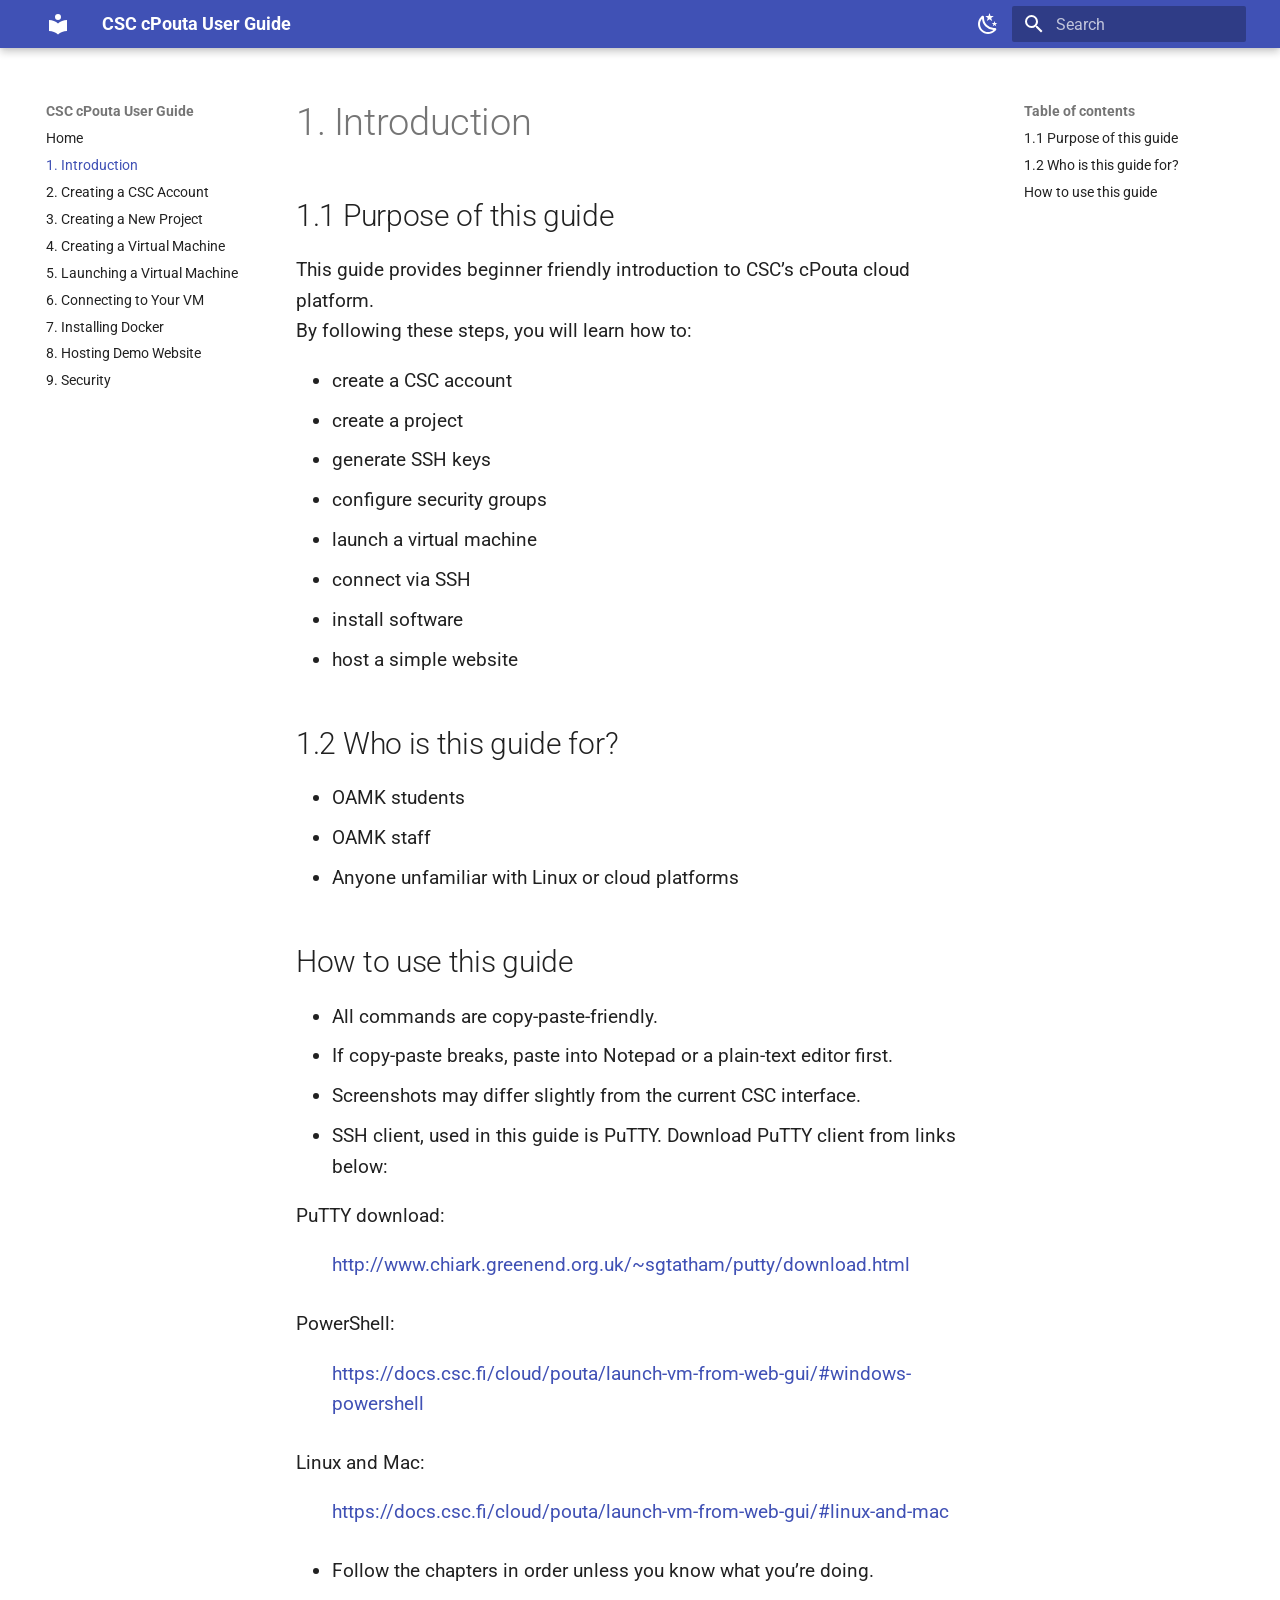
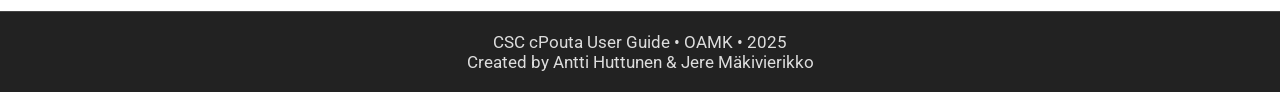
==== site/1-introduction/index.html @ 1b8be1b3 "Moving project to github." ====
<!doctype html>
<html lang="en" class="no-js">
  <head>
    
      <meta charset="utf-8">
      <meta name="viewport" content="width=device-width,initial-scale=1">
      
      
      
      
        <link rel="prev" href="..">
      
      
        <link rel="next" href="../2-account/">
      
      
        
      
      
      <link rel="icon" href="../assets/images/favicon.png">
      <meta name="generator" content="mkdocs-1.6.1, mkdocs-material-9.7.0">
    
    
      
        <title>1. Introduction - CSC cPouta User Guide</title>
      
    
    
      <link rel="stylesheet" href="../assets/stylesheets/main.618322db.min.css">
      
        
        <link rel="stylesheet" href="../assets/stylesheets/palette.ab4e12ef.min.css">
      
      


    
    
      
    
    
      
        
        
        <link rel="preconnect" href="https://fonts.gstatic.com" crossorigin>
        <link rel="stylesheet" href="https://fonts.googleapis.com/css?family=Roboto:300,300i,400,400i,700,700i%7CRoboto+Mono:400,400i,700,700i&display=fallback">
        <style>:root{--md-text-font:"Roboto";--md-code-font:"Roboto Mono"}</style>
      
    
    
      <link rel="stylesheet" href="../styles/extra.css">
    
    <script>__md_scope=new URL("..",location),__md_hash=e=>[...e].reduce(((e,_)=>(e<<5)-e+_.charCodeAt(0)),0),__md_get=(e,_=localStorage,t=__md_scope)=>JSON.parse(_.getItem(t.pathname+"."+e)),__md_set=(e,_,t=localStorage,a=__md_scope)=>{try{t.setItem(a.pathname+"."+e,JSON.stringify(_))}catch(e){}}</script>
    
      

    
    
  </head>
  
  
    
    
      
    
    
    
    
    <body dir="ltr" data-md-color-scheme="default" data-md-color-primary="indigo" data-md-color-accent="indigo">
  
    
    <input class="md-toggle" data-md-toggle="drawer" type="checkbox" id="__drawer" autocomplete="off">
    <input class="md-toggle" data-md-toggle="search" type="checkbox" id="__search" autocomplete="off">
    <label class="md-overlay" for="__drawer"></label>
    <div data-md-component="skip">
      
        
        <a href="#1-introduction" class="md-skip">
          Skip to content
        </a>
      
    </div>
    <div data-md-component="announce">
      
    </div>
    
    
      

  

<header class="md-header md-header--shadow" data-md-component="header">
  <nav class="md-header__inner md-grid" aria-label="Header">
    <a href=".." title="CSC cPouta User Guide" class="md-header__button md-logo" aria-label="CSC cPouta User Guide" data-md-component="logo">
      
  
  <svg xmlns="http://www.w3.org/2000/svg" viewBox="0 0 24 24"><path d="M12 8a3 3 0 0 0 3-3 3 3 0 0 0-3-3 3 3 0 0 0-3 3 3 3 0 0 0 3 3m0 3.54C9.64 9.35 6.5 8 3 8v11c3.5 0 6.64 1.35 9 3.54 2.36-2.19 5.5-3.54 9-3.54V8c-3.5 0-6.64 1.35-9 3.54"/></svg>

    </a>
    <label class="md-header__button md-icon" for="__drawer">
      
      <svg xmlns="http://www.w3.org/2000/svg" viewBox="0 0 24 24"><path d="M3 6h18v2H3zm0 5h18v2H3zm0 5h18v2H3z"/></svg>
    </label>
    <div class="md-header__title" data-md-component="header-title">
      <div class="md-header__ellipsis">
        <div class="md-header__topic">
          <span class="md-ellipsis">
            CSC cPouta User Guide
          </span>
        </div>
        <div class="md-header__topic" data-md-component="header-topic">
          <span class="md-ellipsis">
            
              1. Introduction
            
          </span>
        </div>
      </div>
    </div>
    
      
        <form class="md-header__option" data-md-component="palette">
  
    
    
    
    <input class="md-option" data-md-color-media="" data-md-color-scheme="default" data-md-color-primary="indigo" data-md-color-accent="indigo"  aria-label="Switch to dark mode"  type="radio" name="__palette" id="__palette_0">
    
      <label class="md-header__button md-icon" title="Switch to dark mode" for="__palette_1" hidden>
        <svg xmlns="http://www.w3.org/2000/svg" viewBox="0 0 24 24"><path d="m17.75 4.09-2.53 1.94.91 3.06-2.63-1.81-2.63 1.81.91-3.06-2.53-1.94L12.44 4l1.06-3 1.06 3zm3.5 6.91-1.64 1.25.59 1.98-1.7-1.17-1.7 1.17.59-1.98L15.75 11l2.06-.05L18.5 9l.69 1.95zm-2.28 4.95c.83-.08 1.72 1.1 1.19 1.85-.32.45-.66.87-1.08 1.27C15.17 23 8.84 23 4.94 19.07c-3.91-3.9-3.91-10.24 0-14.14.4-.4.82-.76 1.27-1.08.75-.53 1.93.36 1.85 1.19-.27 2.86.69 5.83 2.89 8.02a9.96 9.96 0 0 0 8.02 2.89m-1.64 2.02a12.08 12.08 0 0 1-7.8-3.47c-2.17-2.19-3.33-5-3.49-7.82-2.81 3.14-2.7 7.96.31 10.98 3.02 3.01 7.84 3.12 10.98.31"/></svg>
      </label>
    
  
    
    
    
    <input class="md-option" data-md-color-media="" data-md-color-scheme="slate" data-md-color-primary="indigo" data-md-color-accent="indigo"  aria-label="Switch to light mode"  type="radio" name="__palette" id="__palette_1">
    
      <label class="md-header__button md-icon" title="Switch to light mode" for="__palette_0" hidden>
        <svg xmlns="http://www.w3.org/2000/svg" viewBox="0 0 24 24"><path d="M12 7a5 5 0 0 1 5 5 5 5 0 0 1-5 5 5 5 0 0 1-5-5 5 5 0 0 1 5-5m0 2a3 3 0 0 0-3 3 3 3 0 0 0 3 3 3 3 0 0 0 3-3 3 3 0 0 0-3-3m0-7 2.39 3.42C13.65 5.15 12.84 5 12 5s-1.65.15-2.39.42zM3.34 7l4.16-.35A7.2 7.2 0 0 0 5.94 8.5c-.44.74-.69 1.5-.83 2.29zm.02 10 1.76-3.77a7.131 7.131 0 0 0 2.38 4.14zM20.65 7l-1.77 3.79a7.02 7.02 0 0 0-2.38-4.15zm-.01 10-4.14.36c.59-.51 1.12-1.14 1.54-1.86.42-.73.69-1.5.83-2.29zM12 22l-2.41-3.44c.74.27 1.55.44 2.41.44.82 0 1.63-.17 2.37-.44z"/></svg>
      </label>
    
  
</form>
      
    
    
      <script>var palette=__md_get("__palette");if(palette&&palette.color){if("(prefers-color-scheme)"===palette.color.media){var media=matchMedia("(prefers-color-scheme: light)"),input=document.querySelector(media.matches?"[data-md-color-media='(prefers-color-scheme: light)']":"[data-md-color-media='(prefers-color-scheme: dark)']");palette.color.media=input.getAttribute("data-md-color-media"),palette.color.scheme=input.getAttribute("data-md-color-scheme"),palette.color.primary=input.getAttribute("data-md-color-primary"),palette.color.accent=input.getAttribute("data-md-color-accent")}for(var[key,value]of Object.entries(palette.color))document.body.setAttribute("data-md-color-"+key,value)}</script>
    
    
    
      
      
        <label class="md-header__button md-icon" for="__search">
          
          <svg xmlns="http://www.w3.org/2000/svg" viewBox="0 0 24 24"><path d="M9.5 3A6.5 6.5 0 0 1 16 9.5c0 1.61-.59 3.09-1.56 4.23l.27.27h.79l5 5-1.5 1.5-5-5v-.79l-.27-.27A6.52 6.52 0 0 1 9.5 16 6.5 6.5 0 0 1 3 9.5 6.5 6.5 0 0 1 9.5 3m0 2C7 5 5 7 5 9.5S7 14 9.5 14 14 12 14 9.5 12 5 9.5 5"/></svg>
        </label>
        <div class="md-search" data-md-component="search" role="dialog">
  <label class="md-search__overlay" for="__search"></label>
  <div class="md-search__inner" role="search">
    <form class="md-search__form" name="search">
      <input type="text" class="md-search__input" name="query" aria-label="Search" placeholder="Search" autocapitalize="off" autocorrect="off" autocomplete="off" spellcheck="false" data-md-component="search-query" required>
      <label class="md-search__icon md-icon" for="__search">
        
        <svg xmlns="http://www.w3.org/2000/svg" viewBox="0 0 24 24"><path d="M9.5 3A6.5 6.5 0 0 1 16 9.5c0 1.61-.59 3.09-1.56 4.23l.27.27h.79l5 5-1.5 1.5-5-5v-.79l-.27-.27A6.52 6.52 0 0 1 9.5 16 6.5 6.5 0 0 1 3 9.5 6.5 6.5 0 0 1 9.5 3m0 2C7 5 5 7 5 9.5S7 14 9.5 14 14 12 14 9.5 12 5 9.5 5"/></svg>
        
        <svg xmlns="http://www.w3.org/2000/svg" viewBox="0 0 24 24"><path d="M20 11v2H8l5.5 5.5-1.42 1.42L4.16 12l7.92-7.92L13.5 5.5 8 11z"/></svg>
      </label>
      <nav class="md-search__options" aria-label="Search">
        
        <button type="reset" class="md-search__icon md-icon" title="Clear" aria-label="Clear" tabindex="-1">
          
          <svg xmlns="http://www.w3.org/2000/svg" viewBox="0 0 24 24"><path d="M19 6.41 17.59 5 12 10.59 6.41 5 5 6.41 10.59 12 5 17.59 6.41 19 12 13.41 17.59 19 19 17.59 13.41 12z"/></svg>
        </button>
      </nav>
      
        <div class="md-search__suggest" data-md-component="search-suggest"></div>
      
    </form>
    <div class="md-search__output">
      <div class="md-search__scrollwrap" tabindex="0" data-md-scrollfix>
        <div class="md-search-result" data-md-component="search-result">
          <div class="md-search-result__meta">
            Initializing search
          </div>
          <ol class="md-search-result__list" role="presentation"></ol>
        </div>
      </div>
    </div>
  </div>
</div>
      
    
    
  </nav>
  
</header>
    
    <div class="md-container" data-md-component="container">
      
      
        
          
        
      
      <main class="md-main" data-md-component="main">
        <div class="md-main__inner md-grid">
          
            
              
              <div class="md-sidebar md-sidebar--primary" data-md-component="sidebar" data-md-type="navigation" >
                <div class="md-sidebar__scrollwrap">
                  <div class="md-sidebar__inner">
                    



<nav class="md-nav md-nav--primary" aria-label="Navigation" data-md-level="0">
  <label class="md-nav__title" for="__drawer">
    <a href=".." title="CSC cPouta User Guide" class="md-nav__button md-logo" aria-label="CSC cPouta User Guide" data-md-component="logo">
      
  
  <svg xmlns="http://www.w3.org/2000/svg" viewBox="0 0 24 24"><path d="M12 8a3 3 0 0 0 3-3 3 3 0 0 0-3-3 3 3 0 0 0-3 3 3 3 0 0 0 3 3m0 3.54C9.64 9.35 6.5 8 3 8v11c3.5 0 6.64 1.35 9 3.54 2.36-2.19 5.5-3.54 9-3.54V8c-3.5 0-6.64 1.35-9 3.54"/></svg>

    </a>
    CSC cPouta User Guide
  </label>
  
  <ul class="md-nav__list" data-md-scrollfix>
    
      
      
  
  
  
  
    <li class="md-nav__item">
      <a href=".." class="md-nav__link">
        
  
  
  <span class="md-ellipsis">
    
  
    Home
  

    
  </span>
  
  

      </a>
    </li>
  

    
      
      
  
  
    
  
  
  
    <li class="md-nav__item md-nav__item--active">
      
      <input class="md-nav__toggle md-toggle" type="checkbox" id="__toc">
      
      
        
      
      
        <label class="md-nav__link md-nav__link--active" for="__toc">
          
  
  
  <span class="md-ellipsis">
    
  
    1. Introduction
  

    
  </span>
  
  

          <span class="md-nav__icon md-icon"></span>
        </label>
      
      <a href="./" class="md-nav__link md-nav__link--active">
        
  
  
  <span class="md-ellipsis">
    
  
    1. Introduction
  

    
  </span>
  
  

      </a>
      
        

<nav class="md-nav md-nav--secondary" aria-label="Table of contents">
  
  
  
    
  
  
    <label class="md-nav__title" for="__toc">
      <span class="md-nav__icon md-icon"></span>
      Table of contents
    </label>
    <ul class="md-nav__list" data-md-component="toc" data-md-scrollfix>
      
        <li class="md-nav__item">
  <a href="#11-purpose-of-this-guide" class="md-nav__link">
    <span class="md-ellipsis">
      
        1.1 Purpose of this guide
      
    </span>
  </a>
  
</li>
      
        <li class="md-nav__item">
  <a href="#12-who-is-this-guide-for" class="md-nav__link">
    <span class="md-ellipsis">
      
        1.2 Who is this guide for?
      
    </span>
  </a>
  
</li>
      
        <li class="md-nav__item">
  <a href="#how-to-use-this-guide" class="md-nav__link">
    <span class="md-ellipsis">
      
        How to use this guide
      
    </span>
  </a>
  
</li>
      
    </ul>
  
</nav>
      
    </li>
  

    
      
      
  
  
  
  
    <li class="md-nav__item">
      <a href="../2-account/" class="md-nav__link">
        
  
  
  <span class="md-ellipsis">
    
  
    2. Creating a CSC Account
  

    
  </span>
  
  

      </a>
    </li>
  

    
      
      
  
  
  
  
    <li class="md-nav__item">
      <a href="../3-project/" class="md-nav__link">
        
  
  
  <span class="md-ellipsis">
    
  
    3. Creating a New Project
  

    
  </span>
  
  

      </a>
    </li>
  

    
      
      
  
  
  
  
    <li class="md-nav__item">
      <a href="../4-vm/" class="md-nav__link">
        
  
  
  <span class="md-ellipsis">
    
  
    4. Creating a Virtual Machine
  

    
  </span>
  
  

      </a>
    </li>
  

    
      
      
  
  
  
  
    <li class="md-nav__item">
      <a href="../5-launching/" class="md-nav__link">
        
  
  
  <span class="md-ellipsis">
    
  
    5. Launching a Virtual Machine
  

    
  </span>
  
  

      </a>
    </li>
  

    
      
      
  
  
  
  
    <li class="md-nav__item">
      <a href="../6-connecting/" class="md-nav__link">
        
  
  
  <span class="md-ellipsis">
    
  
    6. Connecting to Your VM
  

    
  </span>
  
  

      </a>
    </li>
  

    
      
      
  
  
  
  
    <li class="md-nav__item">
      <a href="../7-docker/" class="md-nav__link">
        
  
  
  <span class="md-ellipsis">
    
  
    7. Installing Docker
  

    
  </span>
  
  

      </a>
    </li>
  

    
      
      
  
  
  
  
    <li class="md-nav__item">
      <a href="../8-demo/" class="md-nav__link">
        
  
  
  <span class="md-ellipsis">
    
  
    8. Hosting Demo Website
  

    
  </span>
  
  

      </a>
    </li>
  

    
      
      
  
  
  
  
    <li class="md-nav__item">
      <a href="../9-security/" class="md-nav__link">
        
  
  
  <span class="md-ellipsis">
    
  
    9. Security
  

    
  </span>
  
  

      </a>
    </li>
  

    
  </ul>
</nav>
                  </div>
                </div>
              </div>
            
            
              
              <div class="md-sidebar md-sidebar--secondary" data-md-component="sidebar" data-md-type="toc" >
                <div class="md-sidebar__scrollwrap">
                  <div class="md-sidebar__inner">
                    

<nav class="md-nav md-nav--secondary" aria-label="Table of contents">
  
  
  
    
  
  
    <label class="md-nav__title" for="__toc">
      <span class="md-nav__icon md-icon"></span>
      Table of contents
    </label>
    <ul class="md-nav__list" data-md-component="toc" data-md-scrollfix>
      
        <li class="md-nav__item">
  <a href="#11-purpose-of-this-guide" class="md-nav__link">
    <span class="md-ellipsis">
      
        1.1 Purpose of this guide
      
    </span>
  </a>
  
</li>
      
        <li class="md-nav__item">
  <a href="#12-who-is-this-guide-for" class="md-nav__link">
    <span class="md-ellipsis">
      
        1.2 Who is this guide for?
      
    </span>
  </a>
  
</li>
      
        <li class="md-nav__item">
  <a href="#how-to-use-this-guide" class="md-nav__link">
    <span class="md-ellipsis">
      
        How to use this guide
      
    </span>
  </a>
  
</li>
      
    </ul>
  
</nav>
                  </div>
                </div>
              </div>
            
          
          
            <div class="md-content" data-md-component="content">
              
              <article class="md-content__inner md-typeset">
                
                  



<h1 id="1-introduction">1. Introduction<a class="headerlink" href="#1-introduction" title="Permanent link">&para;</a></h1>
<h2 id="11-purpose-of-this-guide">1.1 Purpose of this guide<a class="headerlink" href="#11-purpose-of-this-guide" title="Permanent link">&para;</a></h2>
<p>This guide provides beginner friendly introduction to CSC’s cPouta cloud platform.<br />
By following these steps, you will learn how to:</p>
<ul>
<li>create a CSC account  </li>
<li>create a project  </li>
<li>generate SSH keys  </li>
<li>configure security groups  </li>
<li>launch a virtual machine  </li>
<li>connect via SSH  </li>
<li>install software  </li>
<li>host a simple website  </li>
</ul>
<h2 id="12-who-is-this-guide-for">1.2 Who is this guide for?<a class="headerlink" href="#12-who-is-this-guide-for" title="Permanent link">&para;</a></h2>
<ul>
<li>OAMK students  </li>
<li>OAMK staff  </li>
<li>Anyone unfamiliar with Linux or cloud platforms  </li>
</ul>
<h2 id="how-to-use-this-guide">How to use this guide<a class="headerlink" href="#how-to-use-this-guide" title="Permanent link">&para;</a></h2>
<ul>
<li>All commands are copy-paste-friendly.</li>
<li>If copy-paste breaks, paste into Notepad or a plain-text editor first.</li>
<li>Screenshots may differ slightly from the current CSC interface.</li>
<li>SSH client, used in this guide is PuTTY. Download PuTTY client from links below:</li>
</ul>
<dl>
<dt>PuTTY download:</dt>
<dd><a href="http://www.chiark.greenend.org.uk/~sgtatham/putty/download.html">http://www.chiark.greenend.org.uk/~sgtatham/putty/download.html</a></dd>
<dt>PowerShell:</dt>
<dd><a href="https://docs.csc.fi/cloud/pouta/launch-vm-from-web-gui/#windows-powershell">https://docs.csc.fi/cloud/pouta/launch-vm-from-web-gui/#windows-powershell</a></dd>
<dt>Linux and Mac:</dt>
<dd><a href="https://docs.csc.fi/cloud/pouta/launch-vm-from-web-gui/#linux-and-mac">https://docs.csc.fi/cloud/pouta/launch-vm-from-web-gui/#linux-and-mac</a></dd>
</dl>
<ul>
<li>Follow the chapters in order unless you know what you’re doing.</li>
</ul>












                
              </article>
            </div>
          
          
<script>var target=document.getElementById(location.hash.slice(1));target&&target.name&&(target.checked=target.name.startsWith("__tabbed_"))</script>
        </div>
        
          <button type="button" class="md-top md-icon" data-md-component="top" hidden>
  
  <svg xmlns="http://www.w3.org/2000/svg" viewBox="0 0 24 24"><path d="M13 20h-2V8l-5.5 5.5-1.42-1.42L12 4.16l7.92 7.92-1.42 1.42L13 8z"/></svg>
  Back to top
</button>
        
      </main>
      
        <footer class="md-footer">
  <div class="custom-footer">
    CSC cPouta User Guide • OAMK • 2025<br>
    Created by Antti Huttunen &amp; Jere Mäkivierikko
  </div>
</footer>

<style>
.custom-footer {
    text-align: center;
    padding: 1rem;
    font-size: 0.85rem;

    /* Always-dark footer */
    background-color: #222;  /* dark background */
    color: #ddd;             /* light text */

    border-top: 1px solid #444;
}
</style>
      
    </div>
    <div class="md-dialog" data-md-component="dialog">
      <div class="md-dialog__inner md-typeset"></div>
    </div>
    
    
    
      
      
      <script id="__config" type="application/json">{"annotate": null, "base": "..", "features": ["navigation.indexes", "navigation.expand", "content.code.copy", "navigation.top", "search.suggest", "search.highlight"], "search": "../assets/javascripts/workers/search.7a47a382.min.js", "tags": null, "translations": {"clipboard.copied": "Copied to clipboard", "clipboard.copy": "Copy to clipboard", "search.result.more.one": "1 more on this page", "search.result.more.other": "# more on this page", "search.result.none": "No matching documents", "search.result.one": "1 matching document", "search.result.other": "# matching documents", "search.result.placeholder": "Type to start searching", "search.result.term.missing": "Missing", "select.version": "Select version"}, "version": null}</script>
    
    
      <script src="../assets/javascripts/bundle.e71a0d61.min.js"></script>
      
    
  </body>
</html>
---- site/assets/stylesheets/main.618322db.min.css ----
@charset "UTF-8";html{-webkit-text-size-adjust:none;-moz-text-size-adjust:none;text-size-adjust:none;box-sizing:border-box}*,:after,:before{box-sizing:inherit}@media (prefers-reduced-motion){*,:after,:before{transition:none!important}}body{margin:0}a,button,input,label{-webkit-tap-highlight-color:transparent}a{color:inherit;text-decoration:none}hr{border:0;box-sizing:initial;display:block;height:.05rem;overflow:visible;padding:0}small{font-size:80%}sub,sup{line-height:1em}img{border-style:none}table{border-collapse:initial;border-spacing:0}td,th{font-weight:400;vertical-align:top}button{background:#0000;border:0;font-family:inherit;font-size:inherit;margin:0;padding:0}input{border:0;outline:none}:root{--md-primary-fg-color:#4051b5;--md-primary-fg-color--light:#5d6cc0;--md-primary-fg-color--dark:#303fa1;--md-primary-bg-color:#fff;--md-primary-bg-color--light:#ffffffb3;--md-accent-fg-color:#526cfe;--md-accent-fg-color--transparent:#526cfe1a;--md-accent-bg-color:#fff;--md-accent-bg-color--light:#ffffffb3}[data-md-color-scheme=default]{color-scheme:light}[data-md-color-scheme=default] img[src$="#gh-dark-mode-only"],[data-md-color-scheme=default] img[src$="#only-dark"]{display:none}:root,[data-md-color-scheme=default]{--md-hue:225deg;--md-default-fg-color:#000000de;--md-default-fg-color--light:#0000008a;--md-default-fg-color--lighter:#00000052;--md-default-fg-color--lightest:#00000012;--md-default-bg-color:#fff;--md-default-bg-color--light:#ffffffb3;--md-default-bg-color--lighter:#ffffff4d;--md-default-bg-color--lightest:#ffffff1f;--md-code-fg-color:#36464e;--md-code-bg-color:#f5f5f5;--md-code-bg-color--light:#f5f5f5b3;--md-code-bg-color--lighter:#f5f5f54d;--md-code-hl-color:#4287ff;--md-code-hl-color--light:#4287ff1a;--md-code-hl-number-color:#d52a2a;--md-code-hl-special-color:#db1457;--md-code-hl-function-color:#a846b9;--md-code-hl-constant-color:#6e59d9;--md-code-hl-keyword-color:#3f6ec6;--md-code-hl-string-color:#1c7d4d;--md-code-hl-name-color:var(--md-code-fg-color);--md-code-hl-operator-color:var(--md-default-fg-color--light);--md-code-hl-punctuation-color:var(--md-default-fg-color--light);--md-code-hl-comment-color:var(--md-default-fg-color--light);--md-code-hl-generic-color:var(--md-default-fg-color--light);--md-code-hl-variable-color:var(--md-default-fg-color--light);--md-typeset-color:var(--md-default-fg-color);--md-typeset-a-color:var(--md-primary-fg-color);--md-typeset-del-color:#f5503d26;--md-typeset-ins-color:#0bd57026;--md-typeset-kbd-color:#fafafa;--md-typeset-kbd-accent-color:#fff;--md-typeset-kbd-border-color:#b8b8b8;--md-typeset-mark-color:#ffff0080;--md-typeset-table-color:#0000001f;--md-typeset-table-color--light:rgba(0,0,0,.035);--md-admonition-fg-color:var(--md-default-fg-color);--md-admonition-bg-color:var(--md-default-bg-color);--md-warning-fg-color:#000000de;--md-warning-bg-color:#ff9;--md-footer-fg-color:#fff;--md-footer-fg-color--light:#ffffffb3;--md-footer-fg-color--lighter:#ffffff73;--md-footer-bg-color:#000000de;--md-footer-bg-color--dark:#00000052;--md-shadow-z1:0 0.2rem 0.5rem #0000000d,0 0 0.05rem #0000001a;--md-shadow-z2:0 0.2rem 0.5rem #0000001a,0 0 0.05rem #00000040;--md-shadow-z3:0 0.2rem 0.5rem #0003,0 0 0.05rem #00000059}.md-icon svg{fill:currentcolor;display:block;height:1.2rem;width:1.2rem}body{-webkit-font-smoothing:antialiased;-moz-osx-font-smoothing:grayscale;--md-text-font-family:var(--md-text-font,_),-apple-system,BlinkMacSystemFont,Helvetica,Arial,sans-serif;--md-code-font-family:var(--md-code-font,_),SFMono-Regular,Consolas,Menlo,monospace}aside,body,input{font-feature-settings:"kern","liga";color:var(--md-typeset-color);font-family:var(--md-text-font-family)}code,kbd,pre{font-feature-settings:"kern";font-family:var(--md-code-font-family)}:root{--md-typeset-table-sort-icon:url('data:image/svg+xml;charset=utf-8,<svg xmlns="http://www.w3.org/2000/svg" viewBox="0 0 24 24"><path d="m18 21-4-4h3V7h-3l4-4 4 4h-3v10h3M2 19v-2h10v2M2 13v-2h7v2M2 7V5h4v2z"/></svg>');--md-typeset-table-sort-icon--asc:url('data:image/svg+xml;charset=utf-8,<svg xmlns="http://www.w3.org/2000/svg" viewBox="0 0 24 24"><path d="M19 17h3l-4 4-4-4h3V3h2M2 17h10v2H2M6 5v2H2V5m0 6h7v2H2z"/></svg>');--md-typeset-table-sort-icon--desc:url('data:image/svg+xml;charset=utf-8,<svg xmlns="http://www.w3.org/2000/svg" viewBox="0 0 24 24"><path d="M19 7h3l-4-4-4 4h3v14h2M2 17h10v2H2M6 5v2H2V5m0 6h7v2H2z"/></svg>')}.md-typeset{-webkit-print-color-adjust:exact;color-adjust:exact;font-size:.8rem;line-height:1.6;overflow-wrap:break-word}@media print{.md-typeset{font-size:.68rem}}.md-typeset blockquote,.md-typeset dl,.md-typeset figure,.md-typeset ol,.md-typeset pre,.md-typeset ul{margin-bottom:1em;margin-top:1em}.md-typeset h1{color:var(--md-default-fg-color--light);font-size:2em;line-height:1.3;margin:0 0 1.25em}.md-typeset h1,.md-typeset h2{font-weight:300;letter-spacing:-.01em}.md-typeset h2{font-size:1.5625em;line-height:1.4;margin:1.6em 0 .64em}.md-typeset h3{font-size:1.25em;font-weight:400;letter-spacing:-.01em;line-height:1.5;margin:1.6em 0 .8em}.md-typeset h2+h3{margin-top:.8em}.md-typeset h4{font-weight:700;letter-spacing:-.01em;margin:1em 0}.md-typeset h5,.md-typeset h6{color:var(--md-default-fg-color--light);font-size:.8em;font-weight:700;letter-spacing:-.01em;margin:1.25em 0}.md-typeset h5{text-transform:uppercase}.md-typeset h5 code{text-transform:none}.md-typeset hr{border-bottom:.05rem solid var(--md-default-fg-color--lightest);display:flow-root;margin:1.5em 0}.md-typeset a{color:var(--md-typeset-a-color);word-break:break-word}.md-typeset a,.md-typeset a:before{transition:color 125ms}.md-typeset a:focus,.md-typeset a:hover{color:var(--md-accent-fg-color)}.md-typeset a:focus code,.md-typeset a:hover code{background-color:var(--md-accent-fg-color--transparent);color:var(--md-accent-fg-color)}.md-typeset a code{color:var(--md-typeset-a-color)}.md-typeset a.focus-visible{outline-color:var(--md-accent-fg-color);outline-offset:.2rem}.md-typeset code,.md-typeset kbd,.md-typeset pre{color:var(--md-code-fg-color);direction:ltr;font-variant-ligatures:none;transition:background-color 125ms}@media print{.md-typeset code,.md-typeset kbd,.md-typeset pre{white-space:pre-wrap}}.md-typeset code{background-color:var(--md-code-bg-color);border-radius:.1rem;-webkit-box-decoration-break:clone;box-decoration-break:clone;font-size:.85em;padding:0 .2941176471em;transition:color 125ms,background-color 125ms;word-break:break-word}.md-typeset code:not(.focus-visible){-webkit-tap-highlight-color:transparent;outline:none}.md-typeset pre{display:flow-root;line-height:1.4;position:relative}.md-typeset pre>code{-webkit-box-decoration-break:slice;box-decoration-break:slice;box-shadow:none;display:block;margin:0;outline-color:var(--md-accent-fg-color);overflow:auto;padding:.7720588235em 1.1764705882em;scrollbar-color:var(--md-default-fg-color--lighter) #0000;scrollbar-width:thin;touch-action:auto;word-break:normal}.md-typeset pre>code:hover{scrollbar-color:var(--md-accent-fg-color) #0000}.md-typeset pre>code::-webkit-scrollbar{height:.2rem;width:.2rem}.md-typeset pre>code::-webkit-scrollbar-thumb{background-color:var(--md-default-fg-color--lighter)}.md-typeset pre>code::-webkit-scrollbar-thumb:hover{background-color:var(--md-accent-fg-color)}.md-typeset kbd{background-color:var(--md-typeset-kbd-color);border-radius:.1rem;box-shadow:0 .1rem 0 .05rem var(--md-typeset-kbd-border-color),0 .1rem 0 var(--md-typeset-kbd-border-color),0 -.1rem .2rem var(--md-typeset-kbd-accent-color) inset;color:var(--md-default-fg-color);display:inline-block;font-size:.75em;padding:0 .6666666667em;vertical-align:text-top;word-break:break-word}.md-typeset mark{background-color:var(--md-typeset-mark-color);-webkit-box-decoration-break:clone;box-decoration-break:clone;color:inherit;word-break:break-word}.md-typeset abbr{cursor:help;text-decoration:none}.md-typeset [data-preview],.md-typeset abbr{border-bottom:.05rem dotted var(--md-default-fg-color--light)}.md-typeset small{opacity:.75}[dir=ltr] .md-typeset sub,[dir=ltr] .md-typeset sup{margin-left:.078125em}[dir=rtl] .md-typeset sub,[dir=rtl] .md-typeset sup{margin-right:.078125em}[dir=ltr] .md-typeset blockquote{padding-left:.6rem}[dir=rtl] .md-typeset blockquote{padding-right:.6rem}[dir=ltr] .md-typeset blockquote{border-left:.2rem solid var(--md-default-fg-color--lighter)}[dir=rtl] .md-typeset blockquote{border-right:.2rem solid var(--md-default-fg-color--lighter)}.md-typeset blockquote{color:var(--md-default-fg-color--light);margin-left:0;margin-right:0}.md-typeset ul{list-style-type:disc}.md-typeset ul[type]{list-style-type:revert-layer}[dir=ltr] .md-typeset ol,[dir=ltr] .md-typeset ul{margin-left:.625em}[dir=rtl] .md-typeset ol,[dir=rtl] .md-typeset ul{margin-right:.625em}.md-typeset ol,.md-typeset ul{padding:0}.md-typeset ol:not([hidden]),.md-typeset ul:not([hidden]){display:flow-root}.md-typeset ol ol,.md-typeset ul ol{list-style-type:lower-alpha}.md-typeset ol ol ol,.md-typeset ul ol ol{list-style-type:lower-roman}.md-typeset ol ol ol ol,.md-typeset ul ol ol ol{list-style-type:upper-alpha}.md-typeset ol ol ol ol ol,.md-typeset ul ol ol ol ol{list-style-type:upper-roman}.md-typeset ol[type],.md-typeset ul[type]{list-style-type:revert-layer}[dir=ltr] .md-typeset ol li,[dir=ltr] .md-typeset ul li{margin-left:1.25em}[dir=rtl] .md-typeset ol li,[dir=rtl] .md-typeset ul li{margin-right:1.25em}.md-typeset ol li,.md-typeset ul li{margin-bottom:.5em}.md-typeset ol li blockquote,.md-typeset ol li p,.md-typeset ul li blockquote,.md-typeset ul li p{margin:.5em 0}.md-typeset ol li:last-child,.md-typeset ul li:last-child{margin-bottom:0}[dir=ltr] .md-typeset ol li ol,[dir=ltr] .md-typeset ol li ul,[dir=ltr] .md-typeset ul li ol,[dir=ltr] .md-typeset ul li ul{margin-left:.625em}[dir=rtl] .md-typeset ol li ol,[dir=rtl] .md-typeset ol li ul,[dir=rtl] .md-typeset ul li ol,[dir=rtl] .md-typeset ul li ul{margin-right:.625em}.md-typeset ol li ol,.md-typeset ol li ul,.md-typeset ul li ol,.md-typeset ul li ul{margin-bottom:.5em;margin-top:.5em}[dir=ltr] .md-typeset dd{margin-left:1.875em}[dir=rtl] .md-typeset dd{margin-right:1.875em}.md-typeset dd{margin-bottom:1.5em;margin-top:1em}.md-typeset img,.md-typeset svg,.md-typeset video{height:auto;max-width:100%}.md-typeset img[align=left]{margin:1em 1em 1em 0}.md-typeset img[align=right]{margin:1em 0 1em 1em}.md-typeset img[align]:only-child{margin-top:0}.md-typeset figure{display:flow-root;margin:1em auto;max-width:100%;text-align:center;width:fit-content}.md-typeset figure img{display:block;margin:0 auto}.md-typeset figcaption{font-style:italic;margin:1em auto;max-width:24rem}.md-typeset iframe{max-width:100%}.md-typeset table:not([class]){background-color:var(--md-default-bg-color);border:.05rem solid var(--md-typeset-table-color);border-radius:.1rem;display:inline-block;font-size:.64rem;max-width:100%;overflow:auto;touch-action:auto}@media print{.md-typeset table:not([class]){display:table}}.md-typeset table:not([class])+*{margin-top:1.5em}.md-typeset table:not([class]) td>:first-child,.md-typeset table:not([class]) th>:first-child{margin-top:0}.md-typeset table:not([class]) td>:last-child,.md-typeset table:not([class]) th>:last-child{margin-bottom:0}.md-typeset table:not([class]) td:not([align]),.md-typeset table:not([class]) th:not([align]){text-align:left}[dir=rtl] .md-typeset table:not([class]) td:not([align]),[dir=rtl] .md-typeset table:not([class]) th:not([align]){text-align:right}.md-typeset table:not([class]) th{font-weight:700;min-width:5rem;padding:.9375em 1.25em;vertical-align:top}.md-typeset table:not([class]) td{border-top:.05rem solid var(--md-typeset-table-color);padding:.9375em 1.25em;vertical-align:top}.md-typeset table:not([class]) tbody tr{transition:background-color 125ms}.md-typeset table:not([class]) tbody tr:hover{background-color:var(--md-typeset-table-color--light);box-shadow:0 .05rem 0 var(--md-default-bg-color) inset}.md-typeset table:not([class]) a{word-break:normal}.md-typeset table th[role=columnheader]{cursor:pointer}[dir=ltr] .md-typeset table th[role=columnheader]:after{margin-left:.5em}[dir=rtl] .md-typeset table th[role=columnheader]:after{margin-right:.5em}.md-typeset table th[role=columnheader]:after{content:"";display:inline-block;height:1.2em;-webkit-mask-image:var(--md-typeset-table-sort-icon);mask-image:var(--md-typeset-table-sort-icon);-webkit-mask-repeat:no-repeat;mask-repeat:no-repeat;-webkit-mask-size:contain;mask-size:contain;transition:background-color 125ms;vertical-align:text-bottom;width:1.2em}.md-typeset table th[role=columnheader]:hover:after{background-color:var(--md-default-fg-color--lighter)}.md-typeset table th[role=columnheader][aria-sort=ascending]:after{background-color:var(--md-default-fg-color--light);-webkit-mask-image:var(--md-typeset-table-sort-icon--asc);mask-image:var(--md-typeset-table-sort-icon--asc)}.md-typeset table th[role=columnheader][aria-sort=descending]:after{background-color:var(--md-default-fg-color--light);-webkit-mask-image:var(--md-typeset-table-sort-icon--desc);mask-image:var(--md-typeset-table-sort-icon--desc)}.md-typeset__scrollwrap{margin:1em -.8rem;overflow-x:auto;touch-action:auto}.md-typeset__table{display:inline-block;margin-bottom:.5em;padding:0 .8rem}@media print{.md-typeset__table{display:block}}html .md-typeset__table table{display:table;margin:0;overflow:hidden;width:100%}@media screen and (max-width:44.984375em){.md-content__inner>pre{margin:1em -.8rem}.md-content__inner>pre code{border-radius:0}}.md-typeset .md-author{border-radius:100%;display:block;flex-shrink:0;height:1.6rem;overflow:hidden;position:relative;transition:color 125ms,transform 125ms;width:1.6rem}.md-typeset .md-author img{display:block}.md-typeset .md-author--more{background:var(--md-default-fg-color--lightest);color:var(--md-default-fg-color--lighter);font-size:.6rem;font-weight:700;line-height:1.6rem;text-align:center}.md-typeset .md-author--long{height:2.4rem;width:2.4rem}.md-typeset a.md-author{transform:scale(1)}.md-typeset a.md-author img{border-radius:100%;filter:grayscale(100%) opacity(75%);transition:filter 125ms}.md-typeset a.md-author:focus,.md-typeset a.md-author:hover{transform:scale(1.1);z-index:1}.md-typeset a.md-author:focus img,.md-typeset a.md-author:hover img{filter:grayscale(0)}.md-banner{background-color:var(--md-footer-bg-color);color:var(--md-footer-fg-color);overflow:auto}@media print{.md-banner{display:none}}.md-banner--warning{background-color:var(--md-warning-bg-color);color:var(--md-warning-fg-color)}.md-banner__inner{font-size:.7rem;margin:.6rem auto;padding:0 .8rem}[dir=ltr] .md-banner__button{float:right}[dir=rtl] .md-banner__button{float:left}.md-banner__button{color:inherit;cursor:pointer;transition:opacity .25s}.no-js .md-banner__button{display:none}.md-banner__button:hover{opacity:.7}html{font-size:125%;height:100%;overflow-x:hidden}@media screen and (min-width:100em){html{font-size:137.5%}}@media screen and (min-width:125em){html{font-size:150%}}body{background-color:var(--md-default-bg-color);display:flex;flex-direction:column;font-size:.5rem;min-height:100%;position:relative;width:100%}@media print{body{display:block}}@media screen and (max-width:59.984375em){body[data-md-scrolllock]{position:fixed}}.md-grid{margin-left:auto;margin-right:auto;max-width:61rem}.md-container{display:flex;flex-direction:column;flex-grow:1}@media print{.md-container{display:block}}.md-main{flex-grow:1}.md-main__inner{display:flex;height:100%;margin-top:1.5rem}.md-ellipsis{overflow:hidden;text-overflow:ellipsis}.md-toggle{display:none}.md-option{height:0;opacity:0;position:absolute;width:0}.md-option:checked+label:not([hidden]){display:block}.md-option.focus-visible+label{outline-color:var(--md-accent-fg-color);outline-style:auto}.md-skip{background-color:var(--md-default-fg-color);border-radius:.1rem;color:var(--md-default-bg-color);font-size:.64rem;margin:.5rem;opacity:0;outline-color:var(--md-accent-fg-color);padding:.3rem .5rem;position:fixed;transform:translateY(.4rem);z-index:-1}.md-skip:focus{opacity:1;transform:translateY(0);transition:transform .25s cubic-bezier(.4,0,.2,1),opacity 175ms 75ms;z-index:10}@page{margin:25mm}:root{--md-clipboard-icon:url('data:image/svg+xml;charset=utf-8,<svg xmlns="http://www.w3.org/2000/svg" viewBox="0 0 24 24"><path d="M19 21H8V7h11m0-2H8a2 2 0 0 0-2 2v14a2 2 0 0 0 2 2h11a2 2 0 0 0 2-2V7a2 2 0 0 0-2-2m-3-4H4a2 2 0 0 0-2 2v14h2V3h12z"/></svg>')}.md-clipboard{border-radius:.1rem;color:var(--md-default-fg-color--lightest);cursor:pointer;height:1.5em;outline-color:var(--md-accent-fg-color);outline-offset:.1rem;transition:color .25s;width:1.5em;z-index:1}@media print{.md-clipboard{display:none}}.md-clipboard:not(.focus-visible){-webkit-tap-highlight-color:transparent;outline:none}:hover>.md-clipboard{color:var(--md-default-fg-color--light)}.md-clipboard:focus,.md-clipboard:hover{color:var(--md-accent-fg-color)}.md-clipboard:after{background-color:currentcolor;content:"";display:block;height:1.125em;margin:0 auto;-webkit-mask-image:var(--md-clipboard-icon);mask-image:var(--md-clipboard-icon);-webkit-mask-position:center;mask-position:center;-webkit-mask-repeat:no-repeat;mask-repeat:no-repeat;-webkit-mask-size:contain;mask-size:contain;width:1.125em}.md-clipboard--inline{cursor:pointer}.md-clipboard--inline code{transition:color .25s,background-color .25s}.md-clipboard--inline:focus code,.md-clipboard--inline:hover code{background-color:var(--md-accent-fg-color--transparent);color:var(--md-accent-fg-color)}:root{--md-code-select-icon:url('data:image/svg+xml;charset=utf-8,<svg xmlns="http://www.w3.org/2000/svg" viewBox="0 0 24 24"><path d="M19 19h-4v2h4c1.1 0 2-.9 2-2v-4h-2m0-12h-4v2h4v4h2V5c0-1.1-.9-2-2-2M5 5h4V3H5c-1.1 0-2 .9-2 2v4h2m0 6H3v4c0 1.1.9 2 2 2h4v-2H5zm2-4h2v2H7zm4 0h2v2h-2zm4 0h2v2h-2zM7 7h2v2H7zm4 0h2v2h-2zm4 0h2v2h-2zm-8 8h2v2H7zm4 0h2v2h-2zm4 0h2v2h-2z"/></svg>');--md-code-copy-icon:url('data:image/svg+xml;charset=utf-8,<svg xmlns="http://www.w3.org/2000/svg" viewBox="0 0 24 24"><path d="M19 21H8V7h11m0-2H8a2 2 0 0 0-2 2v14a2 2 0 0 0 2 2h11a2 2 0 0 0 2-2V7a2 2 0 0 0-2-2m-3-4H4a2 2 0 0 0-2 2v14h2V3h12z"/></svg>')}.md-typeset .md-code__content{display:grid}.md-code__nav{background-color:var(--md-code-bg-color--lighter);border-radius:.1rem;display:flex;gap:.2rem;padding:.2rem;position:absolute;right:.25em;top:.25em;transition:background-color .25s;z-index:1}:hover>.md-code__nav{background-color:var(--md-code-bg-color--light)}.md-code__button{color:var(--md-default-fg-color--lightest);cursor:pointer;display:block;height:1.5em;outline-color:var(--md-accent-fg-color);outline-offset:.1rem;transition:color .25s;width:1.5em}:hover>*>.md-code__button{color:var(--md-default-fg-color--light)}.md-code__button.focus-visible,.md-code__button:hover{color:var(--md-accent-fg-color)}.md-code__button--active{color:var(--md-default-fg-color)!important}.md-code__button:after{background-color:currentcolor;content:"";display:block;height:1.125em;margin:0 auto;-webkit-mask-position:center;mask-position:center;-webkit-mask-repeat:no-repeat;mask-repeat:no-repeat;-webkit-mask-size:contain;mask-size:contain;width:1.125em}.md-code__button[data-md-type=select]:after{-webkit-mask-image:var(--md-code-select-icon);mask-image:var(--md-code-select-icon)}.md-code__button[data-md-type=copy]:after{-webkit-mask-image:var(--md-code-copy-icon);mask-image:var(--md-code-copy-icon)}@keyframes consent{0%{opacity:0;transform:translateY(100%)}to{opacity:1;transform:translateY(0)}}@keyframes overlay{0%{opacity:0}to{opacity:1}}.md-consent__overlay{animation:overlay .25s both;-webkit-backdrop-filter:blur(.1rem);backdrop-filter:blur(.1rem);background-color:#0000008a;height:100%;opacity:1;position:fixed;top:0;width:100%;z-index:5}.md-consent__inner{animation:consent .5s cubic-bezier(.1,.7,.1,1) both;background-color:var(--md-default-bg-color);border:0;border-radius:.1rem;bottom:0;box-shadow:0 0 .2rem #0000001a,0 .2rem .4rem #0003;max-height:100%;overflow:auto;padding:0;position:fixed;width:100%;z-index:5}.md-consent__form{padding:.8rem}.md-consent__settings{display:none;margin:1em 0}input:checked+.md-consent__settings{display:block}.md-consent__controls{margin-bottom:.8rem}.md-typeset .md-consent__controls .md-button{display:inline}@media screen and (max-width:44.984375em){.md-typeset .md-consent__controls .md-button{display:block;margin-top:.4rem;text-align:center;width:100%}}.md-consent label{cursor:pointer}.md-content{flex-grow:1;min-width:0}.md-content__inner{margin:0 .8rem 1.2rem;padding-top:.6rem}@media screen and (min-width:76.25em){[dir=ltr] .md-sidebar--primary:not([hidden])~.md-content>.md-content__inner{margin-left:1.2rem}[dir=ltr] .md-sidebar--secondary:not([hidden])~.md-content>.md-content__inner,[dir=rtl] .md-sidebar--primary:not([hidden])~.md-content>.md-content__inner{margin-right:1.2rem}[dir=rtl] .md-sidebar--secondary:not([hidden])~.md-content>.md-content__inner{margin-left:1.2rem}}.md-content__inner:before{content:"";display:block;height:.4rem}.md-content__inner>:last-child{margin-bottom:0}[dir=ltr] .md-content__button{float:right}[dir=rtl] .md-content__button{float:left}[dir=ltr] .md-content__button{margin-left:.4rem}[dir=rtl] .md-content__button{margin-right:.4rem}.md-content__button{margin:.4rem 0;padding:0}@media print{.md-content__button{display:none}}.md-typeset .md-content__button{color:var(--md-default-fg-color--lighter)}.md-content__button svg{display:inline;vertical-align:top}[dir=rtl] .md-content__button svg{transform:scaleX(-1)}[dir=ltr] .md-dialog{right:.8rem}[dir=rtl] .md-dialog{left:.8rem}.md-dialog{background-color:var(--md-default-fg-color);border-radius:.1rem;bottom:.8rem;box-shadow:var(--md-shadow-z3);min-width:11.1rem;opacity:0;padding:.4rem .6rem;pointer-events:none;position:fixed;transform:translateY(100%);transition:transform 0ms .4s,opacity .4s;z-index:4}@media print{.md-dialog{display:none}}.md-dialog--active{opacity:1;pointer-events:auto;transform:translateY(0);transition:transform .4s cubic-bezier(.075,.85,.175,1),opacity .4s}.md-dialog__inner{color:var(--md-default-bg-color);font-size:.7rem}.md-feedback{margin:2em 0 1em;text-align:center}.md-feedback fieldset{border:none;margin:0;padding:0}.md-feedback__title{font-weight:700;margin:1em auto}.md-feedback__inner{position:relative}.md-feedback__list{display:flex;flex-wrap:wrap;place-content:baseline center;position:relative}.md-feedback__list:hover .md-icon:not(:disabled){color:var(--md-default-fg-color--lighter)}:disabled .md-feedback__list{min-height:1.8rem}.md-feedback__icon{color:var(--md-default-fg-color--light);cursor:pointer;flex-shrink:0;margin:0 .1rem;transition:color 125ms}.md-feedback__icon:not(:disabled).md-icon:hover{color:var(--md-accent-fg-color)}.md-feedback__icon:disabled{color:var(--md-default-fg-color--lightest);pointer-events:none}.md-feedback__note{opacity:0;position:relative;transform:translateY(.4rem);transition:transform .4s cubic-bezier(.1,.7,.1,1),opacity .15s}.md-feedback__note>*{margin:0 auto;max-width:16rem}:disabled .md-feedback__note{opacity:1;transform:translateY(0)}@media print{.md-feedback{display:none}}.md-footer{background-color:var(--md-footer-bg-color);color:var(--md-footer-fg-color)}@media print{.md-footer{display:none}}.md-footer__inner{justify-content:space-between;overflow:auto;padding:.2rem}.md-footer__inner:not([hidden]){display:flex}.md-footer__link{align-items:end;display:flex;flex-grow:0.01;margin-bottom:.4rem;margin-top:1rem;max-width:100%;outline-color:var(--md-accent-fg-color);overflow:hidden;transition:opacity .25s}.md-footer__link:focus,.md-footer__link:hover{opacity:.7}[dir=rtl] .md-footer__link svg{transform:scaleX(-1)}@media screen and (max-width:44.984375em){.md-footer__link--prev{flex-shrink:0}.md-footer__link--prev .md-footer__title{display:none}}[dir=ltr] .md-footer__link--next{margin-left:auto}[dir=rtl] .md-footer__link--next{margin-right:auto}.md-footer__link--next{text-align:right}[dir=rtl] .md-footer__link--next{text-align:left}.md-footer__title{flex-grow:1;font-size:.9rem;margin-bottom:.7rem;max-width:calc(100% - 2.4rem);padding:0 1rem;white-space:nowrap}.md-footer__button{margin:.2rem;padding:.4rem}.md-footer__direction{font-size:.64rem;opacity:.7}.md-footer-meta{background-color:var(--md-footer-bg-color--dark)}.md-footer-meta__inner{display:flex;flex-wrap:wrap;justify-content:space-between;padding:.2rem}html .md-footer-meta.md-typeset a{color:var(--md-footer-fg-color--light)}html .md-footer-meta.md-typeset a:focus,html .md-footer-meta.md-typeset a:hover{color:var(--md-footer-fg-color)}.md-copyright{color:var(--md-footer-fg-color--lighter);font-size:.64rem;margin:auto .6rem;padding:.4rem 0;width:100%}@media screen and (min-width:45em){.md-copyright{width:auto}}.md-copyright__highlight{color:var(--md-footer-fg-color--light)}.md-social{display:inline-flex;gap:.2rem;margin:0 .4rem;padding:.2rem 0 .6rem}@media screen and (min-width:45em){.md-social{padding:.6rem 0}}.md-social__link{display:inline-block;height:1.6rem;text-align:center;width:1.6rem}.md-social__link:before{line-height:1.9}.md-social__link svg{fill:currentcolor;max-height:.8rem;vertical-align:-25%}.md-typeset .md-button{border:.1rem solid;border-radius:.1rem;color:var(--md-primary-fg-color);cursor:pointer;display:inline-block;font-weight:700;padding:.625em 2em;transition:color 125ms,background-color 125ms,border-color 125ms}.md-typeset .md-button--primary{background-color:var(--md-primary-fg-color);border-color:var(--md-primary-fg-color);color:var(--md-primary-bg-color)}.md-typeset .md-button:focus,.md-typeset .md-button:hover{background-color:var(--md-accent-fg-color);border-color:var(--md-accent-fg-color);color:var(--md-accent-bg-color)}[dir=ltr] .md-typeset .md-input{border-top-left-radius:.1rem}[dir=ltr] .md-typeset .md-input,[dir=rtl] .md-typeset .md-input{border-top-right-radius:.1rem}[dir=rtl] .md-typeset .md-input{border-top-left-radius:.1rem}.md-typeset .md-input{border-bottom:.1rem solid var(--md-default-fg-color--lighter);box-shadow:var(--md-shadow-z1);font-size:.8rem;height:1.8rem;padding:0 .6rem;transition:border .25s,box-shadow .25s}.md-typeset .md-input:focus,.md-typeset .md-input:hover{border-bottom-color:var(--md-accent-fg-color);box-shadow:var(--md-shadow-z2)}.md-typeset .md-input--stretch{width:100%}.md-header{background-color:var(--md-primary-fg-color);box-shadow:0 0 .2rem #0000,0 .2rem .4rem #0000;color:var(--md-primary-bg-color);display:block;left:0;position:sticky;right:0;top:0;z-index:4}@media print{.md-header{display:none}}.md-header[hidden]{transform:translateY(-100%);transition:transform .25s cubic-bezier(.8,0,.6,1),box-shadow .25s}.md-header--shadow{box-shadow:0 0 .2rem #0000001a,0 .2rem .4rem #0003;transition:transform .25s cubic-bezier(.1,.7,.1,1),box-shadow .25s}.md-header__inner{align-items:center;display:flex;padding:0 .2rem}.md-header__button{color:currentcolor;cursor:pointer;margin:.2rem;outline-color:var(--md-accent-fg-color);padding:.4rem;position:relative;transition:opacity .25s;vertical-align:middle;z-index:1}.md-header__button:hover{opacity:.7}.md-header__button:not([hidden]){display:inline-block}.md-header__button:not(.focus-visible){-webkit-tap-highlight-color:transparent;outline:none}.md-header__button.md-logo{margin:.2rem;padding:.4rem}@media screen and (max-width:76.234375em){.md-header__button.md-logo{display:none}}.md-header__button.md-logo img,.md-header__button.md-logo svg{fill:currentcolor;display:block;height:1.2rem;width:auto}@media screen and (min-width:60em){.md-header__button[for=__search]{display:none}}.no-js .md-header__button[for=__search]{display:none}[dir=rtl] .md-header__button[for=__search] svg{transform:scaleX(-1)}@media screen and (min-width:76.25em){.md-header__button[for=__drawer]{display:none}}.md-header__topic{display:flex;max-width:100%;position:absolute;transition:transform .4s cubic-bezier(.1,.7,.1,1),opacity .15s;white-space:nowrap}.md-header__topic+.md-header__topic{opacity:0;pointer-events:none;transform:translateX(1.25rem);transition:transform .4s cubic-bezier(1,.7,.1,.1),opacity .15s;z-index:-1}[dir=rtl] .md-header__topic+.md-header__topic{transform:translateX(-1.25rem)}.md-header__topic:first-child{font-weight:700}[dir=ltr] .md-header__title{margin-left:1rem;margin-right:.4rem}[dir=rtl] .md-header__title{margin-left:.4rem;margin-right:1rem}.md-header__title{flex-grow:1;font-size:.9rem;height:2.4rem;line-height:2.4rem}.md-header__title--active .md-header__topic{opacity:0;pointer-events:none;transform:translateX(-1.25rem);transition:transform .4s cubic-bezier(1,.7,.1,.1),opacity .15s;z-index:-1}[dir=rtl] .md-header__title--active .md-header__topic{transform:translateX(1.25rem)}.md-header__title--active .md-header__topic+.md-header__topic{opacity:1;pointer-events:auto;transform:translateX(0);transition:transform .4s cubic-bezier(.1,.7,.1,1),opacity .15s;z-index:0}.md-header__title>.md-header__ellipsis{height:100%;position:relative;width:100%}.md-header__option{display:flex;flex-shrink:0;max-width:100%;transition:max-width 0ms .25s,opacity .25s .25s;white-space:nowrap}[data-md-toggle=search]:checked~.md-header .md-header__option{max-width:0;opacity:0;transition:max-width 0ms,opacity 0ms}.md-header__option>input{bottom:0}.md-header__source{display:none}@media screen and (min-width:60em){[dir=ltr] .md-header__source{margin-left:1rem}[dir=rtl] .md-header__source{margin-right:1rem}.md-header__source{display:block;max-width:11.7rem;width:11.7rem}}@media screen and (min-width:76.25em){[dir=ltr] .md-header__source{margin-left:1.4rem}[dir=rtl] .md-header__source{margin-right:1.4rem}}.md-meta{color:var(--md-default-fg-color--light);font-size:.7rem;line-height:1.3}.md-meta__list{display:inline-flex;flex-wrap:wrap;list-style:none;margin:0;padding:0}.md-meta__item:not(:last-child):after{content:"·";margin-left:.2rem;margin-right:.2rem}.md-meta__link{color:var(--md-typeset-a-color)}.md-meta__link:focus,.md-meta__link:hover{color:var(--md-accent-fg-color)}.md-draft{background-color:#ff1744;border-radius:.125em;color:#fff;display:inline-block;font-weight:700;padding-left:.5714285714em;padding-right:.5714285714em}:root{--md-nav-icon--prev:url('data:image/svg+xml;charset=utf-8,<svg xmlns="http://www.w3.org/2000/svg" viewBox="0 0 24 24"><path d="M20 11v2H8l5.5 5.5-1.42 1.42L4.16 12l7.92-7.92L13.5 5.5 8 11z"/></svg>');--md-nav-icon--next:url('data:image/svg+xml;charset=utf-8,<svg xmlns="http://www.w3.org/2000/svg" viewBox="0 0 24 24"><path d="M8.59 16.58 13.17 12 8.59 7.41 10 6l6 6-6 6z"/></svg>');--md-toc-icon:url('data:image/svg+xml;charset=utf-8,<svg xmlns="http://www.w3.org/2000/svg" viewBox="0 0 24 24"><path d="M3 9h14V7H3zm0 4h14v-2H3zm0 4h14v-2H3zm16 0h2v-2h-2zm0-10v2h2V7zm0 6h2v-2h-2z"/></svg>')}.md-nav{font-size:.7rem;line-height:1.3}.md-nav__title{color:var(--md-default-fg-color--light);display:block;font-weight:700;overflow:hidden;padding:0 .6rem;text-overflow:ellipsis}.md-nav__title .md-nav__button{display:none}.md-nav__title .md-nav__button img{height:100%;width:auto}.md-nav__title .md-nav__button.md-logo img,.md-nav__title .md-nav__button.md-logo svg{fill:currentcolor;display:block;height:2.4rem;max-width:100%;object-fit:contain;width:auto}.md-nav__list{list-style:none;margin:0;padding:0}.md-nav__link{align-items:flex-start;display:flex;gap:.4rem;margin-top:.625em;scroll-snap-align:start;transition:color 125ms}.md-nav__link--passed,.md-nav__link--passed code{color:var(--md-default-fg-color--light)}.md-nav__item .md-nav__link--active,.md-nav__item .md-nav__link--active code{color:var(--md-typeset-a-color)}.md-nav__link .md-ellipsis{position:relative}.md-nav__link .md-ellipsis code{word-break:normal}[dir=ltr] .md-nav__link .md-icon:last-child{margin-left:auto}[dir=rtl] .md-nav__link .md-icon:last-child{margin-right:auto}.md-nav__link .md-typeset{font-size:.7rem;line-height:1.3}.md-nav__link svg{fill:currentcolor;flex-shrink:0;height:1.3em;position:relative}.md-nav__link[for]:focus,.md-nav__link[for]:hover,.md-nav__link[href]:focus,.md-nav__link[href]:hover{color:var(--md-accent-fg-color);cursor:pointer}.md-nav__link[for]:focus code,.md-nav__link[for]:hover code,.md-nav__link[href]:focus code,.md-nav__link[href]:hover code{background-color:var(--md-accent-fg-color--transparent);color:var(--md-accent-fg-color)}.md-nav__link.focus-visible{outline-color:var(--md-accent-fg-color);outline-offset:.2rem}.md-nav--primary .md-nav__link[for=__toc]{display:none}.md-nav--primary .md-nav__link[for=__toc] .md-icon:after{background-color:currentcolor;display:block;height:100%;-webkit-mask-image:var(--md-toc-icon);mask-image:var(--md-toc-icon);width:100%}.md-nav--primary .md-nav__link[for=__toc]~.md-nav{display:none}.md-nav__container>.md-nav__link{margin-top:0}.md-nav__container>.md-nav__link:first-child{flex-grow:1;min-width:0}.md-nav__icon{flex-shrink:0}.md-nav__source{display:none}@media screen and (max-width:76.234375em){.md-nav--primary,.md-nav--primary .md-nav{background-color:var(--md-default-bg-color);display:flex;flex-direction:column;height:100%;left:0;position:absolute;right:0;top:0;z-index:1}.md-nav--primary .md-nav__item,.md-nav--primary .md-nav__title{font-size:.8rem;line-height:1.5}.md-nav--primary .md-nav__title{background-color:var(--md-default-fg-color--lightest);color:var(--md-default-fg-color--light);cursor:pointer;height:5.6rem;line-height:2.4rem;padding:3rem .8rem .2rem;position:relative;white-space:nowrap}[dir=ltr] .md-nav--primary .md-nav__title .md-nav__icon{left:.4rem}[dir=rtl] .md-nav--primary .md-nav__title .md-nav__icon{right:.4rem}.md-nav--primary .md-nav__title .md-nav__icon{display:block;height:1.2rem;margin:.2rem;position:absolute;top:.4rem;width:1.2rem}.md-nav--primary .md-nav__title .md-nav__icon:after{background-color:currentcolor;content:"";display:block;height:100%;-webkit-mask-image:var(--md-nav-icon--prev);mask-image:var(--md-nav-icon--prev);-webkit-mask-position:center;mask-position:center;-webkit-mask-repeat:no-repeat;mask-repeat:no-repeat;-webkit-mask-size:contain;mask-size:contain;width:100%}.md-nav--primary .md-nav__title~.md-nav__list{background-color:var(--md-default-bg-color);box-shadow:0 .05rem 0 var(--md-default-fg-color--lightest) inset;overflow-y:auto;scroll-snap-type:y mandatory;touch-action:pan-y}.md-nav--primary .md-nav__title~.md-nav__list>:first-child{border-top:0}.md-nav--primary .md-nav__title[for=__drawer]{background-color:var(--md-primary-fg-color);color:var(--md-primary-bg-color);font-weight:700}.md-nav--primary .md-nav__title .md-logo{display:block;left:.2rem;margin:.2rem;padding:.4rem;position:absolute;right:.2rem;top:.2rem}.md-nav--primary .md-nav__list{flex:1}.md-nav--primary .md-nav__item{border-top:.05rem solid var(--md-default-fg-color--lightest)}.md-nav--primary .md-nav__item--active>.md-nav__link{color:var(--md-typeset-a-color)}.md-nav--primary .md-nav__item--active>.md-nav__link:focus,.md-nav--primary .md-nav__item--active>.md-nav__link:hover{color:var(--md-accent-fg-color)}.md-nav--primary .md-nav__link{margin-top:0;padding:.6rem .8rem}.md-nav--primary .md-nav__link svg{margin-top:.1em}.md-nav--primary .md-nav__link>.md-nav__link{padding:0}[dir=ltr] .md-nav--primary .md-nav__link .md-nav__icon{margin-right:-.2rem}[dir=rtl] .md-nav--primary .md-nav__link .md-nav__icon{margin-left:-.2rem}.md-nav--primary .md-nav__link .md-nav__icon{font-size:1.2rem;height:1.2rem;width:1.2rem}.md-nav--primary .md-nav__link .md-nav__icon:after{background-color:currentcolor;content:"";display:block;height:100%;-webkit-mask-image:var(--md-nav-icon--next);mask-image:var(--md-nav-icon--next);-webkit-mask-position:center;mask-position:center;-webkit-mask-repeat:no-repeat;mask-repeat:no-repeat;-webkit-mask-size:contain;mask-size:contain;width:100%}[dir=rtl] .md-nav--primary .md-nav__icon:after{transform:scale(-1)}.md-nav--primary .md-nav--secondary .md-nav{background-color:initial;position:static}[dir=ltr] .md-nav--primary .md-nav--secondary .md-nav .md-nav__link{padding-left:1.4rem}[dir=rtl] .md-nav--primary .md-nav--secondary .md-nav .md-nav__link{padding-right:1.4rem}[dir=ltr] .md-nav--primary .md-nav--secondary .md-nav .md-nav .md-nav__link{padding-left:2rem}[dir=rtl] .md-nav--primary .md-nav--secondary .md-nav .md-nav .md-nav__link{padding-right:2rem}[dir=ltr] .md-nav--primary .md-nav--secondary .md-nav .md-nav .md-nav .md-nav__link{padding-left:2.6rem}[dir=rtl] .md-nav--primary .md-nav--secondary .md-nav .md-nav .md-nav .md-nav__link{padding-right:2.6rem}[dir=ltr] .md-nav--primary .md-nav--secondary .md-nav .md-nav .md-nav .md-nav .md-nav__link{padding-left:3.2rem}[dir=rtl] .md-nav--primary .md-nav--secondary .md-nav .md-nav .md-nav .md-nav .md-nav__link{padding-right:3.2rem}.md-nav--secondary{background-color:initial}.md-nav__toggle~.md-nav{display:flex;opacity:0;transform:translateX(100%);transition:transform .25s cubic-bezier(.8,0,.6,1),opacity 125ms 50ms}[dir=rtl] .md-nav__toggle~.md-nav{transform:translateX(-100%)}.md-nav__toggle:checked~.md-nav{opacity:1;transform:translateX(0);transition:transform .25s cubic-bezier(.4,0,.2,1),opacity 125ms 125ms}.md-nav__toggle:checked~.md-nav>.md-nav__list{-webkit-backface-visibility:hidden;backface-visibility:hidden}}@media screen and (max-width:59.984375em){.md-nav--primary .md-nav__link[for=__toc]{display:flex}.md-nav--primary .md-nav__link[for=__toc] .md-icon:after{content:""}.md-nav--primary .md-nav__link[for=__toc]+.md-nav__link{display:none}.md-nav--primary .md-nav__link[for=__toc]~.md-nav{display:flex}.md-nav__source{background-color:var(--md-primary-fg-color--dark);color:var(--md-primary-bg-color);display:block;padding:0 .2rem}}@media screen and (min-width:60em) and (max-width:76.234375em){.md-nav--integrated .md-nav__link[for=__toc]{display:flex}.md-nav--integrated .md-nav__link[for=__toc] .md-icon:after{content:""}.md-nav--integrated .md-nav__link[for=__toc]+.md-nav__link{display:none}.md-nav--integrated .md-nav__link[for=__toc]~.md-nav{display:flex}}@media screen and (min-width:60em){.md-nav{margin-bottom:-.4rem}.md-nav--secondary .md-nav__title{background:var(--md-default-bg-color);box-shadow:0 0 .4rem .4rem var(--md-default-bg-color);position:sticky;top:0;z-index:1}.md-nav--secondary .md-nav__title[for=__toc]{scroll-snap-align:start}.md-nav--secondary .md-nav__title .md-nav__icon{display:none}[dir=ltr] .md-nav--secondary .md-nav__list{padding-left:.6rem}[dir=rtl] .md-nav--secondary .md-nav__list{padding-right:.6rem}.md-nav--secondary .md-nav__list{padding-bottom:.4rem}[dir=ltr] .md-nav--secondary .md-nav__item>.md-nav__link{margin-right:.4rem}[dir=rtl] .md-nav--secondary .md-nav__item>.md-nav__link{margin-left:.4rem}}@media screen and (min-width:76.25em){.md-nav{margin-bottom:-.4rem;transition:max-height .25s cubic-bezier(.86,0,.07,1)}.md-nav--primary .md-nav__title{background:var(--md-default-bg-color);box-shadow:0 0 .4rem .4rem var(--md-default-bg-color);position:sticky;top:0;z-index:1}.md-nav--primary .md-nav__title[for=__drawer]{scroll-snap-align:start}.md-nav--primary .md-nav__title .md-nav__icon{display:none}[dir=ltr] .md-nav--primary .md-nav__list{padding-left:.6rem}[dir=rtl] .md-nav--primary .md-nav__list{padding-right:.6rem}.md-nav--primary .md-nav__list{padding-bottom:.4rem}[dir=ltr] .md-nav--primary .md-nav__item>.md-nav__link{margin-right:.4rem}[dir=rtl] .md-nav--primary .md-nav__item>.md-nav__link{margin-left:.4rem}.md-nav__toggle~.md-nav{display:grid;grid-template-rows:minmax(.4rem,0fr);opacity:0;transition:grid-template-rows .25s cubic-bezier(.86,0,.07,1),opacity .25s,visibility 0ms .25s;visibility:collapse}.md-nav__toggle~.md-nav>.md-nav__list{overflow:hidden}.md-nav__toggle.md-toggle--indeterminate~.md-nav,.md-nav__toggle:checked~.md-nav{grid-template-rows:minmax(.4rem,1fr);opacity:1;transition:grid-template-rows .25s cubic-bezier(.86,0,.07,1),opacity .15s .1s,visibility 0ms;visibility:visible}.md-nav__toggle.md-toggle--indeterminate~.md-nav{transition:none}.md-nav__item--nested>.md-nav>.md-nav__title{display:none}.md-nav__item--section{display:block;margin:1.25em 0}.md-nav__item--section:last-child{margin-bottom:0}.md-nav__item--section>.md-nav__link{font-weight:700}.md-nav__item--section>.md-nav__link[for]{color:var(--md-default-fg-color--light)}.md-nav__item--section>.md-nav__link:not(.md-nav__container){pointer-events:none}.md-nav__item--section>.md-nav__link .md-icon,.md-nav__item--section>.md-nav__link>[for]{display:none}[dir=ltr] .md-nav__item--section>.md-nav{margin-left:-.6rem}[dir=rtl] .md-nav__item--section>.md-nav{margin-right:-.6rem}.md-nav__item--section>.md-nav{display:block;opacity:1;visibility:visible}.md-nav__item--section>.md-nav>.md-nav__list>.md-nav__item{padding:0}.md-nav__icon{border-radius:100%;height:.9rem;transition:background-color .25s;width:.9rem}.md-nav__icon:hover{background-color:var(--md-accent-fg-color--transparent)}.md-nav__icon:after{background-color:currentcolor;border-radius:100%;content:"";display:inline-block;height:100%;-webkit-mask-image:var(--md-nav-icon--next);mask-image:var(--md-nav-icon--next);-webkit-mask-position:center;mask-position:center;-webkit-mask-repeat:no-repeat;mask-repeat:no-repeat;-webkit-mask-size:contain;mask-size:contain;transition:transform .25s;vertical-align:-.1rem;width:100%}[dir=rtl] .md-nav__icon:after{transform:rotate(180deg)}.md-nav__item--nested .md-nav__toggle:checked~.md-nav__link .md-nav__icon:after,.md-nav__item--nested .md-toggle--indeterminate~.md-nav__link .md-nav__icon:after{transform:rotate(90deg)}.md-nav--lifted>.md-nav__list>.md-nav__item,.md-nav--lifted>.md-nav__title{display:none}.md-nav--lifted>.md-nav__list>.md-nav__item--active{display:block}.md-nav--lifted>.md-nav__list>.md-nav__item--active>.md-nav__link{background:var(--md-default-bg-color);box-shadow:0 0 .4rem .4rem var(--md-default-bg-color);margin-top:0;position:sticky;top:0;z-index:1}.md-nav--lifted>.md-nav__list>.md-nav__item--active>.md-nav__link:not(.md-nav__container){pointer-events:none}.md-nav--lifted>.md-nav__list>.md-nav__item--active.md-nav__item--section{margin:0}[dir=ltr] .md-nav--lifted>.md-nav__list>.md-nav__item>.md-nav:not(.md-nav--secondary){margin-left:-.6rem}[dir=rtl] .md-nav--lifted>.md-nav__list>.md-nav__item>.md-nav:not(.md-nav--secondary){margin-right:-.6rem}.md-nav--lifted>.md-nav__list>.md-nav__item>[for]{color:var(--md-default-fg-color--light)}.md-nav--lifted .md-nav[data-md-level="1"]{grid-template-rows:minmax(.4rem,1fr);opacity:1;visibility:visible}[dir=ltr] .md-nav--integrated>.md-nav__list>.md-nav__item--active .md-nav--secondary{border-left:.05rem solid var(--md-primary-fg-color)}[dir=rtl] .md-nav--integrated>.md-nav__list>.md-nav__item--active .md-nav--secondary{border-right:.05rem solid var(--md-primary-fg-color)}.md-nav--integrated>.md-nav__list>.md-nav__item--active .md-nav--secondary{display:block;margin-bottom:1.25em;opacity:1;visibility:visible}.md-nav--integrated>.md-nav__list>.md-nav__item--active .md-nav--secondary>.md-nav__list{overflow:visible;padding-bottom:0}.md-nav--integrated>.md-nav__list>.md-nav__item--active .md-nav--secondary>.md-nav__title{display:none}}.md-pagination{font-size:.8rem;font-weight:700;gap:.4rem}.md-pagination,.md-pagination>*{align-items:center;display:flex;justify-content:center}.md-pagination>*{border-radius:.2rem;height:1.8rem;min-width:1.8rem;text-align:center}.md-pagination__current{background-color:var(--md-default-fg-color--lightest);color:var(--md-default-fg-color--light)}.md-pagination__link{transition:color 125ms,background-color 125ms}.md-pagination__link:focus,.md-pagination__link:hover{background-color:var(--md-accent-fg-color--transparent);color:var(--md-accent-fg-color)}.md-pagination__link:focus svg,.md-pagination__link:hover svg{color:var(--md-accent-fg-color)}.md-pagination__link.focus-visible{outline-color:var(--md-accent-fg-color);outline-offset:.2rem}.md-pagination__link svg{fill:currentcolor;color:var(--md-default-fg-color--lighter);display:block;max-height:100%;width:1.2rem}:root{--md-path-icon:url('data:image/svg+xml;charset=utf-8,<svg xmlns="http://www.w3.org/2000/svg" viewBox="0 0 24 24"><path d="M8.59 16.58 13.17 12 8.59 7.41 10 6l6 6-6 6z"/></svg>')}.md-path{font-size:.7rem;margin:0 .8rem;overflow:auto;padding-top:1.2rem}.md-path:not([hidden]){display:block}@media screen and (min-width:76.25em){.md-path{margin:0 1.2rem}}.md-path__list{align-items:center;display:flex;gap:.2rem;list-style:none;margin:0;padding:0}.md-path__item:not(:first-child){display:inline-flex;gap:.2rem;white-space:nowrap}.md-path__item:not(:first-child):before{background-color:var(--md-default-fg-color--lighter);content:"";display:inline;height:.8rem;-webkit-mask-image:var(--md-path-icon);mask-image:var(--md-path-icon);width:.8rem}.md-path__link{align-items:center;color:var(--md-default-fg-color--light);display:flex}.md-path__link:focus,.md-path__link:hover{color:var(--md-accent-fg-color)}:root{--md-post-pin-icon:url('data:image/svg+xml;charset=utf-8,<svg xmlns="http://www.w3.org/2000/svg" viewBox="0 0 24 24"><path d="M16 12V4h1V2H7v2h1v8l-2 2v2h5.2v6h1.6v-6H18v-2z"/></svg>')}.md-post__back{border-bottom:.05rem solid var(--md-default-fg-color--lightest);margin-bottom:1.2rem;padding-bottom:1.2rem}@media screen and (max-width:76.234375em){.md-post__back{display:none}}[dir=rtl] .md-post__back svg{transform:scaleX(-1)}.md-post__authors{display:flex;flex-direction:column;gap:.6rem;margin:0 .6rem 1.2rem}.md-post .md-post__meta a{transition:color 125ms}.md-post .md-post__meta a:focus,.md-post .md-post__meta a:hover{color:var(--md-accent-fg-color)}.md-post__title{color:var(--md-default-fg-color--light);font-weight:700}.md-post--excerpt{margin-bottom:3.2rem}.md-post--excerpt .md-post__header{align-items:center;display:flex;gap:.6rem;min-height:1.6rem}.md-post--excerpt .md-post__authors{align-items:center;display:inline-flex;flex-direction:row;gap:.2rem;margin:0;min-height:2.4rem}[dir=ltr] .md-post--excerpt .md-post__meta .md-meta__list{margin-right:.4rem}[dir=rtl] .md-post--excerpt .md-post__meta .md-meta__list{margin-left:.4rem}.md-post--excerpt .md-post__content>:first-child{--md-scroll-margin:6rem;margin-top:0}.md-post>.md-nav--secondary{margin:1em 0}.md-pin{background:var(--md-default-fg-color--lightest);border-radius:1rem;margin-top:-.05rem;padding:.2rem}.md-pin:after{background-color:currentcolor;content:"";display:block;height:.6rem;margin:0 auto;-webkit-mask-image:var(--md-post-pin-icon);mask-image:var(--md-post-pin-icon);-webkit-mask-position:center;mask-position:center;-webkit-mask-repeat:no-repeat;mask-repeat:no-repeat;-webkit-mask-size:contain;mask-size:contain;width:.6rem}.md-profile{align-items:center;display:flex;font-size:.7rem;gap:.6rem;line-height:1.4;width:100%}.md-profile__description{flex-grow:1}.md-content--post{display:flex}@media screen and (max-width:76.234375em){.md-content--post{flex-flow:column-reverse}}.md-content--post>.md-content__inner{flex-grow:1;min-width:0}@media screen and (min-width:76.25em){[dir=ltr] .md-content--post>.md-content__inner{margin-left:1.2rem}[dir=rtl] .md-content--post>.md-content__inner{margin-right:1.2rem}}@media screen and (max-width:76.234375em){.md-sidebar.md-sidebar--post{padding:0;position:static;width:100%}.md-sidebar.md-sidebar--post .md-sidebar__scrollwrap{overflow:visible}.md-sidebar.md-sidebar--post .md-sidebar__inner{padding:0}.md-sidebar.md-sidebar--post .md-post__meta{margin-left:.6rem;margin-right:.6rem}.md-sidebar.md-sidebar--post .md-nav__item{border:none;display:inline}.md-sidebar.md-sidebar--post .md-nav__list{display:inline-flex;flex-wrap:wrap;gap:.6rem;padding-bottom:.6rem;padding-top:.6rem}.md-sidebar.md-sidebar--post .md-nav__link{padding:0}.md-sidebar.md-sidebar--post .md-nav{height:auto;margin-bottom:0;position:static}}:root{--md-progress-value:0;--md-progress-delay:400ms}.md-progress{background:var(--md-primary-bg-color);height:.075rem;opacity:min(clamp(0,var(--md-progress-value),1),clamp(0,100 - var(--md-progress-value),1));position:fixed;top:0;transform:scaleX(calc(var(--md-progress-value)*1%));transform-origin:left;transition:transform .5s cubic-bezier(.19,1,.22,1),opacity .25s var(--md-progress-delay);width:100%;z-index:4}:root{--md-search-result-icon:url('data:image/svg+xml;charset=utf-8,<svg xmlns="http://www.w3.org/2000/svg" viewBox="0 0 24 24"><path d="M14 2H6a2 2 0 0 0-2 2v16a2 2 0 0 0 2 2h7c-.41-.25-.8-.56-1.14-.9-.33-.33-.61-.7-.86-1.1H6V4h7v5h5v1.18c.71.16 1.39.43 2 .82V8zm6.31 16.9c1.33-2.11.69-4.9-1.4-6.22-2.11-1.33-4.91-.68-6.22 1.4-1.34 2.11-.69 4.89 1.4 6.22 1.46.93 3.32.93 4.79.02L22 23.39 23.39 22zm-3.81.1a2.5 2.5 0 0 1-2.5-2.5 2.5 2.5 0 0 1 2.5-2.5 2.5 2.5 0 0 1 2.5 2.5 2.5 2.5 0 0 1-2.5 2.5"/></svg>')}.md-search{position:relative}@media screen and (min-width:60em){.md-search{padding:.2rem 0}}.no-js .md-search{display:none}.md-search__overlay{opacity:0;z-index:1}@media screen and (max-width:59.984375em){[dir=ltr] .md-search__overlay{left:-2.2rem}[dir=rtl] .md-search__overlay{right:-2.2rem}.md-search__overlay{background-color:var(--md-default-bg-color);border-radius:1rem;height:2rem;overflow:hidden;pointer-events:none;position:absolute;top:-1rem;transform-origin:center;transition:transform .3s .1s,opacity .2s .2s;width:2rem}[data-md-toggle=search]:checked~.md-header .md-search__overlay{opacity:1;transition:transform .4s,opacity .1s}}@media screen and (min-width:60em){[dir=ltr] .md-search__overlay{left:0}[dir=rtl] .md-search__overlay{right:0}.md-search__overlay{background-color:#0000008a;cursor:pointer;height:0;position:fixed;top:0;transition:width 0ms .25s,height 0ms .25s,opacity .25s;width:0}[data-md-toggle=search]:checked~.md-header .md-search__overlay{height:200vh;opacity:1;transition:width 0ms,height 0ms,opacity .25s;width:100%}}@media screen and (max-width:29.984375em){[data-md-toggle=search]:checked~.md-header .md-search__overlay{transform:scale(45)}}@media screen and (min-width:30em) and (max-width:44.984375em){[data-md-toggle=search]:checked~.md-header .md-search__overlay{transform:scale(60)}}@media screen and (min-width:45em) and (max-width:59.984375em){[data-md-toggle=search]:checked~.md-header .md-search__overlay{transform:scale(75)}}.md-search__inner{-webkit-backface-visibility:hidden;backface-visibility:hidden}@media screen and (max-width:59.984375em){[dir=ltr] .md-search__inner{left:0}[dir=rtl] .md-search__inner{right:0}.md-search__inner{height:0;opacity:0;overflow:hidden;position:fixed;top:0;transform:translateX(5%);transition:width 0ms .3s,height 0ms .3s,transform .15s cubic-bezier(.4,0,.2,1) .15s,opacity .15s .15s;width:0;z-index:2}[dir=rtl] .md-search__inner{transform:translateX(-5%)}[data-md-toggle=search]:checked~.md-header .md-search__inner{height:100%;opacity:1;transform:translateX(0);transition:width 0ms 0ms,height 0ms 0ms,transform .15s cubic-bezier(.1,.7,.1,1) .15s,opacity .15s .15s;width:100%}}@media screen and (min-width:60em){[dir=ltr] .md-search__inner{float:right}[dir=rtl] .md-search__inner{float:left}.md-search__inner{padding:.1rem 0;position:relative;transition:width .25s cubic-bezier(.1,.7,.1,1);width:11.7rem}}@media screen and (min-width:60em) and (max-width:76.234375em){[data-md-toggle=search]:checked~.md-header .md-search__inner{width:23.4rem}}@media screen and (min-width:76.25em){[data-md-toggle=search]:checked~.md-header .md-search__inner{width:34.4rem}}.md-search__form{background-color:var(--md-default-bg-color);box-shadow:0 0 .6rem #0000;height:2.4rem;position:relative;transition:color .25s,background-color .25s;z-index:2}@media screen and (min-width:60em){.md-search__form{background-color:#00000042;border-radius:.1rem;height:1.8rem}.md-search__form:hover{background-color:#ffffff1f}}[data-md-toggle=search]:checked~.md-header .md-search__form{background-color:var(--md-default-bg-color);border-radius:.1rem .1rem 0 0;box-shadow:0 0 .6rem #00000012;color:var(--md-default-fg-color)}[dir=ltr] .md-search__input{padding-left:3.6rem;padding-right:2.2rem}[dir=rtl] .md-search__input{padding-left:2.2rem;padding-right:3.6rem}.md-search__input{background:#0000;font-size:.9rem;height:100%;position:relative;text-overflow:ellipsis;width:100%;z-index:2}.md-search__input::placeholder{transition:color .25s}.md-search__input::placeholder,.md-search__input~.md-search__icon{color:var(--md-default-fg-color--light)}.md-search__input::-ms-clear{display:none}@media screen and (max-width:59.984375em){.md-search__input{font-size:.9rem;height:2.4rem;width:100%}}@media screen and (min-width:60em){[dir=ltr] .md-search__input{padding-left:2.2rem}[dir=rtl] .md-search__input{padding-right:2.2rem}.md-search__input{color:inherit;font-size:.8rem}.md-search__input::placeholder{color:var(--md-primary-bg-color--light)}.md-search__input+.md-search__icon{color:var(--md-primary-bg-color)}[data-md-toggle=search]:checked~.md-header .md-search__input{text-overflow:clip}[data-md-toggle=search]:checked~.md-header .md-search__input+.md-search__icon{color:var(--md-default-fg-color--light)}[data-md-toggle=search]:checked~.md-header .md-search__input::placeholder{color:#0000}}.md-search__icon{cursor:pointer;display:inline-block;height:1.2rem;transition:color .25s,opacity .25s;width:1.2rem}.md-search__icon:hover{opacity:.7}[dir=ltr] .md-search__icon[for=__search]{left:.5rem}[dir=rtl] .md-search__icon[for=__search]{right:.5rem}.md-search__icon[for=__search]{position:absolute;top:.3rem;z-index:2}[dir=rtl] .md-search__icon[for=__search] svg{transform:scaleX(-1)}@media screen and (max-width:59.984375em){[dir=ltr] .md-search__icon[for=__search]{left:.8rem}[dir=rtl] .md-search__icon[for=__search]{right:.8rem}.md-search__icon[for=__search]{top:.6rem}.md-search__icon[for=__search] svg:first-child{display:none}}@media screen and (min-width:60em){.md-search__icon[for=__search]{pointer-events:none}.md-search__icon[for=__search] svg:last-child{display:none}}[dir=ltr] .md-search__options{right:.5rem}[dir=rtl] .md-search__options{left:.5rem}.md-search__options{pointer-events:none;position:absolute;top:.3rem;z-index:2}@media screen and (max-width:59.984375em){[dir=ltr] .md-search__options{right:.8rem}[dir=rtl] .md-search__options{left:.8rem}.md-search__options{top:.6rem}}[dir=ltr] .md-search__options>.md-icon{margin-left:.2rem}[dir=rtl] .md-search__options>.md-icon{margin-right:.2rem}.md-search__options>.md-icon{color:var(--md-default-fg-color--light);opacity:0;transform:scale(.75);transition:transform .15s cubic-bezier(.1,.7,.1,1),opacity .15s}.md-search__options>.md-icon:not(.focus-visible){-webkit-tap-highlight-color:transparent;outline:none}[data-md-toggle=search]:checked~.md-header .md-search__input:valid~.md-search__options>.md-icon{opacity:1;pointer-events:auto;transform:scale(1)}[data-md-toggle=search]:checked~.md-header .md-search__input:valid~.md-search__options>.md-icon:hover{opacity:.7}[dir=ltr] .md-search__suggest{padding-left:3.6rem;padding-right:2.2rem}[dir=rtl] .md-search__suggest{padding-left:2.2rem;padding-right:3.6rem}.md-search__suggest{align-items:center;color:var(--md-default-fg-color--lighter);display:flex;font-size:.9rem;height:100%;opacity:0;position:absolute;top:0;transition:opacity 50ms;white-space:nowrap;width:100%}@media screen and (min-width:60em){[dir=ltr] .md-search__suggest{padding-left:2.2rem}[dir=rtl] .md-search__suggest{padding-right:2.2rem}.md-search__suggest{font-size:.8rem}}[data-md-toggle=search]:checked~.md-header .md-search__suggest{opacity:1;transition:opacity .3s .1s}[dir=ltr] .md-search__output{border-bottom-left-radius:.1rem}[dir=ltr] .md-search__output,[dir=rtl] .md-search__output{border-bottom-right-radius:.1rem}[dir=rtl] .md-search__output{border-bottom-left-radius:.1rem}.md-search__output{overflow:hidden;position:absolute;width:100%;z-index:1}@media screen and (max-width:59.984375em){.md-search__output{bottom:0;top:2.4rem}}@media screen and (min-width:60em){.md-search__output{opacity:0;top:1.9rem;transition:opacity .4s}[data-md-toggle=search]:checked~.md-header .md-search__output{box-shadow:var(--md-shadow-z3);opacity:1}}.md-search__scrollwrap{-webkit-backface-visibility:hidden;backface-visibility:hidden;background-color:var(--md-default-bg-color);height:100%;overflow-y:auto;touch-action:pan-y}@media (-webkit-max-device-pixel-ratio:1),(max-resolution:1dppx){.md-search__scrollwrap{transform:translateZ(0)}}@media screen and (min-width:60em) and (max-width:76.234375em){.md-search__scrollwrap{width:23.4rem}}@media screen and (min-width:76.25em){.md-search__scrollwrap{width:34.4rem}}@media screen and (min-width:60em){.md-search__scrollwrap{max-height:0;scrollbar-color:var(--md-default-fg-color--lighter) #0000;scrollbar-width:thin}[data-md-toggle=search]:checked~.md-header .md-search__scrollwrap{max-height:75vh}.md-search__scrollwrap:hover{scrollbar-color:var(--md-accent-fg-color) #0000}.md-search__scrollwrap::-webkit-scrollbar{height:.2rem;width:.2rem}.md-search__scrollwrap::-webkit-scrollbar-thumb{background-color:var(--md-default-fg-color--lighter)}.md-search__scrollwrap::-webkit-scrollbar-thumb:hover{background-color:var(--md-accent-fg-color)}}.md-search-result{color:var(--md-default-fg-color);word-break:break-word}.md-search-result__meta{background-color:var(--md-default-fg-color--lightest);color:var(--md-default-fg-color--light);font-size:.64rem;line-height:1.8rem;padding:0 .8rem;scroll-snap-align:start}@media screen and (min-width:60em){[dir=ltr] .md-search-result__meta{padding-left:2.2rem}[dir=rtl] .md-search-result__meta{padding-right:2.2rem}}.md-search-result__list{list-style:none;margin:0;padding:0;-webkit-user-select:none;user-select:none}.md-search-result__item{box-shadow:0 -.05rem var(--md-default-fg-color--lightest)}.md-search-result__item:first-child{box-shadow:none}.md-search-result__link{display:block;outline:none;scroll-snap-align:start;transition:background-color .25s}.md-search-result__link:focus,.md-search-result__link:hover{background-color:var(--md-accent-fg-color--transparent)}.md-search-result__link:last-child p:last-child{margin-bottom:.6rem}.md-search-result__more>summary{cursor:pointer;display:block;outline:none;position:sticky;scroll-snap-align:start;top:0;z-index:1}.md-search-result__more>summary::marker{display:none}.md-search-result__more>summary::-webkit-details-marker{display:none}.md-search-result__more>summary>div{color:var(--md-typeset-a-color);font-size:.64rem;padding:.75em .8rem;transition:color .25s,background-color .25s}@media screen and (min-width:60em){[dir=ltr] .md-search-result__more>summary>div{padding-left:2.2rem}[dir=rtl] .md-search-result__more>summary>div{padding-right:2.2rem}}.md-search-result__more>summary:focus>div,.md-search-result__more>summary:hover>div{background-color:var(--md-accent-fg-color--transparent);color:var(--md-accent-fg-color)}.md-search-result__more[open]>summary{background-color:var(--md-default-bg-color)}.md-search-result__article{overflow:hidden;padding:0 .8rem;position:relative}@media screen and (min-width:60em){[dir=ltr] .md-search-result__article{padding-left:2.2rem}[dir=rtl] .md-search-result__article{padding-right:2.2rem}}[dir=ltr] .md-search-result__icon{left:0}[dir=rtl] .md-search-result__icon{right:0}.md-search-result__icon{color:var(--md-default-fg-color--light);height:1.2rem;margin:.5rem;position:absolute;width:1.2rem}@media screen and (max-width:59.984375em){.md-search-result__icon{display:none}}.md-search-result__icon:after{background-color:currentcolor;content:"";display:inline-block;height:100%;-webkit-mask-image:var(--md-search-result-icon);mask-image:var(--md-search-result-icon);-webkit-mask-position:center;mask-position:center;-webkit-mask-repeat:no-repeat;mask-repeat:no-repeat;-webkit-mask-size:contain;mask-size:contain;width:100%}[dir=rtl] .md-search-result__icon:after{transform:scaleX(-1)}.md-search-result .md-typeset{color:var(--md-default-fg-color--light);font-size:.64rem;line-height:1.6}.md-search-result .md-typeset h1{color:var(--md-default-fg-color);font-size:.8rem;font-weight:400;line-height:1.4;margin:.55rem 0}.md-search-result .md-typeset h1 mark{text-decoration:none}.md-search-result .md-typeset h2{color:var(--md-default-fg-color);font-size:.64rem;font-weight:700;line-height:1.6;margin:.5em 0}.md-search-result .md-typeset h2 mark{text-decoration:none}.md-search-result__terms{color:var(--md-default-fg-color);display:block;font-size:.64rem;font-style:italic;margin:.5em 0}.md-search-result mark{background-color:initial;color:var(--md-accent-fg-color);text-decoration:underline}.md-select{position:relative;z-index:1}.md-select__inner{background-color:var(--md-default-bg-color);border-radius:.1rem;box-shadow:var(--md-shadow-z2);color:var(--md-default-fg-color);left:50%;margin-top:.2rem;max-height:0;opacity:0;position:absolute;top:calc(100% - .2rem);transform:translate3d(-50%,.3rem,0);transition:transform .25s 375ms,opacity .25s .25s,max-height 0ms .5s}.md-select:focus-within .md-select__inner,.md-select:hover .md-select__inner{max-height:10rem;opacity:1;transform:translate3d(-50%,0,0);transition:transform .25s cubic-bezier(.1,.7,.1,1),opacity .25s,max-height 0ms}.md-select__inner:after{border-bottom:.2rem solid #0000;border-bottom-color:var(--md-default-bg-color);border-left:.2rem solid #0000;border-right:.2rem solid #0000;border-top:0;content:"";height:0;left:50%;margin-left:-.2rem;margin-top:-.2rem;position:absolute;top:0;width:0}.md-select__list{border-radius:.1rem;font-size:.8rem;list-style-type:none;margin:0;max-height:inherit;overflow:auto;padding:0}.md-select__item{line-height:1.8rem}[dir=ltr] .md-select__link{padding-left:.6rem;padding-right:1.2rem}[dir=rtl] .md-select__link{padding-left:1.2rem;padding-right:.6rem}.md-select__link{cursor:pointer;display:block;outline:none;scroll-snap-align:start;transition:background-color .25s,color .25s;width:100%}.md-select__link:focus,.md-select__link:hover{color:var(--md-accent-fg-color)}.md-select__link:focus{background-color:var(--md-default-fg-color--lightest)}.md-sidebar{align-self:flex-start;flex-shrink:0;padding:1.2rem 0;position:sticky;top:2.4rem;width:12.1rem}@media print{.md-sidebar{display:none}}@media screen and (max-width:76.234375em){[dir=ltr] .md-sidebar--primary{left:-12.1rem}[dir=rtl] .md-sidebar--primary{right:-12.1rem}.md-sidebar--primary{background-color:var(--md-default-bg-color);display:block;height:100%;position:fixed;top:0;transform:translateX(0);transition:transform .25s cubic-bezier(.4,0,.2,1),box-shadow .25s;width:12.1rem;z-index:5}[data-md-toggle=drawer]:checked~.md-container .md-sidebar--primary{box-shadow:var(--md-shadow-z3);transform:translateX(12.1rem)}[dir=rtl] [data-md-toggle=drawer]:checked~.md-container .md-sidebar--primary{transform:translateX(-12.1rem)}.md-sidebar--primary .md-sidebar__scrollwrap{bottom:0;left:0;margin:0;overflow:hidden;position:absolute;right:0;scroll-snap-type:none;top:0}}@media screen and (min-width:76.25em){.md-sidebar{height:0}.no-js .md-sidebar{height:auto}.md-header--lifted~.md-container .md-sidebar{top:4.8rem}}.md-sidebar--secondary{display:none;order:2}@media screen and (min-width:60em){.md-sidebar--secondary{height:0}.no-js .md-sidebar--secondary{height:auto}.md-sidebar--secondary:not([hidden]){display:block}.md-sidebar--secondary .md-sidebar__scrollwrap{touch-action:pan-y}}.md-sidebar__scrollwrap{-webkit-backface-visibility:hidden;backface-visibility:hidden;margin:0 .2rem;overflow-y:auto;scrollbar-color:var(--md-default-fg-color--lighter) #0000}@media screen and (min-width:60em){.md-sidebar__scrollwrap{scrollbar-gutter:stable;scrollbar-width:thin}}.md-sidebar__scrollwrap::-webkit-scrollbar{height:.2rem;width:.2rem}.md-sidebar__scrollwrap:focus-within,.md-sidebar__scrollwrap:hover{scrollbar-color:var(--md-accent-fg-color) #0000}.md-sidebar__scrollwrap:focus-within::-webkit-scrollbar-thumb,.md-sidebar__scrollwrap:hover::-webkit-scrollbar-thumb{background-color:var(--md-default-fg-color--lighter)}.md-sidebar__scrollwrap:focus-within::-webkit-scrollbar-thumb:hover,.md-sidebar__scrollwrap:hover::-webkit-scrollbar-thumb:hover{background-color:var(--md-accent-fg-color)}@supports selector(::-webkit-scrollbar){.md-sidebar__scrollwrap{scrollbar-gutter:auto}[dir=ltr] .md-sidebar__inner{padding-right:calc(100% - 11.5rem)}[dir=rtl] .md-sidebar__inner{padding-left:calc(100% - 11.5rem)}}@media screen and (max-width:76.234375em){.md-overlay{background-color:#0000008a;height:0;opacity:0;position:fixed;top:0;transition:width 0ms .25s,height 0ms .25s,opacity .25s;width:0;z-index:5}[data-md-toggle=drawer]:checked~.md-overlay{height:100%;opacity:1;transition:width 0ms,height 0ms,opacity .25s;width:100%}}@keyframes facts{0%{height:0}to{height:.65rem}}@keyframes fact{0%{opacity:0;transform:translateY(100%)}50%{opacity:0}to{opacity:1;transform:translateY(0)}}:root{--md-source-forks-icon:url('data:image/svg+xml;charset=utf-8,<svg xmlns="http://www.w3.org/2000/svg" viewBox="0 0 16 16"><path d="M5 5.372v.878c0 .414.336.75.75.75h4.5a.75.75 0 0 0 .75-.75v-.878a2.25 2.25 0 1 1 1.5 0v.878a2.25 2.25 0 0 1-2.25 2.25h-1.5v2.128a2.251 2.251 0 1 1-1.5 0V8.5h-1.5A2.25 2.25 0 0 1 3.5 6.25v-.878a2.25 2.25 0 1 1 1.5 0M5 3.25a.75.75 0 1 0-1.5 0 .75.75 0 0 0 1.5 0m6.75.75a.75.75 0 1 0 0-1.5.75.75 0 0 0 0 1.5m-3 8.75a.75.75 0 1 0-1.5 0 .75.75 0 0 0 1.5 0"/></svg>');--md-source-repositories-icon:url('data:image/svg+xml;charset=utf-8,<svg xmlns="http://www.w3.org/2000/svg" viewBox="0 0 16 16"><path d="M2 2.5A2.5 2.5 0 0 1 4.5 0h8.75a.75.75 0 0 1 .75.75v12.5a.75.75 0 0 1-.75.75h-2.5a.75.75 0 0 1 0-1.5h1.75v-2h-8a1 1 0 0 0-.714 1.7.75.75 0 1 1-1.072 1.05A2.5 2.5 0 0 1 2 11.5Zm10.5-1h-8a1 1 0 0 0-1 1v6.708A2.5 2.5 0 0 1 4.5 9h8ZM5 12.25a.25.25 0 0 1 .25-.25h3.5a.25.25 0 0 1 .25.25v3.25a.25.25 0 0 1-.4.2l-1.45-1.087a.25.25 0 0 0-.3 0L5.4 15.7a.25.25 0 0 1-.4-.2Z"/></svg>');--md-source-stars-icon:url('data:image/svg+xml;charset=utf-8,<svg xmlns="http://www.w3.org/2000/svg" viewBox="0 0 16 16"><path d="M8 .25a.75.75 0 0 1 .673.418l1.882 3.815 4.21.612a.75.75 0 0 1 .416 1.279l-3.046 2.97.719 4.192a.751.751 0 0 1-1.088.791L8 12.347l-3.766 1.98a.75.75 0 0 1-1.088-.79l.72-4.194L.818 6.374a.75.75 0 0 1 .416-1.28l4.21-.611L7.327.668A.75.75 0 0 1 8 .25m0 2.445L6.615 5.5a.75.75 0 0 1-.564.41l-3.097.45 2.24 2.184a.75.75 0 0 1 .216.664l-.528 3.084 2.769-1.456a.75.75 0 0 1 .698 0l2.77 1.456-.53-3.084a.75.75 0 0 1 .216-.664l2.24-2.183-3.096-.45a.75.75 0 0 1-.564-.41z"/></svg>');--md-source-version-icon:url('data:image/svg+xml;charset=utf-8,<svg xmlns="http://www.w3.org/2000/svg" viewBox="0 0 16 16"><path d="M1 7.775V2.75C1 1.784 1.784 1 2.75 1h5.025c.464 0 .91.184 1.238.513l6.25 6.25a1.75 1.75 0 0 1 0 2.474l-5.026 5.026a1.75 1.75 0 0 1-2.474 0l-6.25-6.25A1.75 1.75 0 0 1 1 7.775m1.5 0c0 .066.026.13.073.177l6.25 6.25a.25.25 0 0 0 .354 0l5.025-5.025a.25.25 0 0 0 0-.354l-6.25-6.25a.25.25 0 0 0-.177-.073H2.75a.25.25 0 0 0-.25.25ZM6 5a1 1 0 1 1 0 2 1 1 0 0 1 0-2"/></svg>')}.md-source{-webkit-backface-visibility:hidden;backface-visibility:hidden;display:block;font-size:.65rem;line-height:1.2;outline-color:var(--md-accent-fg-color);transition:opacity .25s;white-space:nowrap}.md-source:hover{opacity:.7}.md-source__icon{display:inline-block;height:2.4rem;vertical-align:middle;width:2rem}[dir=ltr] .md-source__icon svg{margin-left:.6rem}[dir=rtl] .md-source__icon svg{margin-right:.6rem}.md-source__icon svg{margin-top:.6rem}[dir=ltr] .md-source__icon+.md-source__repository{padding-left:2rem}[dir=rtl] .md-source__icon+.md-source__repository{padding-right:2rem}[dir=ltr] .md-source__icon+.md-source__repository{margin-left:-2rem}[dir=rtl] .md-source__icon+.md-source__repository{margin-right:-2rem}[dir=ltr] .md-source__repository{margin-left:.6rem}[dir=rtl] .md-source__repository{margin-right:.6rem}.md-source__repository{display:inline-block;max-width:calc(100% - 1.2rem);overflow:hidden;text-overflow:ellipsis;vertical-align:middle}.md-source__facts{display:flex;font-size:.55rem;gap:.4rem;list-style-type:none;margin:.1rem 0 0;opacity:.75;overflow:hidden;padding:0;width:100%}.md-source__repository--active .md-source__facts{animation:facts .25s ease-in}.md-source__fact{overflow:hidden;text-overflow:ellipsis}.md-source__repository--active .md-source__fact{animation:fact .4s ease-out}[dir=ltr] .md-source__fact:before{margin-right:.1rem}[dir=rtl] .md-source__fact:before{margin-left:.1rem}.md-source__fact:before{background-color:currentcolor;content:"";display:inline-block;height:.6rem;-webkit-mask-position:center;mask-position:center;-webkit-mask-repeat:no-repeat;mask-repeat:no-repeat;-webkit-mask-size:contain;mask-size:contain;vertical-align:text-top;width:.6rem}.md-source__fact:nth-child(1n+2){flex-shrink:0}.md-source__fact--version:before{-webkit-mask-image:var(--md-source-version-icon);mask-image:var(--md-source-version-icon)}.md-source__fact--stars:before{-webkit-mask-image:var(--md-source-stars-icon);mask-image:var(--md-source-stars-icon)}.md-source__fact--forks:before{-webkit-mask-image:var(--md-source-forks-icon);mask-image:var(--md-source-forks-icon)}.md-source__fact--repositories:before{-webkit-mask-image:var(--md-source-repositories-icon);mask-image:var(--md-source-repositories-icon)}.md-source-file{margin:1em 0}[dir=ltr] .md-source-file__fact{margin-right:.6rem}[dir=rtl] .md-source-file__fact{margin-left:.6rem}.md-source-file__fact{align-items:center;color:var(--md-default-fg-color--light);display:inline-flex;font-size:.68rem;gap:.3rem}.md-source-file__fact .md-icon{flex-shrink:0;margin-bottom:.05rem}[dir=ltr] .md-source-file__fact .md-author{float:left}[dir=rtl] .md-source-file__fact .md-author{float:right}.md-source-file__fact .md-author{margin-right:.2rem}.md-source-file__fact svg{width:.9rem}:root{--md-status:url('data:image/svg+xml;charset=utf-8,<svg xmlns="http://www.w3.org/2000/svg" viewBox="0 0 24 24"><path d="M11 9h2V7h-2m1 13c-4.41 0-8-3.59-8-8s3.59-8 8-8 8 3.59 8 8-3.59 8-8 8m0-18A10 10 0 0 0 2 12a10 10 0 0 0 10 10 10 10 0 0 0 10-10A10 10 0 0 0 12 2m-1 15h2v-6h-2z"/></svg>');--md-status--new:url('data:image/svg+xml;charset=utf-8,<svg xmlns="http://www.w3.org/2000/svg" viewBox="0 0 24 24"><path d="m23 12-2.44-2.78.34-3.68-3.61-.82-1.89-3.18L12 3 8.6 1.54 6.71 4.72l-3.61.81.34 3.68L1 12l2.44 2.78-.34 3.69 3.61.82 1.89 3.18L12 21l3.4 1.46 1.89-3.18 3.61-.82-.34-3.68zm-10 5h-2v-2h2zm0-4h-2V7h2z"/></svg>');--md-status--deprecated:url('data:image/svg+xml;charset=utf-8,<svg xmlns="http://www.w3.org/2000/svg" viewBox="0 0 24 24"><path d="M9 3v1H4v2h1v13a2 2 0 0 0 2 2h10a2 2 0 0 0 2-2V6h1V4h-5V3zm0 5h2v9H9zm4 0h2v9h-2z"/></svg>');--md-status--encrypted:url('data:image/svg+xml;charset=utf-8,<svg xmlns="http://www.w3.org/2000/svg" viewBox="0 0 24 24"><path d="M12 1 3 5v6c0 5.55 3.84 10.74 9 12 5.16-1.26 9-6.45 9-12V5zm0 6c1.4 0 2.8 1.1 2.8 2.5V11c.6 0 1.2.6 1.2 1.3v3.5c0 .6-.6 1.2-1.3 1.2H9.2c-.6 0-1.2-.6-1.2-1.3v-3.5c0-.6.6-1.2 1.2-1.2V9.5C9.2 8.1 10.6 7 12 7m0 1.2c-.8 0-1.5.5-1.5 1.3V11h3V9.5c0-.8-.7-1.3-1.5-1.3"/></svg>')}.md-status:after{background-color:var(--md-default-fg-color--light);content:"";display:inline-block;height:1.125em;-webkit-mask-image:var(--md-status);mask-image:var(--md-status);-webkit-mask-position:center;mask-position:center;-webkit-mask-repeat:no-repeat;mask-repeat:no-repeat;-webkit-mask-size:contain;mask-size:contain;vertical-align:text-bottom;width:1.125em}.md-status:hover:after{background-color:currentcolor}.md-status--new:after{-webkit-mask-image:var(--md-status--new);mask-image:var(--md-status--new)}.md-status--deprecated:after{-webkit-mask-image:var(--md-status--deprecated);mask-image:var(--md-status--deprecated)}.md-status--encrypted:after{-webkit-mask-image:var(--md-status--encrypted);mask-image:var(--md-status--encrypted)}.md-tabs{background-color:var(--md-primary-fg-color);color:var(--md-primary-bg-color);display:block;line-height:1.3;overflow:auto;width:100%;z-index:3}@media print{.md-tabs{display:none}}@media screen and (max-width:76.234375em){.md-tabs{display:none}}.md-tabs[hidden]{pointer-events:none}[dir=ltr] .md-tabs__list{margin-left:.2rem}[dir=rtl] .md-tabs__list{margin-right:.2rem}.md-tabs__list{contain:content;display:flex;list-style:none;margin:0;overflow:auto;padding:0;scrollbar-width:none;white-space:nowrap}.md-tabs__list::-webkit-scrollbar{display:none}.md-tabs__item{height:2.4rem;padding-left:.6rem;padding-right:.6rem}.md-tabs__item--active .md-tabs__link{color:inherit;opacity:1}.md-tabs__link{-webkit-backface-visibility:hidden;backface-visibility:hidden;display:flex;font-size:.7rem;margin-top:.8rem;opacity:.7;outline-color:var(--md-accent-fg-color);outline-offset:.2rem;transition:transform .4s cubic-bezier(.1,.7,.1,1),opacity .25s}.md-tabs__link:focus,.md-tabs__link:hover{color:inherit;opacity:1}[dir=ltr] .md-tabs__link svg{margin-right:.4rem}[dir=rtl] .md-tabs__link svg{margin-left:.4rem}.md-tabs__link svg{fill:currentcolor;height:1.3em}.md-tabs__item:nth-child(2) .md-tabs__link{transition-delay:20ms}.md-tabs__item:nth-child(3) .md-tabs__link{transition-delay:40ms}.md-tabs__item:nth-child(4) .md-tabs__link{transition-delay:60ms}.md-tabs__item:nth-child(5) .md-tabs__link{transition-delay:80ms}.md-tabs__item:nth-child(6) .md-tabs__link{transition-delay:.1s}.md-tabs__item:nth-child(7) .md-tabs__link{transition-delay:.12s}.md-tabs__item:nth-child(8) .md-tabs__link{transition-delay:.14s}.md-tabs__item:nth-child(9) .md-tabs__link{transition-delay:.16s}.md-tabs__item:nth-child(10) .md-tabs__link{transition-delay:.18s}.md-tabs__item:nth-child(11) .md-tabs__link{transition-delay:.2s}.md-tabs__item:nth-child(12) .md-tabs__link{transition-delay:.22s}.md-tabs__item:nth-child(13) .md-tabs__link{transition-delay:.24s}.md-tabs__item:nth-child(14) .md-tabs__link{transition-delay:.26s}.md-tabs__item:nth-child(15) .md-tabs__link{transition-delay:.28s}.md-tabs__item:nth-child(16) .md-tabs__link{transition-delay:.3s}.md-tabs[hidden] .md-tabs__link{opacity:0;transform:translateY(50%);transition:transform 0ms .1s,opacity .1s}:root{--md-tag-icon:url('data:image/svg+xml;charset=utf-8,<svg xmlns="http://www.w3.org/2000/svg" viewBox="0 0 24 24"><path d="m5.41 21 .71-4h-4l.35-2h4l1.06-6h-4l.35-2h4l.71-4h2l-.71 4h6l.71-4h2l-.71 4h4l-.35 2h-4l-1.06 6h4l-.35 2h-4l-.71 4h-2l.71-4h-6l-.71 4zM9.53 9l-1.06 6h6l1.06-6z"/></svg>')}.md-typeset .md-tags:not([hidden]){display:inline-flex;flex-wrap:wrap;gap:.5em;margin-bottom:.75em;margin-top:-.125em}.md-typeset .md-tag{align-items:center;background:var(--md-default-fg-color--lightest);border-radius:2.4rem;display:inline-flex;font-size:.64rem;font-size:min(.8em,.64rem);font-weight:700;gap:.5em;letter-spacing:normal;line-height:1.6;padding:.3125em .78125em}.md-typeset .md-tag[href]{-webkit-tap-highlight-color:transparent;color:inherit;outline:none;transition:color 125ms,background-color 125ms}.md-typeset .md-tag[href]:focus,.md-typeset .md-tag[href]:hover{background-color:var(--md-accent-fg-color);color:var(--md-accent-bg-color)}[id]>.md-typeset .md-tag{vertical-align:text-top}.md-typeset .md-tag-shadow{opacity:.5}.md-typeset .md-tag-icon:before{background-color:var(--md-default-fg-color--lighter);content:"";display:inline-block;height:1.2em;-webkit-mask-image:var(--md-tag-icon);mask-image:var(--md-tag-icon);-webkit-mask-position:center;mask-position:center;-webkit-mask-repeat:no-repeat;mask-repeat:no-repeat;-webkit-mask-size:contain;mask-size:contain;transition:background-color 125ms;vertical-align:text-bottom;width:1.2em}.md-typeset .md-tag-icon[href]:focus:before,.md-typeset .md-tag-icon[href]:hover:before{background-color:var(--md-accent-bg-color)}@keyframes pulse{0%{transform:scale(.95)}75%{transform:scale(1)}to{transform:scale(.95)}}:root{--md-annotation-bg-icon:url('data:image/svg+xml;charset=utf-8,<svg xmlns="http://www.w3.org/2000/svg" viewBox="0 0 24 24"><path d="M12 2A10 10 0 0 0 2 12a10 10 0 0 0 10 10 10 10 0 0 0 10-10A10 10 0 0 0 12 2"/></svg>');--md-annotation-icon:url('data:image/svg+xml;charset=utf-8,<svg xmlns="http://www.w3.org/2000/svg" viewBox="0 0 24 24"><path d="M17 13h-4v4h-2v-4H7v-2h4V7h2v4h4m-5-9A10 10 0 0 0 2 12a10 10 0 0 0 10 10 10 10 0 0 0 10-10A10 10 0 0 0 12 2"/></svg>')}.md-tooltip{-webkit-backface-visibility:hidden;backface-visibility:hidden;background-color:var(--md-default-bg-color);border-radius:.1rem;box-shadow:var(--md-shadow-z2);color:var(--md-default-fg-color);font-family:var(--md-text-font-family);left:clamp(var(--md-tooltip-0,0rem) + .8rem,var(--md-tooltip-x),100vw + var(--md-tooltip-0,0rem) + .8rem - var(--md-tooltip-width) - 2 * .8rem);max-width:calc(100vw - 1.6rem);opacity:0;position:absolute;top:var(--md-tooltip-y);transform:translateY(-.4rem);transition:transform 0ms .25s,opacity .25s,z-index .25s;width:var(--md-tooltip-width);z-index:0}.md-tooltip--active{opacity:1;transform:translateY(0);transition:transform .25s cubic-bezier(.1,.7,.1,1),opacity .25s,z-index 0ms;z-index:2}.md-tooltip--inline{font-weight:700;-webkit-user-select:none;user-select:none;width:auto}.md-tooltip--inline:not(.md-tooltip--active){transform:translateY(.2rem) scale(.9)}.md-tooltip--inline .md-tooltip__inner{font-size:.5rem;padding:.2rem .4rem}[hidden]+.md-tooltip--inline{display:none}.focus-visible>.md-tooltip,.md-tooltip:target{outline:var(--md-accent-fg-color) auto}.md-tooltip__inner{font-size:.64rem;padding:.8rem}.md-tooltip__inner.md-typeset>:first-child{margin-top:0}.md-tooltip__inner.md-typeset>:last-child{margin-bottom:0}.md-annotation{font-style:normal;font-weight:400;outline:none;text-align:initial;vertical-align:text-bottom;white-space:normal}[dir=rtl] .md-annotation{direction:rtl}code .md-annotation{font-family:var(--md-code-font-family);font-size:inherit}.md-annotation:not([hidden]){display:inline-block;line-height:1.25}.md-annotation__index{border-radius:.01px;cursor:pointer;display:inline-block;margin-left:.4ch;margin-right:.4ch;outline:none;overflow:hidden;position:relative;-webkit-user-select:none;user-select:none;vertical-align:text-top;z-index:0}.md-annotation .md-annotation__index{transition:z-index .25s}@media screen{.md-annotation__index{width:2.2ch}[data-md-visible]>.md-annotation__index{animation:pulse 2s infinite}.md-annotation__index:before{background:var(--md-default-bg-color);-webkit-mask-image:var(--md-annotation-bg-icon);mask-image:var(--md-annotation-bg-icon)}.md-annotation__index:after,.md-annotation__index:before{content:"";height:2.2ch;-webkit-mask-position:center;mask-position:center;-webkit-mask-repeat:no-repeat;mask-repeat:no-repeat;-webkit-mask-size:contain;mask-size:contain;position:absolute;top:-.1ch;width:2.2ch;z-index:-1}.md-annotation__index:after{background-color:var(--md-default-fg-color--lighter);-webkit-mask-image:var(--md-annotation-icon);mask-image:var(--md-annotation-icon);transform:scale(1.0001);transition:background-color .25s,transform .25s}.md-tooltip--active+.md-annotation__index:after{transform:rotate(45deg)}.md-tooltip--active+.md-annotation__index:after,:hover>.md-annotation__index:after{background-color:var(--md-accent-fg-color)}}.md-tooltip--active+.md-annotation__index{animation-play-state:paused;transition-duration:0ms;z-index:2}.md-annotation__index [data-md-annotation-id]{display:inline-block}@media print{.md-annotation__index [data-md-annotation-id]{background:var(--md-default-fg-color--lighter);border-radius:2ch;color:var(--md-default-bg-color);font-weight:700;padding:0 .6ch;white-space:nowrap}.md-annotation__index [data-md-annotation-id]:after{content:attr(data-md-annotation-id)}}.md-typeset .md-annotation-list{counter-reset:annotation;list-style:none!important}.md-typeset .md-annotation-list li{position:relative}[dir=ltr] .md-typeset .md-annotation-list li:before{left:-2.125em}[dir=rtl] .md-typeset .md-annotation-list li:before{right:-2.125em}.md-typeset .md-annotation-list li:before{background:var(--md-default-fg-color--lighter);border-radius:2ch;color:var(--md-default-bg-color);content:counter(annotation);counter-increment:annotation;font-size:.8875em;font-weight:700;height:2ch;line-height:1.25;min-width:2ch;padding:0 .6ch;position:absolute;text-align:center;top:.25em}:root{--md-tooltip-width:20rem;--md-tooltip-tail:0.3rem}.md-tooltip2{-webkit-backface-visibility:hidden;backface-visibility:hidden;color:var(--md-default-fg-color);font-family:var(--md-text-font-family);opacity:0;pointer-events:none;position:absolute;top:calc(var(--md-tooltip-host-y) + var(--md-tooltip-y));transform:translateY(-.4rem);transform-origin:calc(var(--md-tooltip-host-x) + var(--md-tooltip-x)) 0;transition:transform 0ms .25s,opacity .25s,z-index .25s;width:100%;z-index:0}.md-tooltip2:before{border-left:var(--md-tooltip-tail) solid #0000;border-right:var(--md-tooltip-tail) solid #0000;content:"";display:block;left:clamp(1.5 * .8rem,var(--md-tooltip-host-x) + var(--md-tooltip-x) - var(--md-tooltip-tail),100vw - 2 * var(--md-tooltip-tail) - 1.5 * .8rem);position:absolute;z-index:1}.md-tooltip2--top:before{border-top:var(--md-tooltip-tail) solid var(--md-default-bg-color);bottom:calc(var(--md-tooltip-tail)*-1 + .025rem);filter:drop-shadow(0 1px 0 hsla(0,0%,0%,.05))}.md-tooltip2--bottom:before{border-bottom:var(--md-tooltip-tail) solid var(--md-default-bg-color);filter:drop-shadow(0 -1px 0 hsla(0,0%,0%,.05));top:calc(var(--md-tooltip-tail)*-1 + .025rem)}.md-tooltip2--active{opacity:1;transform:translateY(0);transition:transform .4s cubic-bezier(0,1,.5,1),opacity .25s,z-index 0ms;z-index:2}.md-tooltip2__inner{scrollbar-gutter:stable;background-color:var(--md-default-bg-color);border-radius:.1rem;box-shadow:var(--md-shadow-z2);left:clamp(.8rem,var(--md-tooltip-host-x) - .8rem,100vw - var(--md-tooltip-width) - .8rem);max-height:40vh;max-width:calc(100vw - 1.6rem);position:relative;scrollbar-width:thin}.md-tooltip2__inner::-webkit-scrollbar{height:.2rem;width:.2rem}.md-tooltip2__inner::-webkit-scrollbar-thumb{background-color:var(--md-default-fg-color--lighter)}.md-tooltip2__inner::-webkit-scrollbar-thumb:hover{background-color:var(--md-accent-fg-color)}[role=dialog]>.md-tooltip2__inner{font-size:.64rem;overflow:auto;padding:0 .8rem;pointer-events:auto;width:var(--md-tooltip-width)}[role=dialog]>.md-tooltip2__inner:after,[role=dialog]>.md-tooltip2__inner:before{content:"";display:block;height:.8rem;position:sticky;width:100%;z-index:10}[role=dialog]>.md-tooltip2__inner:before{background:linear-gradient(var(--md-default-bg-color),#0000 75%);top:0}[role=dialog]>.md-tooltip2__inner:after{background:linear-gradient(#0000,var(--md-default-bg-color) 75%);bottom:0}[role=tooltip]>.md-tooltip2__inner{font-size:.5rem;font-weight:700;left:clamp(.8rem,var(--md-tooltip-host-x) + var(--md-tooltip-x) - var(--md-tooltip-width)/2,100vw - var(--md-tooltip-width) - .8rem);max-width:min(100vw - 2 * .8rem,400px);padding:.2rem .4rem;-webkit-user-select:none;user-select:none;width:fit-content}.md-tooltip2__inner.md-typeset>:first-child{margin-top:0}.md-tooltip2__inner.md-typeset>:last-child{margin-bottom:0}[dir=ltr] .md-top{margin-left:50%}[dir=rtl] .md-top{margin-right:50%}.md-top{background-color:var(--md-default-bg-color);border-radius:1.6rem;box-shadow:var(--md-shadow-z2);color:var(--md-default-fg-color--light);cursor:pointer;display:block;font-size:.7rem;outline:none;padding:.4rem .8rem;position:fixed;top:3.2rem;transform:translate(-50%);transition:color 125ms,background-color 125ms,transform 125ms cubic-bezier(.4,0,.2,1),opacity 125ms;z-index:2}@media print{.md-top{display:none}}[dir=rtl] .md-top{transform:translate(50%)}.md-top[hidden]{opacity:0;pointer-events:none;transform:translate(-50%,.2rem);transition-duration:0ms}[dir=rtl] .md-top[hidden]{transform:translate(50%,.2rem)}.md-top:focus,.md-top:hover{background-color:var(--md-accent-fg-color);color:var(--md-accent-bg-color)}.md-top svg{display:inline-block;vertical-align:-.5em}@keyframes hoverfix{0%{pointer-events:none}}:root{--md-version-icon:url('data:image/svg+xml;charset=utf-8,<svg xmlns="http://www.w3.org/2000/svg" viewBox="0 0 320 512"><!--! Font Awesome Free 7.1.0 by @fontawesome - https://fontawesome.com License - https://fontawesome.com/license/free (Icons: CC BY 4.0, Fonts: SIL OFL 1.1, Code: MIT License) Copyright 2025 Fonticons, Inc.--><path d="M140.3 376.8c12.6 10.2 31.1 9.5 42.8-2.2l128-128c9.2-9.2 11.9-22.9 6.9-34.9S301.4 192 288.5 192h-256c-12.9 0-24.6 7.8-29.6 19.8s-2.2 25.7 7 34.8l128 128z"/></svg>')}.md-version{flex-shrink:0;font-size:.8rem;height:2.4rem}[dir=ltr] .md-version__current{margin-left:1.4rem;margin-right:.4rem}[dir=rtl] .md-version__current{margin-left:.4rem;margin-right:1.4rem}.md-version__current{color:inherit;cursor:pointer;outline:none;position:relative;top:.05rem}[dir=ltr] .md-version__current:after{margin-left:.4rem}[dir=rtl] .md-version__current:after{margin-right:.4rem}.md-version__current:after{background-color:currentcolor;content:"";display:inline-block;height:.6rem;-webkit-mask-image:var(--md-version-icon);mask-image:var(--md-version-icon);-webkit-mask-position:center;mask-position:center;-webkit-mask-repeat:no-repeat;mask-repeat:no-repeat;-webkit-mask-size:contain;mask-size:contain;width:.4rem}.md-version__alias{margin-left:.3rem;opacity:.7}.md-version__list{background-color:var(--md-default-bg-color);border-radius:.1rem;box-shadow:var(--md-shadow-z2);color:var(--md-default-fg-color);list-style-type:none;margin:.2rem .8rem;max-height:0;opacity:0;overflow:auto;padding:0;position:absolute;scroll-snap-type:y mandatory;top:.15rem;transition:max-height 0ms .5s,opacity .25s .25s;z-index:3}.md-version:focus-within .md-version__list,.md-version:hover .md-version__list{max-height:10rem;opacity:1;transition:max-height 0ms,opacity .25s}@media (hover:none),(pointer:coarse){.md-version:hover .md-version__list{animation:hoverfix .25s forwards}.md-version:focus-within .md-version__list{animation:none}}.md-version__item{line-height:1.8rem}[dir=ltr] .md-version__link{padding-left:.6rem;padding-right:1.2rem}[dir=rtl] .md-version__link{padding-left:1.2rem;padding-right:.6rem}.md-version__link{cursor:pointer;display:block;outline:none;scroll-snap-align:start;transition:color .25s,background-color .25s;white-space:nowrap;width:100%}.md-version__link:focus,.md-version__link:hover{color:var(--md-accent-fg-color)}.md-version__link:focus{background-color:var(--md-default-fg-color--lightest)}:root{--md-admonition-icon--note:url('data:image/svg+xml;charset=utf-8,<svg xmlns="http://www.w3.org/2000/svg" viewBox="0 0 24 24"><path d="M12 2C6.47 2 2 6.47 2 12s4.47 10 10 10 10-4.47 10-10S17.53 2 12 2m3.1 5.07c.14 0 .28.05.4.16l1.27 1.27c.23.22.23.57 0 .78l-1 1-2.05-2.05 1-1c.1-.11.24-.16.38-.16m-1.97 1.74 2.06 2.06-6.06 6.06H7.07v-2.06z"/></svg>');--md-admonition-icon--abstract:url('data:image/svg+xml;charset=utf-8,<svg xmlns="http://www.w3.org/2000/svg" viewBox="0 0 24 24"><path d="M17 9H7V7h10m0 6H7v-2h10m-3 6H7v-2h7M12 3a1 1 0 0 1 1 1 1 1 0 0 1-1 1 1 1 0 0 1-1-1 1 1 0 0 1 1-1m7 0h-4.18C14.4 1.84 13.3 1 12 1s-2.4.84-2.82 2H5a2 2 0 0 0-2 2v14a2 2 0 0 0 2 2h14a2 2 0 0 0 2-2V5a2 2 0 0 0-2-2"/></svg>');--md-admonition-icon--info:url('data:image/svg+xml;charset=utf-8,<svg xmlns="http://www.w3.org/2000/svg" viewBox="0 0 24 24"><path d="M13 9h-2V7h2m0 10h-2v-6h2m-1-9A10 10 0 0 0 2 12a10 10 0 0 0 10 10 10 10 0 0 0 10-10A10 10 0 0 0 12 2"/></svg>');--md-admonition-icon--tip:url('data:image/svg+xml;charset=utf-8,<svg xmlns="http://www.w3.org/2000/svg" viewBox="0 0 24 24"><path d="M17.66 11.2c-.23-.3-.51-.56-.77-.82-.67-.6-1.43-1.03-2.07-1.66C13.33 7.26 13 4.85 13.95 3c-.95.23-1.78.75-2.49 1.32-2.59 2.08-3.61 5.75-2.39 8.9.04.1.08.2.08.33 0 .22-.15.42-.35.5-.23.1-.47.04-.66-.12a.6.6 0 0 1-.14-.17c-1.13-1.43-1.31-3.48-.55-5.12C5.78 10 4.87 12.3 5 14.47c.06.5.12 1 .29 1.5.14.6.41 1.2.71 1.73 1.08 1.73 2.95 2.97 4.96 3.22 2.14.27 4.43-.12 6.07-1.6 1.83-1.66 2.47-4.32 1.53-6.6l-.13-.26c-.21-.46-.77-1.26-.77-1.26m-3.16 6.3c-.28.24-.74.5-1.1.6-1.12.4-2.24-.16-2.9-.82 1.19-.28 1.9-1.16 2.11-2.05.17-.8-.15-1.46-.28-2.23-.12-.74-.1-1.37.17-2.06.19.38.39.76.63 1.06.77 1 1.98 1.44 2.24 2.8.04.14.06.28.06.43.03.82-.33 1.72-.93 2.27"/></svg>');--md-admonition-icon--success:url('data:image/svg+xml;charset=utf-8,<svg xmlns="http://www.w3.org/2000/svg" viewBox="0 0 24 24"><path d="M21 7 9 19l-5.5-5.5 1.41-1.41L9 16.17 19.59 5.59z"/></svg>');--md-admonition-icon--question:url('data:image/svg+xml;charset=utf-8,<svg xmlns="http://www.w3.org/2000/svg" viewBox="0 0 24 24"><path d="m15.07 11.25-.9.92C13.45 12.89 13 13.5 13 15h-2v-.5c0-1.11.45-2.11 1.17-2.83l1.24-1.26c.37-.36.59-.86.59-1.41a2 2 0 0 0-2-2 2 2 0 0 0-2 2H8a4 4 0 0 1 4-4 4 4 0 0 1 4 4 3.2 3.2 0 0 1-.93 2.25M13 19h-2v-2h2M12 2A10 10 0 0 0 2 12a10 10 0 0 0 10 10 10 10 0 0 0 10-10c0-5.53-4.5-10-10-10"/></svg>');--md-admonition-icon--warning:url('data:image/svg+xml;charset=utf-8,<svg xmlns="http://www.w3.org/2000/svg" viewBox="0 0 24 24"><path d="M13 14h-2V9h2m0 9h-2v-2h2M1 21h22L12 2z"/></svg>');--md-admonition-icon--failure:url('data:image/svg+xml;charset=utf-8,<svg xmlns="http://www.w3.org/2000/svg" viewBox="0 0 24 24"><path d="M19 6.41 17.59 5 12 10.59 6.41 5 5 6.41 10.59 12 5 17.59 6.41 19 12 13.41 17.59 19 19 17.59 13.41 12z"/></svg>');--md-admonition-icon--danger:url('data:image/svg+xml;charset=utf-8,<svg xmlns="http://www.w3.org/2000/svg" viewBox="0 0 24 24"><path d="m11.5 20 4.86-9.73H13V4l-5 9.73h3.5zM12 2c2.75 0 5.1 1 7.05 2.95S22 9.25 22 12s-1 5.1-2.95 7.05S14.75 22 12 22s-5.1-1-7.05-2.95S2 14.75 2 12s1-5.1 2.95-7.05S9.25 2 12 2"/></svg>');--md-admonition-icon--bug:url('data:image/svg+xml;charset=utf-8,<svg xmlns="http://www.w3.org/2000/svg" viewBox="0 0 24 24"><path d="M11 13h2v1h-2zm10-8v6c0 5.5-3.8 10.7-9 12-5.2-1.3-9-6.5-9-12V5l9-4zm-4 5h-2.2c-.2-.6-.6-1.1-1.1-1.5l1.2-1.2-.7-.7L12.8 8H12c-.2 0-.5 0-.7.1L9.9 6.6l-.8.8 1.2 1.2c-.5.3-.9.8-1.1 1.4H7v1h2v1H7v1h2v1H7v1h2.2c.4 1.2 1.5 2 2.8 2s2.4-.8 2.8-2H17v-1h-2v-1h2v-1h-2v-1h2zm-6 2h2v-1h-2z"/></svg>');--md-admonition-icon--example:url('data:image/svg+xml;charset=utf-8,<svg xmlns="http://www.w3.org/2000/svg" viewBox="0 0 24 24"><path d="M7 2v2h1v14a4 4 0 0 0 4 4 4 4 0 0 0 4-4V4h1V2zm4 14c-.6 0-1-.4-1-1s.4-1 1-1 1 .4 1 1-.4 1-1 1m2-4c-.6 0-1-.4-1-1s.4-1 1-1 1 .4 1 1-.4 1-1 1m1-5h-4V4h4z"/></svg>');--md-admonition-icon--quote:url('data:image/svg+xml;charset=utf-8,<svg xmlns="http://www.w3.org/2000/svg" viewBox="0 0 24 24"><path d="M14 17h3l2-4V7h-6v6h3M6 17h3l2-4V7H5v6h3z"/></svg>')}.md-typeset .admonition,.md-typeset details{background-color:var(--md-admonition-bg-color);border:.075rem solid #448aff;border-radius:.2rem;box-shadow:var(--md-shadow-z1);color:var(--md-admonition-fg-color);display:flow-root;font-size:.64rem;margin:1.5625em 0;padding:0 .6rem;page-break-inside:avoid;transition:box-shadow 125ms}@media print{.md-typeset .admonition,.md-typeset details{box-shadow:none}}.md-typeset .admonition:focus-within,.md-typeset details:focus-within{box-shadow:0 0 0 .2rem #448aff1a}.md-typeset .admonition>*,.md-typeset details>*{box-sizing:border-box}.md-typeset .admonition .admonition,.md-typeset .admonition details,.md-typeset details .admonition,.md-typeset details details{margin-bottom:1em;margin-top:1em}.md-typeset .admonition .md-typeset__scrollwrap,.md-typeset details .md-typeset__scrollwrap{margin:1em -.6rem}.md-typeset .admonition .md-typeset__table,.md-typeset details .md-typeset__table{padding:0 .6rem}.md-typeset .admonition>.tabbed-set:only-child,.md-typeset details>.tabbed-set:only-child{margin-top:0}html .md-typeset .admonition>:last-child,html .md-typeset details>:last-child{margin-bottom:.6rem}[dir=ltr] .md-typeset .admonition-title,[dir=ltr] .md-typeset summary{padding-left:2rem;padding-right:.6rem}[dir=rtl] .md-typeset .admonition-title,[dir=rtl] .md-typeset summary{padding-left:.6rem;padding-right:2rem}[dir=ltr] .md-typeset .admonition-title,[dir=ltr] .md-typeset summary{border-left-width:.2rem}[dir=rtl] .md-typeset .admonition-title,[dir=rtl] .md-typeset summary{border-right-width:.2rem}[dir=ltr] .md-typeset .admonition-title,[dir=ltr] .md-typeset summary{border-top-left-radius:.1rem}[dir=ltr] .md-typeset .admonition-title,[dir=ltr] .md-typeset summary,[dir=rtl] .md-typeset .admonition-title,[dir=rtl] .md-typeset summary{border-top-right-radius:.1rem}[dir=rtl] .md-typeset .admonition-title,[dir=rtl] .md-typeset summary{border-top-left-radius:.1rem}.md-typeset .admonition-title,.md-typeset summary{background-color:#448aff1a;border:none;font-weight:700;margin:0 -.6rem;padding-bottom:.4rem;padding-top:.4rem;position:relative}html .md-typeset .admonition-title:last-child,html .md-typeset summary:last-child{margin-bottom:0}[dir=ltr] .md-typeset .admonition-title:before,[dir=ltr] .md-typeset summary:before{left:.6rem}[dir=rtl] .md-typeset .admonition-title:before,[dir=rtl] .md-typeset summary:before{right:.6rem}.md-typeset .admonition-title:before,.md-typeset summary:before{background-color:#448aff;content:"";height:1rem;-webkit-mask-image:var(--md-admonition-icon--note);mask-image:var(--md-admonition-icon--note);-webkit-mask-position:center;mask-position:center;-webkit-mask-repeat:no-repeat;mask-repeat:no-repeat;-webkit-mask-size:contain;mask-size:contain;position:absolute;top:.625em;width:1rem}.md-typeset .admonition-title code,.md-typeset summary code{box-shadow:0 0 0 .05rem var(--md-default-fg-color--lightest)}.md-typeset .admonition.note,.md-typeset details.note{border-color:#448aff}.md-typeset .admonition.note:focus-within,.md-typeset details.note:focus-within{box-shadow:0 0 0 .2rem #448aff1a}.md-typeset .note>.admonition-title,.md-typeset .note>summary{background-color:#448aff1a}.md-typeset .note>.admonition-title:before,.md-typeset .note>summary:before{background-color:#448aff;-webkit-mask-image:var(--md-admonition-icon--note);mask-image:var(--md-admonition-icon--note)}.md-typeset .note>.admonition-title:after,.md-typeset .note>summary:after{color:#448aff}.md-typeset .admonition.abstract,.md-typeset details.abstract{border-color:#00b0ff}.md-typeset .admonition.abstract:focus-within,.md-typeset details.abstract:focus-within{box-shadow:0 0 0 .2rem #00b0ff1a}.md-typeset .abstract>.admonition-title,.md-typeset .abstract>summary{background-color:#00b0ff1a}.md-typeset .abstract>.admonition-title:before,.md-typeset .abstract>summary:before{background-color:#00b0ff;-webkit-mask-image:var(--md-admonition-icon--abstract);mask-image:var(--md-admonition-icon--abstract)}.md-typeset .abstract>.admonition-title:after,.md-typeset .abstract>summary:after{color:#00b0ff}.md-typeset .admonition.info,.md-typeset details.info{border-color:#00b8d4}.md-typeset .admonition.info:focus-within,.md-typeset details.info:focus-within{box-shadow:0 0 0 .2rem #00b8d41a}.md-typeset .info>.admonition-title,.md-typeset .info>summary{background-color:#00b8d41a}.md-typeset .info>.admonition-title:before,.md-typeset .info>summary:before{background-color:#00b8d4;-webkit-mask-image:var(--md-admonition-icon--info);mask-image:var(--md-admonition-icon--info)}.md-typeset .info>.admonition-title:after,.md-typeset .info>summary:after{color:#00b8d4}.md-typeset .admonition.tip,.md-typeset details.tip{border-color:#00bfa5}.md-typeset .admonition.tip:focus-within,.md-typeset details.tip:focus-within{box-shadow:0 0 0 .2rem #00bfa51a}.md-typeset .tip>.admonition-title,.md-typeset .tip>summary{background-color:#00bfa51a}.md-typeset .tip>.admonition-title:before,.md-typeset .tip>summary:before{background-color:#00bfa5;-webkit-mask-image:var(--md-admonition-icon--tip);mask-image:var(--md-admonition-icon--tip)}.md-typeset .tip>.admonition-title:after,.md-typeset .tip>summary:after{color:#00bfa5}.md-typeset .admonition.success,.md-typeset details.success{border-color:#00c853}.md-typeset .admonition.success:focus-within,.md-typeset details.success:focus-within{box-shadow:0 0 0 .2rem #00c8531a}.md-typeset .success>.admonition-title,.md-typeset .success>summary{background-color:#00c8531a}.md-typeset .success>.admonition-title:before,.md-typeset .success>summary:before{background-color:#00c853;-webkit-mask-image:var(--md-admonition-icon--success);mask-image:var(--md-admonition-icon--success)}.md-typeset .success>.admonition-title:after,.md-typeset .success>summary:after{color:#00c853}.md-typeset .admonition.question,.md-typeset details.question{border-color:#64dd17}.md-typeset .admonition.question:focus-within,.md-typeset details.question:focus-within{box-shadow:0 0 0 .2rem #64dd171a}.md-typeset .question>.admonition-title,.md-typeset .question>summary{background-color:#64dd171a}.md-typeset .question>.admonition-title:before,.md-typeset .question>summary:before{background-color:#64dd17;-webkit-mask-image:var(--md-admonition-icon--question);mask-image:var(--md-admonition-icon--question)}.md-typeset .question>.admonition-title:after,.md-typeset .question>summary:after{color:#64dd17}.md-typeset .admonition.warning,.md-typeset details.warning{border-color:#ff9100}.md-typeset .admonition.warning:focus-within,.md-typeset details.warning:focus-within{box-shadow:0 0 0 .2rem #ff91001a}.md-typeset .warning>.admonition-title,.md-typeset .warning>summary{background-color:#ff91001a}.md-typeset .warning>.admonition-title:before,.md-typeset .warning>summary:before{background-color:#ff9100;-webkit-mask-image:var(--md-admonition-icon--warning);mask-image:var(--md-admonition-icon--warning)}.md-typeset .warning>.admonition-title:after,.md-typeset .warning>summary:after{color:#ff9100}.md-typeset .admonition.failure,.md-typeset details.failure{border-color:#ff5252}.md-typeset .admonition.failure:focus-within,.md-typeset details.failure:focus-within{box-shadow:0 0 0 .2rem #ff52521a}.md-typeset .failure>.admonition-title,.md-typeset .failure>summary{background-color:#ff52521a}.md-typeset .failure>.admonition-title:before,.md-typeset .failure>summary:before{background-color:#ff5252;-webkit-mask-image:var(--md-admonition-icon--failure);mask-image:var(--md-admonition-icon--failure)}.md-typeset .failure>.admonition-title:after,.md-typeset .failure>summary:after{color:#ff5252}.md-typeset .admonition.danger,.md-typeset details.danger{border-color:#ff1744}.md-typeset .admonition.danger:focus-within,.md-typeset details.danger:focus-within{box-shadow:0 0 0 .2rem #ff17441a}.md-typeset .danger>.admonition-title,.md-typeset .danger>summary{background-color:#ff17441a}.md-typeset .danger>.admonition-title:before,.md-typeset .danger>summary:before{background-color:#ff1744;-webkit-mask-image:var(--md-admonition-icon--danger);mask-image:var(--md-admonition-icon--danger)}.md-typeset .danger>.admonition-title:after,.md-typeset .danger>summary:after{color:#ff1744}.md-typeset .admonition.bug,.md-typeset details.bug{border-color:#f50057}.md-typeset .admonition.bug:focus-within,.md-typeset details.bug:focus-within{box-shadow:0 0 0 .2rem #f500571a}.md-typeset .bug>.admonition-title,.md-typeset .bug>summary{background-color:#f500571a}.md-typeset .bug>.admonition-title:before,.md-typeset .bug>summary:before{background-color:#f50057;-webkit-mask-image:var(--md-admonition-icon--bug);mask-image:var(--md-admonition-icon--bug)}.md-typeset .bug>.admonition-title:after,.md-typeset .bug>summary:after{color:#f50057}.md-typeset .admonition.example,.md-typeset details.example{border-color:#7c4dff}.md-typeset .admonition.example:focus-within,.md-typeset details.example:focus-within{box-shadow:0 0 0 .2rem #7c4dff1a}.md-typeset .example>.admonition-title,.md-typeset .example>summary{background-color:#7c4dff1a}.md-typeset .example>.admonition-title:before,.md-typeset .example>summary:before{background-color:#7c4dff;-webkit-mask-image:var(--md-admonition-icon--example);mask-image:var(--md-admonition-icon--example)}.md-typeset .example>.admonition-title:after,.md-typeset .example>summary:after{color:#7c4dff}.md-typeset .admonition.quote,.md-typeset details.quote{border-color:#9e9e9e}.md-typeset .admonition.quote:focus-within,.md-typeset details.quote:focus-within{box-shadow:0 0 0 .2rem #9e9e9e1a}.md-typeset .quote>.admonition-title,.md-typeset .quote>summary{background-color:#9e9e9e1a}.md-typeset .quote>.admonition-title:before,.md-typeset .quote>summary:before{background-color:#9e9e9e;-webkit-mask-image:var(--md-admonition-icon--quote);mask-image:var(--md-admonition-icon--quote)}.md-typeset .quote>.admonition-title:after,.md-typeset .quote>summary:after{color:#9e9e9e}:root{--md-footnotes-icon:url('data:image/svg+xml;charset=utf-8,<svg xmlns="http://www.w3.org/2000/svg" viewBox="0 0 24 24"><path d="M19 7v4H5.83l3.58-3.59L8 6l-6 6 6 6 1.41-1.42L5.83 13H21V7z"/></svg>')}.md-typeset .footnote{color:var(--md-default-fg-color--light);font-size:.64rem}[dir=ltr] .md-typeset .footnote>ol{margin-left:0}[dir=rtl] .md-typeset .footnote>ol{margin-right:0}.md-typeset .footnote>ol>li{transition:color 125ms}.md-typeset .footnote>ol>li:target{color:var(--md-default-fg-color)}.md-typeset .footnote>ol>li:focus-within .footnote-backref{opacity:1;transform:translateX(0);transition:none}.md-typeset .footnote>ol>li:hover .footnote-backref,.md-typeset .footnote>ol>li:target .footnote-backref{opacity:1;transform:translateX(0)}.md-typeset .footnote>ol>li>:first-child{margin-top:0}.md-typeset .footnote-ref{font-size:.75em;font-weight:700}html .md-typeset .footnote-ref{outline-offset:.1rem}.md-typeset [id^="fnref:"]:target>.footnote-ref{outline:auto}.md-typeset .footnote-backref{color:var(--md-typeset-a-color);display:inline-block;font-size:0;opacity:0;transform:translateX(.25rem);transition:color .25s,transform .25s .25s,opacity 125ms .25s;vertical-align:text-bottom}@media print{.md-typeset .footnote-backref{color:var(--md-typeset-a-color);opacity:1;transform:translateX(0)}}[dir=rtl] .md-typeset .footnote-backref{transform:translateX(-.25rem)}.md-typeset .footnote-backref:hover{color:var(--md-accent-fg-color)}.md-typeset .footnote-backref:before{background-color:currentcolor;content:"";display:inline-block;height:.8rem;-webkit-mask-image:var(--md-footnotes-icon);mask-image:var(--md-footnotes-icon);-webkit-mask-position:center;mask-position:center;-webkit-mask-repeat:no-repeat;mask-repeat:no-repeat;-webkit-mask-size:contain;mask-size:contain;width:.8rem}[dir=rtl] .md-typeset .footnote-backref:before{transform:scaleX(-1)}[dir=ltr] .md-typeset .headerlink{margin-left:.5rem}[dir=rtl] .md-typeset .headerlink{margin-right:.5rem}.md-typeset .headerlink{color:var(--md-default-fg-color--lighter);display:inline-block;opacity:0;transition:color .25s,opacity 125ms}@media print{.md-typeset .headerlink{display:none}}.md-typeset .headerlink:focus,.md-typeset :hover>.headerlink,.md-typeset :target>.headerlink{opacity:1;transition:color .25s,opacity 125ms}.md-typeset .headerlink:focus,.md-typeset .headerlink:hover,.md-typeset :target>.headerlink{color:var(--md-accent-fg-color)}.md-typeset :target{--md-scroll-margin:3.6rem;--md-scroll-offset:0rem;scroll-margin-top:calc(var(--md-scroll-margin) - var(--md-scroll-offset))}@media screen and (min-width:76.25em){.md-header--lifted~.md-container .md-typeset :target{--md-scroll-margin:6rem}}.md-typeset h1:target,.md-typeset h2:target,.md-typeset h3:target{--md-scroll-offset:0.2rem}.md-typeset h4:target{--md-scroll-offset:0.15rem}.md-typeset div.arithmatex{overflow:auto}@media screen and (max-width:44.984375em){.md-typeset div.arithmatex{margin:0 -.8rem}.md-typeset div.arithmatex>*{width:min-content}}.md-typeset div.arithmatex>*{margin-left:auto!important;margin-right:auto!important;padding:0 .8rem;touch-action:auto}.md-typeset div.arithmatex>* mjx-container{margin:0!important}.md-typeset div.arithmatex mjx-assistive-mml{height:0}.md-typeset .katex-html svg{max-width:revert}.md-typeset del.critic{background-color:var(--md-typeset-del-color)}.md-typeset del.critic,.md-typeset ins.critic{-webkit-box-decoration-break:clone;box-decoration-break:clone}.md-typeset ins.critic{background-color:var(--md-typeset-ins-color)}.md-typeset .critic.comment{-webkit-box-decoration-break:clone;box-decoration-break:clone;color:var(--md-code-hl-comment-color)}.md-typeset .critic.comment:before{content:"/* "}.md-typeset .critic.comment:after{content:" */"}.md-typeset .critic.block{box-shadow:none;display:block;margin:1em 0;overflow:auto;padding-left:.8rem;padding-right:.8rem}.md-typeset .critic.block>:first-child{margin-top:.5em}.md-typeset .critic.block>:last-child{margin-bottom:.5em}:root{--md-details-icon:url('data:image/svg+xml;charset=utf-8,<svg xmlns="http://www.w3.org/2000/svg" viewBox="0 0 24 24"><path d="M8.59 16.58 13.17 12 8.59 7.41 10 6l6 6-6 6z"/></svg>')}.md-typeset details{display:flow-root;overflow:visible;padding-top:0}.md-typeset details[open]>summary:after{transform:rotate(90deg)}.md-typeset details:not([open]){box-shadow:none;padding-bottom:0}.md-typeset details:not([open])>summary{border-radius:.1rem}[dir=ltr] .md-typeset summary{padding-right:1.8rem}[dir=rtl] .md-typeset summary{padding-left:1.8rem}[dir=ltr] .md-typeset summary{border-top-left-radius:.1rem}[dir=ltr] .md-typeset summary,[dir=rtl] .md-typeset summary{border-top-right-radius:.1rem}[dir=rtl] .md-typeset summary{border-top-left-radius:.1rem}.md-typeset summary{cursor:pointer;display:block;min-height:1rem;overflow:hidden}.md-typeset summary.focus-visible{outline-color:var(--md-accent-fg-color);outline-offset:.2rem}.md-typeset summary:not(.focus-visible){-webkit-tap-highlight-color:transparent;outline:none}[dir=ltr] .md-typeset summary:after{right:.4rem}[dir=rtl] .md-typeset summary:after{left:.4rem}.md-typeset summary:after{background-color:currentcolor;content:"";height:1rem;-webkit-mask-image:var(--md-details-icon);mask-image:var(--md-details-icon);-webkit-mask-position:center;mask-position:center;-webkit-mask-repeat:no-repeat;mask-repeat:no-repeat;-webkit-mask-size:contain;mask-size:contain;position:absolute;top:.625em;transform:rotate(0deg);transition:transform .25s;width:1rem}[dir=rtl] .md-typeset summary:after{transform:rotate(180deg)}.md-typeset summary::marker{display:none}.md-typeset summary::-webkit-details-marker{display:none}.md-typeset .emojione,.md-typeset .gemoji,.md-typeset .twemoji{--md-icon-size:1.125em;display:inline-flex;height:var(--md-icon-size);vertical-align:text-top}.md-typeset .emojione svg,.md-typeset .gemoji svg,.md-typeset .twemoji svg{fill:currentcolor;max-height:100%;width:var(--md-icon-size)}.md-typeset .lg,.md-typeset .xl,.md-typeset .xxl,.md-typeset .xxxl{vertical-align:text-bottom}.md-typeset .middle{vertical-align:middle}.md-typeset .lg{--md-icon-size:1.5em}.md-typeset .xl{--md-icon-size:2.25em}.md-typeset .xxl{--md-icon-size:3em}.md-typeset .xxxl{--md-icon-size:4em}.highlight .o,.highlight .ow{color:var(--md-code-hl-operator-color)}.highlight .p{color:var(--md-code-hl-punctuation-color)}.highlight .cpf,.highlight .l,.highlight .s,.highlight .s1,.highlight .s2,.highlight .sb,.highlight .sc,.highlight .si,.highlight .ss{color:var(--md-code-hl-string-color)}.highlight .cp,.highlight .se,.highlight .sh,.highlight .sr,.highlight .sx{color:var(--md-code-hl-special-color)}.highlight .il,.highlight .m,.highlight .mb,.highlight .mf,.highlight .mh,.highlight .mi,.highlight .mo{color:var(--md-code-hl-number-color)}.highlight .k,.highlight .kd,.highlight .kn,.highlight .kp,.highlight .kr,.highlight .kt{color:var(--md-code-hl-keyword-color)}.highlight .kc,.highlight .n{color:var(--md-code-hl-name-color)}.highlight .bp,.highlight .nb,.highlight .no{color:var(--md-code-hl-constant-color)}.highlight .nc,.highlight .ne,.highlight .nf,.highlight .nn{color:var(--md-code-hl-function-color)}.highlight .nd,.highlight .ni,.highlight .nl,.highlight .nt{color:var(--md-code-hl-keyword-color)}.highlight .c,.highlight .c1,.highlight .ch,.highlight .cm,.highlight .cs,.highlight .sd{color:var(--md-code-hl-comment-color)}.highlight .na,.highlight .nv,.highlight .vc,.highlight .vg,.highlight .vi{color:var(--md-code-hl-variable-color)}.highlight .ge,.highlight .gh,.highlight .go,.highlight .gp,.highlight .gr,.highlight .gs,.highlight .gt,.highlight .gu{color:var(--md-code-hl-generic-color)}.highlight .gd,.highlight .gi{border-radius:.1rem;margin:0 -.125em;padding:0 .125em}.highlight .gd{background-color:var(--md-typeset-del-color)}.highlight .gi{background-color:var(--md-typeset-ins-color)}.highlight .hll{background-color:var(--md-code-hl-color--light);box-shadow:2px 0 0 0 var(--md-code-hl-color) inset;display:block;margin:0 -1.1764705882em;padding:0 1.1764705882em}.highlight span.filename{background-color:var(--md-code-bg-color);border-bottom:.05rem solid var(--md-default-fg-color--lightest);border-top-left-radius:.1rem;border-top-right-radius:.1rem;display:flow-root;font-size:.85em;font-weight:700;margin-top:1em;padding:.6617647059em 1.1764705882em;position:relative}.highlight span.filename+pre{margin-top:0}.highlight span.filename+pre>code{border-top-left-radius:0;border-top-right-radius:0}.highlight [data-linenos]:before{background-color:var(--md-code-bg-color);box-shadow:-.05rem 0 var(--md-default-fg-color--lightest) inset;color:var(--md-default-fg-color--light);content:attr(data-linenos);float:left;left:-1.1764705882em;margin-left:-1.1764705882em;margin-right:1.1764705882em;padding-left:1.1764705882em;position:sticky;-webkit-user-select:none;user-select:none;z-index:3}.highlight code a[id]{position:absolute;visibility:hidden}.highlight code[data-md-copying]{display:initial}.highlight code[data-md-copying] .hll{display:contents}.highlight code[data-md-copying] .md-annotation{display:none}.highlighttable{display:flow-root}.highlighttable tbody,.highlighttable td{display:block;padding:0}.highlighttable tr{display:flex}.highlighttable pre{margin:0}.highlighttable th.filename{flex-grow:1;padding:0;text-align:left}.highlighttable th.filename span.filename{margin-top:0}.highlighttable .linenos{background-color:var(--md-code-bg-color);border-bottom-left-radius:.1rem;border-top-left-radius:.1rem;font-size:.85em;padding:.7720588235em 0 .7720588235em 1.1764705882em;-webkit-user-select:none;user-select:none}.highlighttable .linenodiv{box-shadow:-.05rem 0 var(--md-default-fg-color--lightest) inset}.highlighttable .linenodiv pre{color:var(--md-default-fg-color--light);text-align:right}.highlighttable .linenodiv span[class]{padding-right:.5882352941em}.highlighttable .code{flex:1;min-width:0}.linenodiv a{color:inherit}.md-typeset .highlighttable{direction:ltr;margin:1em 0}.md-typeset .highlighttable>tbody>tr>.code>div>pre>code{border-bottom-left-radius:0;border-top-left-radius:0}.md-typeset .highlight+.result{border:.05rem solid var(--md-code-bg-color);border-bottom-left-radius:.1rem;border-bottom-right-radius:.1rem;border-top-width:.1rem;margin-top:-1.125em;overflow:visible;padding:0 1em}.md-typeset .highlight+.result:after{clear:both;content:"";display:block}@media screen and (max-width:44.984375em){.md-content__inner>.highlight{margin:1em -.8rem}.md-content__inner>.highlight>.filename,.md-content__inner>.highlight>.highlighttable>tbody>tr>.code>div>pre>code,.md-content__inner>.highlight>.highlighttable>tbody>tr>.filename span.filename,.md-content__inner>.highlight>.highlighttable>tbody>tr>.linenos,.md-content__inner>.highlight>pre>code{border-radius:0}.md-content__inner>.highlight+.result{border-left-width:0;border-radius:0;border-right-width:0;margin-left:-.8rem;margin-right:-.8rem}}.md-typeset .keys kbd:after,.md-typeset .keys kbd:before{-moz-osx-font-smoothing:initial;-webkit-font-smoothing:initial;color:inherit;margin:0;position:relative}.md-typeset .keys span{color:var(--md-default-fg-color--light);padding:0 .2em}.md-typeset .keys .key-alt:before,.md-typeset .keys .key-left-alt:before,.md-typeset .keys .key-right-alt:before{content:"⎇";padding-right:.4em}.md-typeset .keys .key-command:before,.md-typeset .keys .key-left-command:before,.md-typeset .keys .key-right-command:before{content:"⌘";padding-right:.4em}.md-typeset .keys .key-control:before,.md-typeset .keys .key-left-control:before,.md-typeset .keys .key-right-control:before{content:"⌃";padding-right:.4em}.md-typeset .keys .key-left-meta:before,.md-typeset .keys .key-meta:before,.md-typeset .keys .key-right-meta:before{content:"◆";padding-right:.4em}.md-typeset .keys .key-left-option:before,.md-typeset .keys .key-option:before,.md-typeset .keys .key-right-option:before{content:"⌥";padding-right:.4em}.md-typeset .keys .key-left-shift:before,.md-typeset .keys .key-right-shift:before,.md-typeset .keys .key-shift:before{content:"⇧";padding-right:.4em}.md-typeset .keys .key-left-super:before,.md-typeset .keys .key-right-super:before,.md-typeset .keys .key-super:before{content:"❖";padding-right:.4em}.md-typeset .keys .key-left-windows:before,.md-typeset .keys .key-right-windows:before,.md-typeset .keys .key-windows:before{content:"⊞";padding-right:.4em}.md-typeset .keys .key-arrow-down:before{content:"↓";padding-right:.4em}.md-typeset .keys .key-arrow-left:before{content:"←";padding-right:.4em}.md-typeset .keys .key-arrow-right:before{content:"→";padding-right:.4em}.md-typeset .keys .key-arrow-up:before{content:"↑";padding-right:.4em}.md-typeset .keys .key-backspace:before{content:"⌫";padding-right:.4em}.md-typeset .keys .key-backtab:before{content:"⇤";padding-right:.4em}.md-typeset .keys .key-caps-lock:before{content:"⇪";padding-right:.4em}.md-typeset .keys .key-clear:before{content:"⌧";padding-right:.4em}.md-typeset .keys .key-context-menu:before{content:"☰";padding-right:.4em}.md-typeset .keys .key-delete:before{content:"⌦";padding-right:.4em}.md-typeset .keys .key-eject:before{content:"⏏";padding-right:.4em}.md-typeset .keys .key-end:before{content:"⤓";padding-right:.4em}.md-typeset .keys .key-escape:before{content:"⎋";padding-right:.4em}.md-typeset .keys .key-home:before{content:"⤒";padding-right:.4em}.md-typeset .keys .key-insert:before{content:"⎀";padding-right:.4em}.md-typeset .keys .key-page-down:before{content:"⇟";padding-right:.4em}.md-typeset .keys .key-page-up:before{content:"⇞";padding-right:.4em}.md-typeset .keys .key-print-screen:before{content:"⎙";padding-right:.4em}.md-typeset .keys .key-tab:after{content:"⇥";padding-left:.4em}.md-typeset .keys .key-num-enter:after{content:"⌤";padding-left:.4em}.md-typeset .keys .key-enter:after{content:"⏎";padding-left:.4em}:root{--md-tabbed-icon--prev:url('data:image/svg+xml;charset=utf-8,<svg xmlns="http://www.w3.org/2000/svg" viewBox="0 0 24 24"><path d="M15.41 16.58 10.83 12l4.58-4.59L14 6l-6 6 6 6z"/></svg>');--md-tabbed-icon--next:url('data:image/svg+xml;charset=utf-8,<svg xmlns="http://www.w3.org/2000/svg" viewBox="0 0 24 24"><path d="M8.59 16.58 13.17 12 8.59 7.41 10 6l6 6-6 6z"/></svg>')}.md-typeset .tabbed-set{border-radius:.1rem;display:flex;flex-flow:column wrap;margin:1em 0;position:relative}.md-typeset .tabbed-set>input{height:0;opacity:0;position:absolute;width:0}.md-typeset .tabbed-set>input:target{--md-scroll-offset:0.625em}.md-typeset .tabbed-set>input.focus-visible~.tabbed-labels:before{background-color:var(--md-accent-fg-color)}.md-typeset .tabbed-labels{-ms-overflow-style:none;box-shadow:0 -.05rem var(--md-default-fg-color--lightest) inset;display:flex;max-width:100%;overflow:auto;scrollbar-width:none}@media print{.md-typeset .tabbed-labels{display:contents}}@media screen{.js .md-typeset .tabbed-labels{position:relative}.js .md-typeset .tabbed-labels:before{background:var(--md-default-fg-color);bottom:0;content:"";display:block;height:2px;left:0;position:absolute;transform:translateX(var(--md-indicator-x));transition:width 225ms,background-color .25s,transform .25s;transition-timing-function:cubic-bezier(.4,0,.2,1);width:var(--md-indicator-width)}}.md-typeset .tabbed-labels::-webkit-scrollbar{display:none}.md-typeset .tabbed-labels>label{border-bottom:.1rem solid #0000;border-radius:.1rem .1rem 0 0;color:var(--md-default-fg-color--light);cursor:pointer;flex-shrink:0;font-size:.64rem;font-weight:700;padding:.78125em 1.25em .625em;scroll-margin-inline-start:1rem;transition:background-color .25s,color .25s;white-space:nowrap;width:auto}@media print{.md-typeset .tabbed-labels>label:first-child{order:1}.md-typeset .tabbed-labels>label:nth-child(2){order:2}.md-typeset .tabbed-labels>label:nth-child(3){order:3}.md-typeset .tabbed-labels>label:nth-child(4){order:4}.md-typeset .tabbed-labels>label:nth-child(5){order:5}.md-typeset .tabbed-labels>label:nth-child(6){order:6}.md-typeset .tabbed-labels>label:nth-child(7){order:7}.md-typeset .tabbed-labels>label:nth-child(8){order:8}.md-typeset .tabbed-labels>label:nth-child(9){order:9}.md-typeset .tabbed-labels>label:nth-child(10){order:10}.md-typeset .tabbed-labels>label:nth-child(11){order:11}.md-typeset .tabbed-labels>label:nth-child(12){order:12}.md-typeset .tabbed-labels>label:nth-child(13){order:13}.md-typeset .tabbed-labels>label:nth-child(14){order:14}.md-typeset .tabbed-labels>label:nth-child(15){order:15}.md-typeset .tabbed-labels>label:nth-child(16){order:16}.md-typeset .tabbed-labels>label:nth-child(17){order:17}.md-typeset .tabbed-labels>label:nth-child(18){order:18}.md-typeset .tabbed-labels>label:nth-child(19){order:19}.md-typeset .tabbed-labels>label:nth-child(20){order:20}}.md-typeset .tabbed-labels>label:hover{color:var(--md-default-fg-color)}.md-typeset .tabbed-labels>label>[href]:first-child{color:inherit}.md-typeset .tabbed-labels--linked>label{padding:0}.md-typeset .tabbed-labels--linked>label>a{display:block;padding:.78125em 1.25em .625em}.md-typeset .tabbed-content{width:100%}@media print{.md-typeset .tabbed-content{display:contents}}.md-typeset .tabbed-block{display:none}@media print{.md-typeset .tabbed-block{display:block}.md-typeset .tabbed-block:first-child{order:1}.md-typeset .tabbed-block:nth-child(2){order:2}.md-typeset .tabbed-block:nth-child(3){order:3}.md-typeset .tabbed-block:nth-child(4){order:4}.md-typeset .tabbed-block:nth-child(5){order:5}.md-typeset .tabbed-block:nth-child(6){order:6}.md-typeset .tabbed-block:nth-child(7){order:7}.md-typeset .tabbed-block:nth-child(8){order:8}.md-typeset .tabbed-block:nth-child(9){order:9}.md-typeset .tabbed-block:nth-child(10){order:10}.md-typeset .tabbed-block:nth-child(11){order:11}.md-typeset .tabbed-block:nth-child(12){order:12}.md-typeset .tabbed-block:nth-child(13){order:13}.md-typeset .tabbed-block:nth-child(14){order:14}.md-typeset .tabbed-block:nth-child(15){order:15}.md-typeset .tabbed-block:nth-child(16){order:16}.md-typeset .tabbed-block:nth-child(17){order:17}.md-typeset .tabbed-block:nth-child(18){order:18}.md-typeset .tabbed-block:nth-child(19){order:19}.md-typeset .tabbed-block:nth-child(20){order:20}}.md-typeset .tabbed-block>.highlight:first-child>pre,.md-typeset .tabbed-block>pre:first-child{margin:0}.md-typeset .tabbed-block>.highlight:first-child>pre>code,.md-typeset .tabbed-block>pre:first-child>code{border-top-left-radius:0;border-top-right-radius:0}.md-typeset .tabbed-block>.highlight:first-child>.filename{border-top-left-radius:0;border-top-right-radius:0;margin:0}.md-typeset .tabbed-block>.highlight:first-child>.highlighttable{margin:0}.md-typeset .tabbed-block>.highlight:first-child>.highlighttable>tbody>tr>.filename span.filename,.md-typeset .tabbed-block>.highlight:first-child>.highlighttable>tbody>tr>.linenos{border-top-left-radius:0;border-top-right-radius:0;margin:0}.md-typeset .tabbed-block>.highlight:first-child>.highlighttable>tbody>tr>.code>div>pre>code{border-top-left-radius:0;border-top-right-radius:0}.md-typeset .tabbed-block>.highlight:first-child+.result{margin-top:-.125em}.md-typeset .tabbed-block>.tabbed-set{margin:0}.md-typeset .tabbed-button{align-self:center;border-radius:100%;color:var(--md-default-fg-color--light);cursor:pointer;display:block;height:.9rem;margin-top:.1rem;pointer-events:auto;transition:background-color .25s;width:.9rem}.md-typeset .tabbed-button:hover{background-color:var(--md-accent-fg-color--transparent);color:var(--md-accent-fg-color)}.md-typeset .tabbed-button:after{background-color:currentcolor;content:"";display:block;height:100%;-webkit-mask-image:var(--md-tabbed-icon--prev);mask-image:var(--md-tabbed-icon--prev);-webkit-mask-position:center;mask-position:center;-webkit-mask-repeat:no-repeat;mask-repeat:no-repeat;-webkit-mask-size:contain;mask-size:contain;transition:background-color .25s,transform .25s;width:100%}.md-typeset .tabbed-control{background:linear-gradient(to right,var(--md-default-bg-color) 60%,#0000);display:flex;height:1.9rem;justify-content:start;pointer-events:none;position:absolute;transition:opacity 125ms;width:1.2rem}[dir=rtl] .md-typeset .tabbed-control{transform:rotate(180deg)}.md-typeset .tabbed-control[hidden]{opacity:0}.md-typeset .tabbed-control--next{background:linear-gradient(to left,var(--md-default-bg-color) 60%,#0000);justify-content:end;right:0}.md-typeset .tabbed-control--next .tabbed-button:after{-webkit-mask-image:var(--md-tabbed-icon--next);mask-image:var(--md-tabbed-icon--next)}@media screen and (max-width:44.984375em){[dir=ltr] .md-content__inner>.tabbed-set .tabbed-labels{padding-left:.8rem}[dir=rtl] .md-content__inner>.tabbed-set .tabbed-labels{padding-right:.8rem}.md-content__inner>.tabbed-set .tabbed-labels{margin:0 -.8rem;max-width:100vw;scroll-padding-inline-start:.8rem}[dir=ltr] .md-content__inner>.tabbed-set .tabbed-labels:after{padding-right:.8rem}[dir=rtl] .md-content__inner>.tabbed-set .tabbed-labels:after{padding-left:.8rem}.md-content__inner>.tabbed-set .tabbed-labels:after{content:""}[dir=ltr] .md-content__inner>.tabbed-set .tabbed-labels~.tabbed-control--prev{padding-left:.8rem}[dir=rtl] .md-content__inner>.tabbed-set .tabbed-labels~.tabbed-control--prev{padding-right:.8rem}[dir=ltr] .md-content__inner>.tabbed-set .tabbed-labels~.tabbed-control--prev{margin-left:-.8rem}[dir=rtl] .md-content__inner>.tabbed-set .tabbed-labels~.tabbed-control--prev{margin-right:-.8rem}.md-content__inner>.tabbed-set .tabbed-labels~.tabbed-control--prev{width:2rem}[dir=ltr] .md-content__inner>.tabbed-set .tabbed-labels~.tabbed-control--next{padding-right:.8rem}[dir=rtl] .md-content__inner>.tabbed-set .tabbed-labels~.tabbed-control--next{padding-left:.8rem}[dir=ltr] .md-content__inner>.tabbed-set .tabbed-labels~.tabbed-control--next{margin-right:-.8rem}[dir=rtl] .md-content__inner>.tabbed-set .tabbed-labels~.tabbed-control--next{margin-left:-.8rem}.md-content__inner>.tabbed-set .tabbed-labels~.tabbed-control--next{width:2rem}}@media screen{.md-typeset .tabbed-set>input:first-child:checked~.tabbed-labels>:first-child,.md-typeset .tabbed-set>input:nth-child(10):checked~.tabbed-labels>:nth-child(10),.md-typeset .tabbed-set>input:nth-child(11):checked~.tabbed-labels>:nth-child(11),.md-typeset .tabbed-set>input:nth-child(12):checked~.tabbed-labels>:nth-child(12),.md-typeset .tabbed-set>input:nth-child(13):checked~.tabbed-labels>:nth-child(13),.md-typeset .tabbed-set>input:nth-child(14):checked~.tabbed-labels>:nth-child(14),.md-typeset .tabbed-set>input:nth-child(15):checked~.tabbed-labels>:nth-child(15),.md-typeset .tabbed-set>input:nth-child(16):checked~.tabbed-labels>:nth-child(16),.md-typeset .tabbed-set>input:nth-child(17):checked~.tabbed-labels>:nth-child(17),.md-typeset .tabbed-set>input:nth-child(18):checked~.tabbed-labels>:nth-child(18),.md-typeset .tabbed-set>input:nth-child(19):checked~.tabbed-labels>:nth-child(19),.md-typeset .tabbed-set>input:nth-child(2):checked~.tabbed-labels>:nth-child(2),.md-typeset .tabbed-set>input:nth-child(20):checked~.tabbed-labels>:nth-child(20),.md-typeset .tabbed-set>input:nth-child(3):checked~.tabbed-labels>:nth-child(3),.md-typeset .tabbed-set>input:nth-child(4):checked~.tabbed-labels>:nth-child(4),.md-typeset .tabbed-set>input:nth-child(5):checked~.tabbed-labels>:nth-child(5),.md-typeset .tabbed-set>input:nth-child(6):checked~.tabbed-labels>:nth-child(6),.md-typeset .tabbed-set>input:nth-child(7):checked~.tabbed-labels>:nth-child(7),.md-typeset .tabbed-set>input:nth-child(8):checked~.tabbed-labels>:nth-child(8),.md-typeset .tabbed-set>input:nth-child(9):checked~.tabbed-labels>:nth-child(9){color:var(--md-default-fg-color)}.md-typeset .no-js .tabbed-set>input:first-child:checked~.tabbed-labels>:first-child,.md-typeset .no-js .tabbed-set>input:nth-child(10):checked~.tabbed-labels>:nth-child(10),.md-typeset .no-js .tabbed-set>input:nth-child(11):checked~.tabbed-labels>:nth-child(11),.md-typeset .no-js .tabbed-set>input:nth-child(12):checked~.tabbed-labels>:nth-child(12),.md-typeset .no-js .tabbed-set>input:nth-child(13):checked~.tabbed-labels>:nth-child(13),.md-typeset .no-js .tabbed-set>input:nth-child(14):checked~.tabbed-labels>:nth-child(14),.md-typeset .no-js .tabbed-set>input:nth-child(15):checked~.tabbed-labels>:nth-child(15),.md-typeset .no-js .tabbed-set>input:nth-child(16):checked~.tabbed-labels>:nth-child(16),.md-typeset .no-js .tabbed-set>input:nth-child(17):checked~.tabbed-labels>:nth-child(17),.md-typeset .no-js .tabbed-set>input:nth-child(18):checked~.tabbed-labels>:nth-child(18),.md-typeset .no-js .tabbed-set>input:nth-child(19):checked~.tabbed-labels>:nth-child(19),.md-typeset .no-js .tabbed-set>input:nth-child(2):checked~.tabbed-labels>:nth-child(2),.md-typeset .no-js .tabbed-set>input:nth-child(20):checked~.tabbed-labels>:nth-child(20),.md-typeset .no-js .tabbed-set>input:nth-child(3):checked~.tabbed-labels>:nth-child(3),.md-typeset .no-js .tabbed-set>input:nth-child(4):checked~.tabbed-labels>:nth-child(4),.md-typeset .no-js .tabbed-set>input:nth-child(5):checked~.tabbed-labels>:nth-child(5),.md-typeset .no-js .tabbed-set>input:nth-child(6):checked~.tabbed-labels>:nth-child(6),.md-typeset .no-js .tabbed-set>input:nth-child(7):checked~.tabbed-labels>:nth-child(7),.md-typeset .no-js .tabbed-set>input:nth-child(8):checked~.tabbed-labels>:nth-child(8),.md-typeset .no-js .tabbed-set>input:nth-child(9):checked~.tabbed-labels>:nth-child(9),.md-typeset [role=dialog] .tabbed-set>input:first-child:checked~.tabbed-labels>:first-child,.md-typeset [role=dialog] .tabbed-set>input:nth-child(10):checked~.tabbed-labels>:nth-child(10),.md-typeset [role=dialog] .tabbed-set>input:nth-child(11):checked~.tabbed-labels>:nth-child(11),.md-typeset [role=dialog] .tabbed-set>input:nth-child(12):checked~.tabbed-labels>:nth-child(12),.md-typeset [role=dialog] .tabbed-set>input:nth-child(13):checked~.tabbed-labels>:nth-child(13),.md-typeset [role=dialog] .tabbed-set>input:nth-child(14):checked~.tabbed-labels>:nth-child(14),.md-typeset [role=dialog] .tabbed-set>input:nth-child(15):checked~.tabbed-labels>:nth-child(15),.md-typeset [role=dialog] .tabbed-set>input:nth-child(16):checked~.tabbed-labels>:nth-child(16),.md-typeset [role=dialog] .tabbed-set>input:nth-child(17):checked~.tabbed-labels>:nth-child(17),.md-typeset [role=dialog] .tabbed-set>input:nth-child(18):checked~.tabbed-labels>:nth-child(18),.md-typeset [role=dialog] .tabbed-set>input:nth-child(19):checked~.tabbed-labels>:nth-child(19),.md-typeset [role=dialog] .tabbed-set>input:nth-child(2):checked~.tabbed-labels>:nth-child(2),.md-typeset [role=dialog] .tabbed-set>input:nth-child(20):checked~.tabbed-labels>:nth-child(20),.md-typeset [role=dialog] .tabbed-set>input:nth-child(3):checked~.tabbed-labels>:nth-child(3),.md-typeset [role=dialog] .tabbed-set>input:nth-child(4):checked~.tabbed-labels>:nth-child(4),.md-typeset [role=dialog] .tabbed-set>input:nth-child(5):checked~.tabbed-labels>:nth-child(5),.md-typeset [role=dialog] .tabbed-set>input:nth-child(6):checked~.tabbed-labels>:nth-child(6),.md-typeset [role=dialog] .tabbed-set>input:nth-child(7):checked~.tabbed-labels>:nth-child(7),.md-typeset [role=dialog] .tabbed-set>input:nth-child(8):checked~.tabbed-labels>:nth-child(8),.md-typeset [role=dialog] .tabbed-set>input:nth-child(9):checked~.tabbed-labels>:nth-child(9),.no-js .md-typeset .tabbed-set>input:first-child:checked~.tabbed-labels>:first-child,.no-js .md-typeset .tabbed-set>input:nth-child(10):checked~.tabbed-labels>:nth-child(10),.no-js .md-typeset .tabbed-set>input:nth-child(11):checked~.tabbed-labels>:nth-child(11),.no-js .md-typeset .tabbed-set>input:nth-child(12):checked~.tabbed-labels>:nth-child(12),.no-js .md-typeset .tabbed-set>input:nth-child(13):checked~.tabbed-labels>:nth-child(13),.no-js .md-typeset .tabbed-set>input:nth-child(14):checked~.tabbed-labels>:nth-child(14),.no-js .md-typeset .tabbed-set>input:nth-child(15):checked~.tabbed-labels>:nth-child(15),.no-js .md-typeset .tabbed-set>input:nth-child(16):checked~.tabbed-labels>:nth-child(16),.no-js .md-typeset .tabbed-set>input:nth-child(17):checked~.tabbed-labels>:nth-child(17),.no-js .md-typeset .tabbed-set>input:nth-child(18):checked~.tabbed-labels>:nth-child(18),.no-js .md-typeset .tabbed-set>input:nth-child(19):checked~.tabbed-labels>:nth-child(19),.no-js .md-typeset .tabbed-set>input:nth-child(2):checked~.tabbed-labels>:nth-child(2),.no-js .md-typeset .tabbed-set>input:nth-child(20):checked~.tabbed-labels>:nth-child(20),.no-js .md-typeset .tabbed-set>input:nth-child(3):checked~.tabbed-labels>:nth-child(3),.no-js .md-typeset .tabbed-set>input:nth-child(4):checked~.tabbed-labels>:nth-child(4),.no-js .md-typeset .tabbed-set>input:nth-child(5):checked~.tabbed-labels>:nth-child(5),.no-js .md-typeset .tabbed-set>input:nth-child(6):checked~.tabbed-labels>:nth-child(6),.no-js .md-typeset .tabbed-set>input:nth-child(7):checked~.tabbed-labels>:nth-child(7),.no-js .md-typeset .tabbed-set>input:nth-child(8):checked~.tabbed-labels>:nth-child(8),.no-js .md-typeset .tabbed-set>input:nth-child(9):checked~.tabbed-labels>:nth-child(9),[role=dialog] .md-typeset .tabbed-set>input:first-child:checked~.tabbed-labels>:first-child,[role=dialog] .md-typeset .tabbed-set>input:nth-child(10):checked~.tabbed-labels>:nth-child(10),[role=dialog] .md-typeset .tabbed-set>input:nth-child(11):checked~.tabbed-labels>:nth-child(11),[role=dialog] .md-typeset .tabbed-set>input:nth-child(12):checked~.tabbed-labels>:nth-child(12),[role=dialog] .md-typeset .tabbed-set>input:nth-child(13):checked~.tabbed-labels>:nth-child(13),[role=dialog] .md-typeset .tabbed-set>input:nth-child(14):checked~.tabbed-labels>:nth-child(14),[role=dialog] .md-typeset .tabbed-set>input:nth-child(15):checked~.tabbed-labels>:nth-child(15),[role=dialog] .md-typeset .tabbed-set>input:nth-child(16):checked~.tabbed-labels>:nth-child(16),[role=dialog] .md-typeset .tabbed-set>input:nth-child(17):checked~.tabbed-labels>:nth-child(17),[role=dialog] .md-typeset .tabbed-set>input:nth-child(18):checked~.tabbed-labels>:nth-child(18),[role=dialog] .md-typeset .tabbed-set>input:nth-child(19):checked~.tabbed-labels>:nth-child(19),[role=dialog] .md-typeset .tabbed-set>input:nth-child(2):checked~.tabbed-labels>:nth-child(2),[role=dialog] .md-typeset .tabbed-set>input:nth-child(20):checked~.tabbed-labels>:nth-child(20),[role=dialog] .md-typeset .tabbed-set>input:nth-child(3):checked~.tabbed-labels>:nth-child(3),[role=dialog] .md-typeset .tabbed-set>input:nth-child(4):checked~.tabbed-labels>:nth-child(4),[role=dialog] .md-typeset .tabbed-set>input:nth-child(5):checked~.tabbed-labels>:nth-child(5),[role=dialog] .md-typeset .tabbed-set>input:nth-child(6):checked~.tabbed-labels>:nth-child(6),[role=dialog] .md-typeset .tabbed-set>input:nth-child(7):checked~.tabbed-labels>:nth-child(7),[role=dialog] .md-typeset .tabbed-set>input:nth-child(8):checked~.tabbed-labels>:nth-child(8),[role=dialog] .md-typeset .tabbed-set>input:nth-child(9):checked~.tabbed-labels>:nth-child(9){border-color:var(--md-default-fg-color)}}.md-typeset .tabbed-set>input:first-child.focus-visible~.tabbed-labels>:first-child,.md-typeset .tabbed-set>input:nth-child(10).focus-visible~.tabbed-labels>:nth-child(10),.md-typeset .tabbed-set>input:nth-child(11).focus-visible~.tabbed-labels>:nth-child(11),.md-typeset .tabbed-set>input:nth-child(12).focus-visible~.tabbed-labels>:nth-child(12),.md-typeset .tabbed-set>input:nth-child(13).focus-visible~.tabbed-labels>:nth-child(13),.md-typeset .tabbed-set>input:nth-child(14).focus-visible~.tabbed-labels>:nth-child(14),.md-typeset .tabbed-set>input:nth-child(15).focus-visible~.tabbed-labels>:nth-child(15),.md-typeset .tabbed-set>input:nth-child(16).focus-visible~.tabbed-labels>:nth-child(16),.md-typeset .tabbed-set>input:nth-child(17).focus-visible~.tabbed-labels>:nth-child(17),.md-typeset .tabbed-set>input:nth-child(18).focus-visible~.tabbed-labels>:nth-child(18),.md-typeset .tabbed-set>input:nth-child(19).focus-visible~.tabbed-labels>:nth-child(19),.md-typeset .tabbed-set>input:nth-child(2).focus-visible~.tabbed-labels>:nth-child(2),.md-typeset .tabbed-set>input:nth-child(20).focus-visible~.tabbed-labels>:nth-child(20),.md-typeset .tabbed-set>input:nth-child(3).focus-visible~.tabbed-labels>:nth-child(3),.md-typeset .tabbed-set>input:nth-child(4).focus-visible~.tabbed-labels>:nth-child(4),.md-typeset .tabbed-set>input:nth-child(5).focus-visible~.tabbed-labels>:nth-child(5),.md-typeset .tabbed-set>input:nth-child(6).focus-visible~.tabbed-labels>:nth-child(6),.md-typeset .tabbed-set>input:nth-child(7).focus-visible~.tabbed-labels>:nth-child(7),.md-typeset .tabbed-set>input:nth-child(8).focus-visible~.tabbed-labels>:nth-child(8),.md-typeset .tabbed-set>input:nth-child(9).focus-visible~.tabbed-labels>:nth-child(9){color:var(--md-accent-fg-color)}.md-typeset .tabbed-set>input:first-child:checked~.tabbed-content>:first-child,.md-typeset .tabbed-set>input:nth-child(10):checked~.tabbed-content>:nth-child(10),.md-typeset .tabbed-set>input:nth-child(11):checked~.tabbed-content>:nth-child(11),.md-typeset .tabbed-set>input:nth-child(12):checked~.tabbed-content>:nth-child(12),.md-typeset .tabbed-set>input:nth-child(13):checked~.tabbed-content>:nth-child(13),.md-typeset .tabbed-set>input:nth-child(14):checked~.tabbed-content>:nth-child(14),.md-typeset .tabbed-set>input:nth-child(15):checked~.tabbed-content>:nth-child(15),.md-typeset .tabbed-set>input:nth-child(16):checked~.tabbed-content>:nth-child(16),.md-typeset .tabbed-set>input:nth-child(17):checked~.tabbed-content>:nth-child(17),.md-typeset .tabbed-set>input:nth-child(18):checked~.tabbed-content>:nth-child(18),.md-typeset .tabbed-set>input:nth-child(19):checked~.tabbed-content>:nth-child(19),.md-typeset .tabbed-set>input:nth-child(2):checked~.tabbed-content>:nth-child(2),.md-typeset .tabbed-set>input:nth-child(20):checked~.tabbed-content>:nth-child(20),.md-typeset .tabbed-set>input:nth-child(3):checked~.tabbed-content>:nth-child(3),.md-typeset .tabbed-set>input:nth-child(4):checked~.tabbed-content>:nth-child(4),.md-typeset .tabbed-set>input:nth-child(5):checked~.tabbed-content>:nth-child(5),.md-typeset .tabbed-set>input:nth-child(6):checked~.tabbed-content>:nth-child(6),.md-typeset .tabbed-set>input:nth-child(7):checked~.tabbed-content>:nth-child(7),.md-typeset .tabbed-set>input:nth-child(8):checked~.tabbed-content>:nth-child(8),.md-typeset .tabbed-set>input:nth-child(9):checked~.tabbed-content>:nth-child(9){display:block}:root{--md-tasklist-icon:url('data:image/svg+xml;charset=utf-8,<svg xmlns="http://www.w3.org/2000/svg" viewBox="0 0 24 24"><path d="M1 12C1 5.925 5.925 1 12 1s11 4.925 11 11-4.925 11-11 11S1 18.075 1 12m16.28-2.72a.75.75 0 0 0-.018-1.042.75.75 0 0 0-1.042-.018l-5.97 5.97-2.47-2.47a.75.75 0 0 0-1.042.018.75.75 0 0 0-.018 1.042l3 3a.75.75 0 0 0 1.06 0Z"/></svg>');--md-tasklist-icon--checked:url('data:image/svg+xml;charset=utf-8,<svg xmlns="http://www.w3.org/2000/svg" viewBox="0 0 24 24"><path d="M1 12C1 5.925 5.925 1 12 1s11 4.925 11 11-4.925 11-11 11S1 18.075 1 12m16.28-2.72a.75.75 0 0 0-.018-1.042.75.75 0 0 0-1.042-.018l-5.97 5.97-2.47-2.47a.75.75 0 0 0-1.042.018.75.75 0 0 0-.018 1.042l3 3a.75.75 0 0 0 1.06 0Z"/></svg>')}.md-typeset .task-list-item{list-style-type:none;position:relative}[dir=ltr] .md-typeset .task-list-item [type=checkbox]{left:-2em}[dir=rtl] .md-typeset .task-list-item [type=checkbox]{right:-2em}.md-typeset .task-list-item [type=checkbox]{position:absolute;top:.45em}.md-typeset .task-list-control [type=checkbox]{opacity:0;z-index:-1}[dir=ltr] .md-typeset .task-list-indicator:before{left:-1.5em}[dir=rtl] .md-typeset .task-list-indicator:before{right:-1.5em}.md-typeset .task-list-indicator:before{background-color:var(--md-default-fg-color--lightest);content:"";height:1.25em;-webkit-mask-image:var(--md-tasklist-icon);mask-image:var(--md-tasklist-icon);-webkit-mask-position:center;mask-position:center;-webkit-mask-repeat:no-repeat;mask-repeat:no-repeat;-webkit-mask-size:contain;mask-size:contain;position:absolute;top:.15em;width:1.25em}.md-typeset [type=checkbox]:checked+.task-list-indicator:before{background-color:#00e676;-webkit-mask-image:var(--md-tasklist-icon--checked);mask-image:var(--md-tasklist-icon--checked)}@media print{.giscus,[id=__comments]{display:none}}:root>*{--md-mermaid-font-family:var(--md-text-font-family),sans-serif;--md-mermaid-edge-color:var(--md-code-fg-color);--md-mermaid-node-bg-color:var(--md-accent-fg-color--transparent);--md-mermaid-node-fg-color:var(--md-accent-fg-color);--md-mermaid-label-bg-color:var(--md-default-bg-color);--md-mermaid-label-fg-color:var(--md-code-fg-color);--md-mermaid-sequence-actor-bg-color:var(--md-mermaid-label-bg-color);--md-mermaid-sequence-actor-fg-color:var(--md-mermaid-label-fg-color);--md-mermaid-sequence-actor-border-color:var(--md-mermaid-node-fg-color);--md-mermaid-sequence-actor-line-color:var(--md-default-fg-color--lighter);--md-mermaid-sequence-actorman-bg-color:var(--md-mermaid-label-bg-color);--md-mermaid-sequence-actorman-line-color:var(--md-mermaid-node-fg-color);--md-mermaid-sequence-box-bg-color:var(--md-mermaid-node-bg-color);--md-mermaid-sequence-box-fg-color:var(--md-mermaid-edge-color);--md-mermaid-sequence-label-bg-color:var(--md-mermaid-node-bg-color);--md-mermaid-sequence-label-fg-color:var(--md-mermaid-node-fg-color);--md-mermaid-sequence-loop-bg-color:var(--md-mermaid-node-bg-color);--md-mermaid-sequence-loop-fg-color:var(--md-mermaid-edge-color);--md-mermaid-sequence-loop-border-color:var(--md-mermaid-node-fg-color);--md-mermaid-sequence-message-fg-color:var(--md-mermaid-edge-color);--md-mermaid-sequence-message-line-color:var(--md-mermaid-edge-color);--md-mermaid-sequence-note-bg-color:var(--md-mermaid-label-bg-color);--md-mermaid-sequence-note-fg-color:var(--md-mermaid-edge-color);--md-mermaid-sequence-note-border-color:var(--md-mermaid-label-fg-color);--md-mermaid-sequence-number-bg-color:var(--md-mermaid-node-fg-color);--md-mermaid-sequence-number-fg-color:var(--md-accent-bg-color)}.mermaid{line-height:normal;margin:1em 0}.md-typeset .grid{grid-gap:.4rem;display:grid;grid-template-columns:repeat(auto-fit,minmax(min(100%,16rem),1fr));margin:1em 0}.md-typeset .grid.cards>ol,.md-typeset .grid.cards>ul{display:contents}.md-typeset .grid.cards>ol>li,.md-typeset .grid.cards>ul>li,.md-typeset .grid>.card{border:.05rem solid var(--md-default-fg-color--lightest);border-radius:.1rem;display:block;margin:0;padding:.8rem;transition:border .25s,box-shadow .25s}.md-typeset .grid.cards>ol>li:focus-within,.md-typeset .grid.cards>ol>li:hover,.md-typeset .grid.cards>ul>li:focus-within,.md-typeset .grid.cards>ul>li:hover,.md-typeset .grid>.card:focus-within,.md-typeset .grid>.card:hover{border-color:#0000;box-shadow:var(--md-shadow-z2)}.md-typeset .grid.cards>ol>li>hr,.md-typeset .grid.cards>ul>li>hr,.md-typeset .grid>.card>hr{margin-bottom:1em;margin-top:1em}.md-typeset .grid.cards>ol>li>:first-child,.md-typeset .grid.cards>ul>li>:first-child,.md-typeset .grid>.card>:first-child{margin-top:0}.md-typeset .grid.cards>ol>li>:last-child,.md-typeset .grid.cards>ul>li>:last-child,.md-typeset .grid>.card>:last-child{margin-bottom:0}.md-typeset .grid>*,.md-typeset .grid>.admonition,.md-typeset .grid>.highlight>*,.md-typeset .grid>.highlighttable,.md-typeset .grid>.md-typeset details,.md-typeset .grid>details,.md-typeset .grid>pre{margin-bottom:0;margin-top:0}.md-typeset .grid>.highlight>pre:only-child,.md-typeset .grid>.highlight>pre>code,.md-typeset .grid>.highlighttable,.md-typeset .grid>.highlighttable>tbody,.md-typeset .grid>.highlighttable>tbody>tr,.md-typeset .grid>.highlighttable>tbody>tr>.code,.md-typeset .grid>.highlighttable>tbody>tr>.code>.highlight,.md-typeset .grid>.highlighttable>tbody>tr>.code>.highlight>pre,.md-typeset .grid>.highlighttable>tbody>tr>.code>.highlight>pre>code{height:100%}.md-typeset .grid>.tabbed-set{margin-bottom:0;margin-top:0}@media screen and (min-width:45em){[dir=ltr] .md-typeset .inline{float:left}[dir=rtl] .md-typeset .inline{float:right}[dir=ltr] .md-typeset .inline{margin-right:.8rem}[dir=rtl] .md-typeset .inline{margin-left:.8rem}.md-typeset .inline{margin-bottom:.8rem;margin-top:0;width:11.7rem}[dir=ltr] .md-typeset .inline.end{float:right}[dir=rtl] .md-typeset .inline.end{float:left}[dir=ltr] .md-typeset .inline.end{margin-left:.8rem;margin-right:0}[dir=rtl] .md-typeset .inline.end{margin-left:0;margin-right:.8rem}}
---- site/assets/stylesheets/palette.ab4e12ef.min.css ----
@media screen{[data-md-color-scheme=slate]{--md-default-fg-color:hsla(var(--md-hue),15%,90%,0.82);--md-default-fg-color--light:hsla(var(--md-hue),15%,90%,0.56);--md-default-fg-color--lighter:hsla(var(--md-hue),15%,90%,0.32);--md-default-fg-color--lightest:hsla(var(--md-hue),15%,90%,0.12);--md-default-bg-color:hsla(var(--md-hue),15%,14%,1);--md-default-bg-color--light:hsla(var(--md-hue),15%,14%,0.54);--md-default-bg-color--lighter:hsla(var(--md-hue),15%,14%,0.26);--md-default-bg-color--lightest:hsla(var(--md-hue),15%,14%,0.07);--md-code-fg-color:hsla(var(--md-hue),18%,86%,0.82);--md-code-bg-color:hsla(var(--md-hue),15%,18%,1);--md-code-bg-color--light:hsla(var(--md-hue),15%,18%,0.9);--md-code-bg-color--lighter:hsla(var(--md-hue),15%,18%,0.54);--md-code-hl-color:#2977ff;--md-code-hl-color--light:#2977ff1a;--md-code-hl-number-color:#e6695b;--md-code-hl-special-color:#f06090;--md-code-hl-function-color:#c973d9;--md-code-hl-constant-color:#9383e2;--md-code-hl-keyword-color:#6791e0;--md-code-hl-string-color:#2fb170;--md-code-hl-name-color:var(--md-code-fg-color);--md-code-hl-operator-color:var(--md-default-fg-color--light);--md-code-hl-punctuation-color:var(--md-default-fg-color--light);--md-code-hl-comment-color:var(--md-default-fg-color--light);--md-code-hl-generic-color:var(--md-default-fg-color--light);--md-code-hl-variable-color:var(--md-default-fg-color--light);--md-typeset-color:var(--md-default-fg-color);--md-typeset-a-color:var(--md-primary-fg-color);--md-typeset-kbd-color:hsla(var(--md-hue),15%,90%,0.12);--md-typeset-kbd-accent-color:hsla(var(--md-hue),15%,90%,0.2);--md-typeset-kbd-border-color:hsla(var(--md-hue),15%,14%,1);--md-typeset-mark-color:#4287ff4d;--md-typeset-table-color:hsla(var(--md-hue),15%,95%,0.12);--md-typeset-table-color--light:hsla(var(--md-hue),15%,95%,0.035);--md-admonition-fg-color:var(--md-default-fg-color);--md-admonition-bg-color:var(--md-default-bg-color);--md-footer-bg-color:hsla(var(--md-hue),15%,10%,0.87);--md-footer-bg-color--dark:hsla(var(--md-hue),15%,8%,1);--md-shadow-z1:0 0.2rem 0.5rem #0000000d,0 0 0.05rem #0000001a;--md-shadow-z2:0 0.2rem 0.5rem #00000040,0 0 0.05rem #00000040;--md-shadow-z3:0 0.2rem 0.5rem #0006,0 0 0.05rem #00000059;color-scheme:dark}[data-md-color-scheme=slate] img[src$="#gh-light-mode-only"],[data-md-color-scheme=slate] img[src$="#only-light"]{display:none}[data-md-color-scheme=slate][data-md-color-primary=pink]{--md-typeset-a-color:#ed5487}[data-md-color-scheme=slate][data-md-color-primary=purple]{--md-typeset-a-color:#c46fd3}[data-md-color-scheme=slate][data-md-color-primary=deep-purple]{--md-typeset-a-color:#a47bea}[data-md-color-scheme=slate][data-md-color-primary=indigo]{--md-typeset-a-color:#5488e8}[data-md-color-scheme=slate][data-md-color-primary=teal]{--md-typeset-a-color:#00ccb8}[data-md-color-scheme=slate][data-md-color-primary=green]{--md-typeset-a-color:#71c174}[data-md-color-scheme=slate][data-md-color-primary=deep-orange]{--md-typeset-a-color:#ff764d}[data-md-color-scheme=slate][data-md-color-primary=brown]{--md-typeset-a-color:#c1775c}[data-md-color-scheme=slate][data-md-color-primary=black],[data-md-color-scheme=slate][data-md-color-primary=blue-grey],[data-md-color-scheme=slate][data-md-color-primary=grey],[data-md-color-scheme=slate][data-md-color-primary=white]{--md-typeset-a-color:#5e8bde}[data-md-color-switching] *,[data-md-color-switching] :after,[data-md-color-switching] :before{transition-duration:0ms!important}}[data-md-color-accent=red]{--md-accent-fg-color:#ff1947;--md-accent-fg-color--transparent:#ff19471a;--md-accent-bg-color:#fff;--md-accent-bg-color--light:#ffffffb3}[data-md-color-accent=pink]{--md-accent-fg-color:#f50056;--md-accent-fg-color--transparent:#f500561a;--md-accent-bg-color:#fff;--md-accent-bg-color--light:#ffffffb3}[data-md-color-accent=purple]{--md-accent-fg-color:#df41fb;--md-accent-fg-color--transparent:#df41fb1a;--md-accent-bg-color:#fff;--md-accent-bg-color--light:#ffffffb3}[data-md-color-accent=deep-purple]{--md-accent-fg-color:#7c4dff;--md-accent-fg-color--transparent:#7c4dff1a;--md-accent-bg-color:#fff;--md-accent-bg-color--light:#ffffffb3}[data-md-color-accent=indigo]{--md-accent-fg-color:#526cfe;--md-accent-fg-color--transparent:#526cfe1a;--md-accent-bg-color:#fff;--md-accent-bg-color--light:#ffffffb3}[data-md-color-accent=blue]{--md-accent-fg-color:#4287ff;--md-accent-fg-color--transparent:#4287ff1a;--md-accent-bg-color:#fff;--md-accent-bg-color--light:#ffffffb3}[data-md-color-accent=light-blue]{--md-accent-fg-color:#0091eb;--md-accent-fg-color--transparent:#0091eb1a;--md-accent-bg-color:#fff;--md-accent-bg-color--light:#ffffffb3}[data-md-color-accent=cyan]{--md-accent-fg-color:#00bad6;--md-accent-fg-color--transparent:#00bad61a;--md-accent-bg-color:#fff;--md-accent-bg-color--light:#ffffffb3}[data-md-color-accent=teal]{--md-accent-fg-color:#00bda4;--md-accent-fg-color--transparent:#00bda41a;--md-accent-bg-color:#fff;--md-accent-bg-color--light:#ffffffb3}[data-md-color-accent=green]{--md-accent-fg-color:#00c753;--md-accent-fg-color--transparent:#00c7531a;--md-accent-bg-color:#fff;--md-accent-bg-color--light:#ffffffb3}[data-md-color-accent=light-green]{--md-accent-fg-color:#63de17;--md-accent-fg-color--transparent:#63de171a;--md-accent-bg-color:#fff;--md-accent-bg-color--light:#ffffffb3}[data-md-color-accent=lime]{--md-accent-fg-color:#b0eb00;--md-accent-fg-color--transparent:#b0eb001a;--md-accent-bg-color:#000000de;--md-accent-bg-color--light:#0000008a}[data-md-color-accent=yellow]{--md-accent-fg-color:#ffd500;--md-accent-fg-color--transparent:#ffd5001a;--md-accent-bg-color:#000000de;--md-accent-bg-color--light:#0000008a}[data-md-color-accent=amber]{--md-accent-fg-color:#fa0;--md-accent-fg-color--transparent:#ffaa001a;--md-accent-bg-color:#000000de;--md-accent-bg-color--light:#0000008a}[data-md-color-accent=orange]{--md-accent-fg-color:#ff9100;--md-accent-fg-color--transparent:#ff91001a;--md-accent-bg-color:#000000de;--md-accent-bg-color--light:#0000008a}[data-md-color-accent=deep-orange]{--md-accent-fg-color:#ff6e42;--md-accent-fg-color--transparent:#ff6e421a;--md-accent-bg-color:#fff;--md-accent-bg-color--light:#ffffffb3}[data-md-color-primary=red]{--md-primary-fg-color:#ef5552;--md-primary-fg-color--light:#e57171;--md-primary-fg-color--dark:#e53734;--md-primary-bg-color:#fff;--md-primary-bg-color--light:#ffffffb3}[data-md-color-primary=pink]{--md-primary-fg-color:#e92063;--md-primary-fg-color--light:#ec417a;--md-primary-fg-color--dark:#c3185d;--md-primary-bg-color:#fff;--md-primary-bg-color--light:#ffffffb3}[data-md-color-primary=purple]{--md-primary-fg-color:#ab47bd;--md-primary-fg-color--light:#bb69c9;--md-primary-fg-color--dark:#8c24a8;--md-primary-bg-color:#fff;--md-primary-bg-color--light:#ffffffb3}[data-md-color-primary=deep-purple]{--md-primary-fg-color:#7e56c2;--md-primary-fg-color--light:#9574cd;--md-primary-fg-color--dark:#673ab6;--md-primary-bg-color:#fff;--md-primary-bg-color--light:#ffffffb3}[data-md-color-primary=indigo]{--md-primary-fg-color:#4051b5;--md-primary-fg-color--light:#5d6cc0;--md-primary-fg-color--dark:#303fa1;--md-primary-bg-color:#fff;--md-primary-bg-color--light:#ffffffb3}[data-md-color-primary=blue]{--md-primary-fg-color:#2094f3;--md-primary-fg-color--light:#42a5f5;--md-primary-fg-color--dark:#1975d2;--md-primary-bg-color:#fff;--md-primary-bg-color--light:#ffffffb3}[data-md-color-primary=light-blue]{--md-primary-fg-color:#02a6f2;--md-primary-fg-color--light:#28b5f6;--md-primary-fg-color--dark:#0287cf;--md-primary-bg-color:#fff;--md-primary-bg-color--light:#ffffffb3}[data-md-color-primary=cyan]{--md-primary-fg-color:#00bdd6;--md-primary-fg-color--light:#25c5da;--md-primary-fg-color--dark:#0097a8;--md-primary-bg-color:#fff;--md-primary-bg-color--light:#ffffffb3}[data-md-color-primary=teal]{--md-primary-fg-color:#009485;--md-primary-fg-color--light:#26a699;--md-primary-fg-color--dark:#007a6c;--md-primary-bg-color:#fff;--md-primary-bg-color--light:#ffffffb3}[data-md-color-primary=green]{--md-primary-fg-color:#4cae4f;--md-primary-fg-color--light:#68bb6c;--md-primary-fg-color--dark:#398e3d;--md-primary-bg-color:#fff;--md-primary-bg-color--light:#ffffffb3}[data-md-color-primary=light-green]{--md-primary-fg-color:#8bc34b;--md-primary-fg-color--light:#9ccc66;--md-primary-fg-color--dark:#689f38;--md-primary-bg-color:#fff;--md-primary-bg-color--light:#ffffffb3}[data-md-color-primary=lime]{--md-primary-fg-color:#cbdc38;--md-primary-fg-color--light:#d3e156;--md-primary-fg-color--dark:#b0b52c;--md-primary-bg-color:#000000de;--md-primary-bg-color--light:#0000008a}[data-md-color-primary=yellow]{--md-primary-fg-color:#ffec3d;--md-primary-fg-color--light:#ffee57;--md-primary-fg-color--dark:#fbc02d;--md-primary-bg-color:#000000de;--md-primary-bg-color--light:#0000008a}[data-md-color-primary=amber]{--md-primary-fg-color:#ffc105;--md-primary-fg-color--light:#ffc929;--md-primary-fg-color--dark:#ffa200;--md-primary-bg-color:#000000de;--md-primary-bg-color--light:#0000008a}[data-md-color-primary=orange]{--md-primary-fg-color:#ffa724;--md-primary-fg-color--light:#ffa724;--md-primary-fg-color--dark:#fa8900;--md-primary-bg-color:#000000de;--md-primary-bg-color--light:#0000008a}[data-md-color-primary=deep-orange]{--md-primary-fg-color:#ff6e42;--md-primary-fg-color--light:#ff8a66;--md-primary-fg-color--dark:#f4511f;--md-primary-bg-color:#fff;--md-primary-bg-color--light:#ffffffb3}[data-md-color-primary=brown]{--md-primary-fg-color:#795649;--md-primary-fg-color--light:#8d6e62;--md-primary-fg-color--dark:#5d4037;--md-primary-bg-color:#fff;--md-primary-bg-color--light:#ffffffb3}[data-md-color-primary=grey]{--md-primary-fg-color:#757575;--md-primary-fg-color--light:#9e9e9e;--md-primary-fg-color--dark:#616161;--md-primary-bg-color:#fff;--md-primary-bg-color--light:#ffffffb3;--md-typeset-a-color:#4051b5}[data-md-color-primary=blue-grey]{--md-primary-fg-color:#546d78;--md-primary-fg-color--light:#607c8a;--md-primary-fg-color--dark:#455a63;--md-primary-bg-color:#fff;--md-primary-bg-color--light:#ffffffb3;--md-typeset-a-color:#4051b5}[data-md-color-primary=light-green]:not([data-md-color-scheme=slate]){--md-typeset-a-color:#72ad2e}[data-md-color-primary=lime]:not([data-md-color-scheme=slate]){--md-typeset-a-color:#8b990a}[data-md-color-primary=yellow]:not([data-md-color-scheme=slate]){--md-typeset-a-color:#b8a500}[data-md-color-primary=amber]:not([data-md-color-scheme=slate]){--md-typeset-a-color:#d19d00}[data-md-color-primary=orange]:not([data-md-color-scheme=slate]){--md-typeset-a-color:#e68a00}[data-md-color-primary=white]{--md-primary-fg-color:hsla(var(--md-hue),0%,100%,1);--md-primary-fg-color--light:hsla(var(--md-hue),0%,100%,0.7);--md-primary-fg-color--dark:hsla(var(--md-hue),0%,0%,0.07);--md-primary-bg-color:hsla(var(--md-hue),0%,0%,0.87);--md-primary-bg-color--light:hsla(var(--md-hue),0%,0%,0.54);--md-typeset-a-color:#4051b5}[data-md-color-primary=white] .md-button{color:var(--md-typeset-a-color)}[data-md-color-primary=white] .md-button--primary{background-color:var(--md-typeset-a-color);border-color:var(--md-typeset-a-color);color:hsla(var(--md-hue),0%,100%,1)}@media screen and (min-width:60em){[data-md-color-primary=white] .md-search__form{background-color:hsla(var(--md-hue),0%,0%,.07)}[data-md-color-primary=white] .md-search__form:hover{background-color:hsla(var(--md-hue),0%,0%,.32)}[data-md-color-primary=white] .md-search__input+.md-search__icon{color:hsla(var(--md-hue),0%,0%,.87)}}@media screen and (min-width:76.25em){[data-md-color-primary=white] .md-tabs{border-bottom:.05rem solid #00000012}}[data-md-color-primary=black]{--md-primary-fg-color:hsla(var(--md-hue),15%,9%,1);--md-primary-fg-color--light:hsla(var(--md-hue),15%,9%,0.54);--md-primary-fg-color--dark:hsla(var(--md-hue),15%,9%,1);--md-primary-bg-color:hsla(var(--md-hue),15%,100%,1);--md-primary-bg-color--light:hsla(var(--md-hue),15%,100%,0.7);--md-typeset-a-color:#4051b5}[data-md-color-primary=black] .md-button{color:var(--md-typeset-a-color)}[data-md-color-primary=black] .md-button--primary{background-color:var(--md-typeset-a-color);border-color:var(--md-typeset-a-color);color:hsla(var(--md-hue),0%,100%,1)}[data-md-color-primary=black] .md-header{background-color:hsla(var(--md-hue),15%,9%,1)}@media screen and (max-width:59.984375em){[data-md-color-primary=black] .md-nav__source{background-color:hsla(var(--md-hue),15%,11%,.87)}}@media screen and (max-width:76.234375em){html [data-md-color-primary=black] .md-nav--primary .md-nav__title[for=__drawer]{background-color:hsla(var(--md-hue),15%,9%,1)}}@media screen and (min-width:76.25em){[data-md-color-primary=black] .md-tabs{background-color:hsla(var(--md-hue),15%,9%,1)}}
---- site/styles/extra.css ----
/* Main content width */
.md-content {
    max-width: 900px;
}

/* Text size */
.md-typeset {
    font-size: 0.95rem;
}

/* Note boxes */
/* About / note box with theme-aware colors */
.note-box {
    padding: 0.75rem 1rem;
    border-radius: 6px;
    margin: 1rem 0;
    border: 1px solid rgba(0, 0, 0, 0.08);
}

/* Light mode */
[data-md-color-scheme="default"] .note-box {
    background: #f6f8fa;
    color: #24292e;
    border-color: #d0d7de;
}

/* Dark mode */
[data-md-color-scheme="slate"] .note-box {
    background: #262a32;
    color: #e6e6e6;
    border-color: #444b58;
}


/* Warning boxes */
.warning-box {
    padding: 0.75rem 1rem;
    border: 1px solid #f39c12;
    background: #fff7e6;
    border-radius: 6px;
    margin: 1rem 0;
}

/* Screenshot styling */
.guide-screenshot {
    border: 1px solid #ccc;
    border-radius: 4px;
    max-width: 100%;
}

.guide-caption {
    text-align: center;
    color: #666;
    font-size: 0.85rem;
    margin-top: 0.3rem;
}
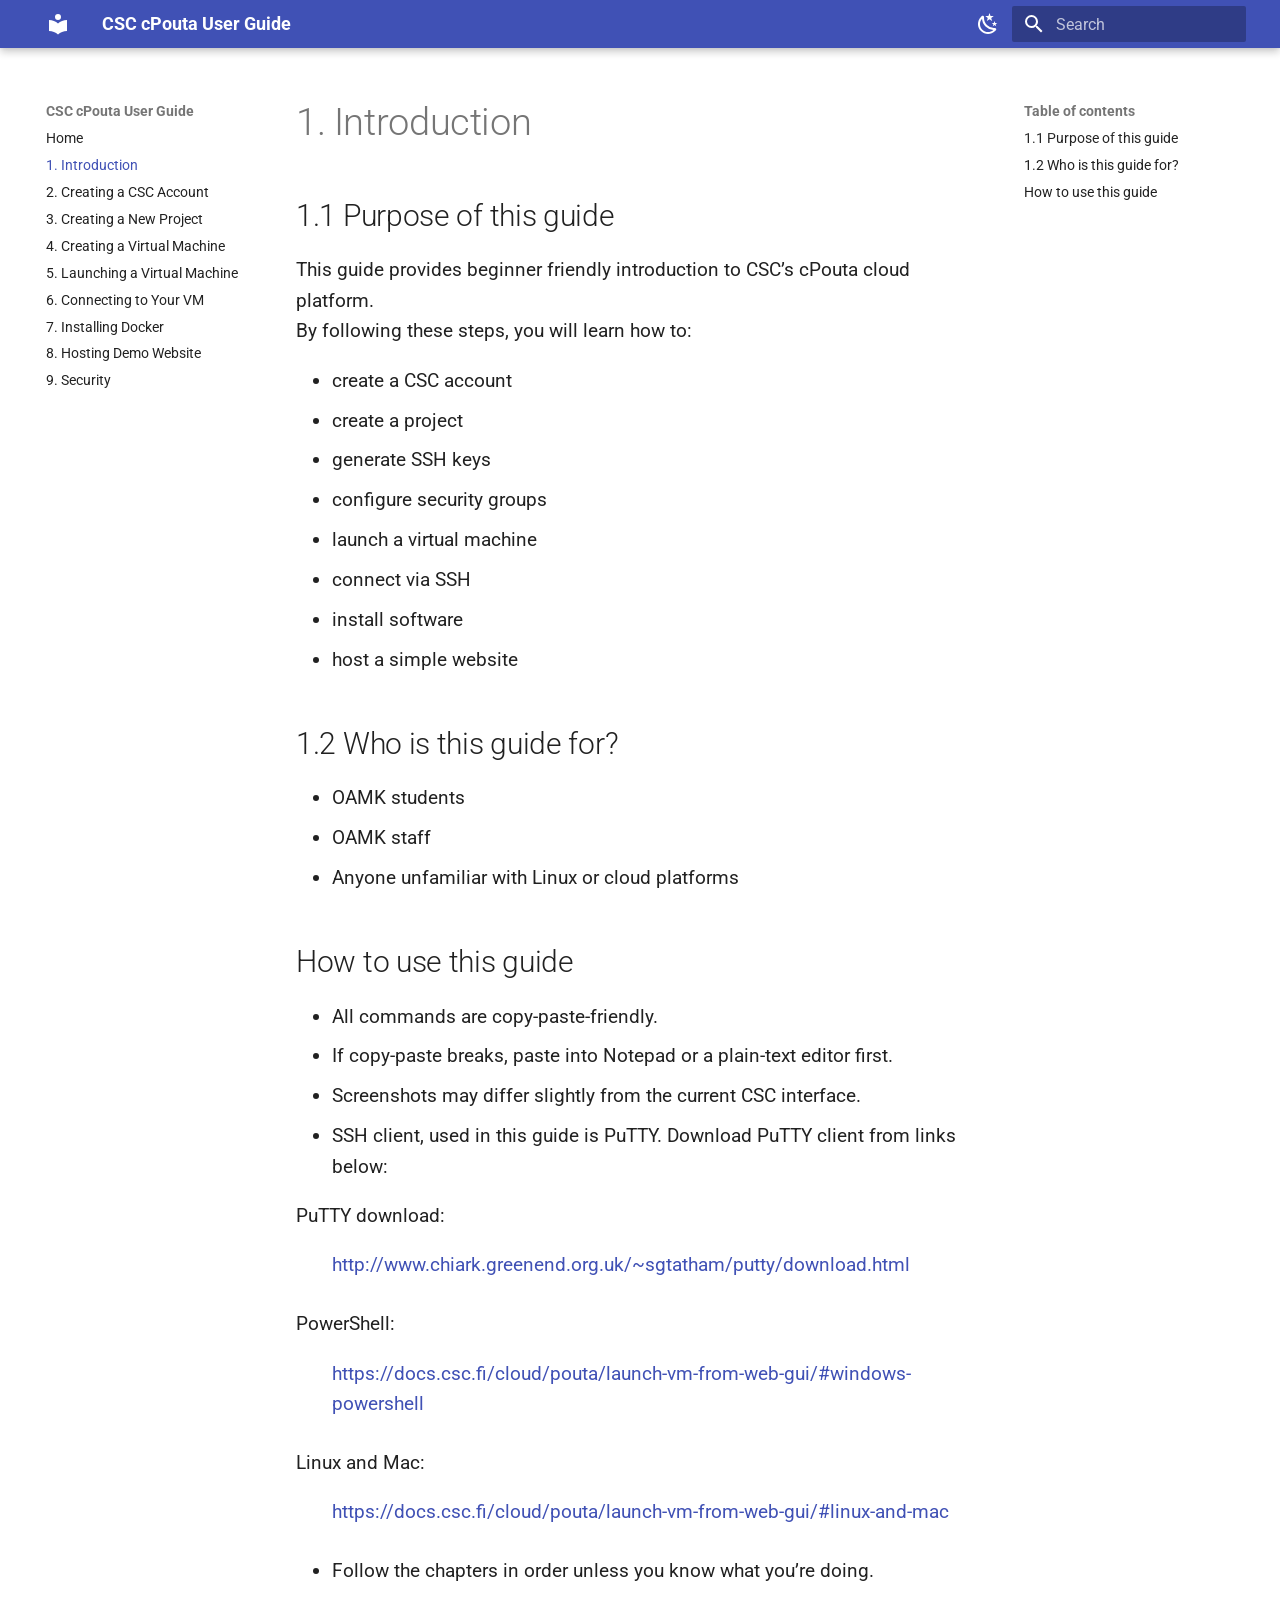
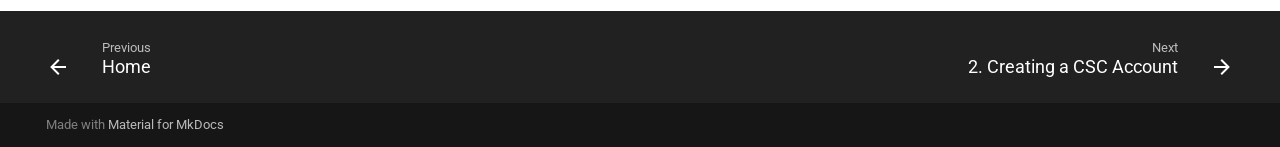
==== commit de2b0441: "Removed custom footer to gain Next and Previous buttons." ====
--- a/site/1-introduction/index.html
+++ b/site/1-introduction/index.html
@@ -722,25 +722,62 @@
       </main>
       
         <footer class="md-footer">
-  <div class="custom-footer">
-    CSC cPouta User Guide • OAMK • 2025<br>
-    Created by Antti Huttunen &amp; Jere Mäkivierikko
+  
+    
+      
+      <nav class="md-footer__inner md-grid" aria-label="Footer" >
+        
+          
+          <a href=".." class="md-footer__link md-footer__link--prev" aria-label="Previous: Home">
+            <div class="md-footer__button md-icon">
+              
+              <svg xmlns="http://www.w3.org/2000/svg" viewBox="0 0 24 24"><path d="M20 11v2H8l5.5 5.5-1.42 1.42L4.16 12l7.92-7.92L13.5 5.5 8 11z"/></svg>
+            </div>
+            <div class="md-footer__title">
+              <span class="md-footer__direction">
+                Previous
+              </span>
+              <div class="md-ellipsis">
+                Home
+              </div>
+            </div>
+          </a>
+        
+        
+          
+          <a href="../2-account/" class="md-footer__link md-footer__link--next" aria-label="Next: 2. Creating a CSC Account">
+            <div class="md-footer__title">
+              <span class="md-footer__direction">
+                Next
+              </span>
+              <div class="md-ellipsis">
+                2. Creating a CSC Account
+              </div>
+            </div>
+            <div class="md-footer__button md-icon">
+              
+              <svg xmlns="http://www.w3.org/2000/svg" viewBox="0 0 24 24"><path d="M4 11v2h12l-5.5 5.5 1.42 1.42L19.84 12l-7.92-7.92L10.5 5.5 16 11z"/></svg>
+            </div>
+          </a>
+        
+      </nav>
+    
+  
+  <div class="md-footer-meta md-typeset">
+    <div class="md-footer-meta__inner md-grid">
+      <div class="md-copyright">
+  
+  
+    Made with
+    <a href="https://squidfunk.github.io/mkdocs-material/" target="_blank" rel="noopener">
+      Material for MkDocs
+    </a>
+  
+</div>
+      
+    </div>
   </div>
 </footer>
-
-<style>
-.custom-footer {
-    text-align: center;
-    padding: 1rem;
-    font-size: 0.85rem;
-
-    /* Always-dark footer */
-    background-color: #222;  /* dark background */
-    color: #ddd;             /* light text */
-
-    border-top: 1px solid #444;
-}
-</style>
       
     </div>
     <div class="md-dialog" data-md-component="dialog">
@@ -751,7 +788,7 @@
     
       
       
-      <script id="__config" type="application/json">{"annotate": null, "base": "..", "features": ["navigation.indexes", "navigation.expand", "content.code.copy", "navigation.top", "search.suggest", "search.highlight"], "search": "../assets/javascripts/workers/search.7a47a382.min.js", "tags": null, "translations": {"clipboard.copied": "Copied to clipboard", "clipboard.copy": "Copy to clipboard", "search.result.more.one": "1 more on this page", "search.result.more.other": "# more on this page", "search.result.none": "No matching documents", "search.result.one": "1 matching document", "search.result.other": "# matching documents", "search.result.placeholder": "Type to start searching", "search.result.term.missing": "Missing", "select.version": "Select version"}, "version": null}</script>
+      <script id="__config" type="application/json">{"annotate": null, "base": "..", "features": ["navigation.indexes", "navigation.expand", "content.code.copy", "navigation.top", "search.suggest", "search.highlight", "navigation.footer"], "search": "../assets/javascripts/workers/search.7a47a382.min.js", "tags": null, "translations": {"clipboard.copied": "Copied to clipboard", "clipboard.copy": "Copy to clipboard", "search.result.more.one": "1 more on this page", "search.result.more.other": "# more on this page", "search.result.none": "No matching documents", "search.result.one": "1 matching document", "search.result.other": "# matching documents", "search.result.placeholder": "Type to start searching", "search.result.term.missing": "Missing", "select.version": "Select version"}, "version": null}</script>
     
     
       <script src="../assets/javascripts/bundle.e71a0d61.min.js"></script>
